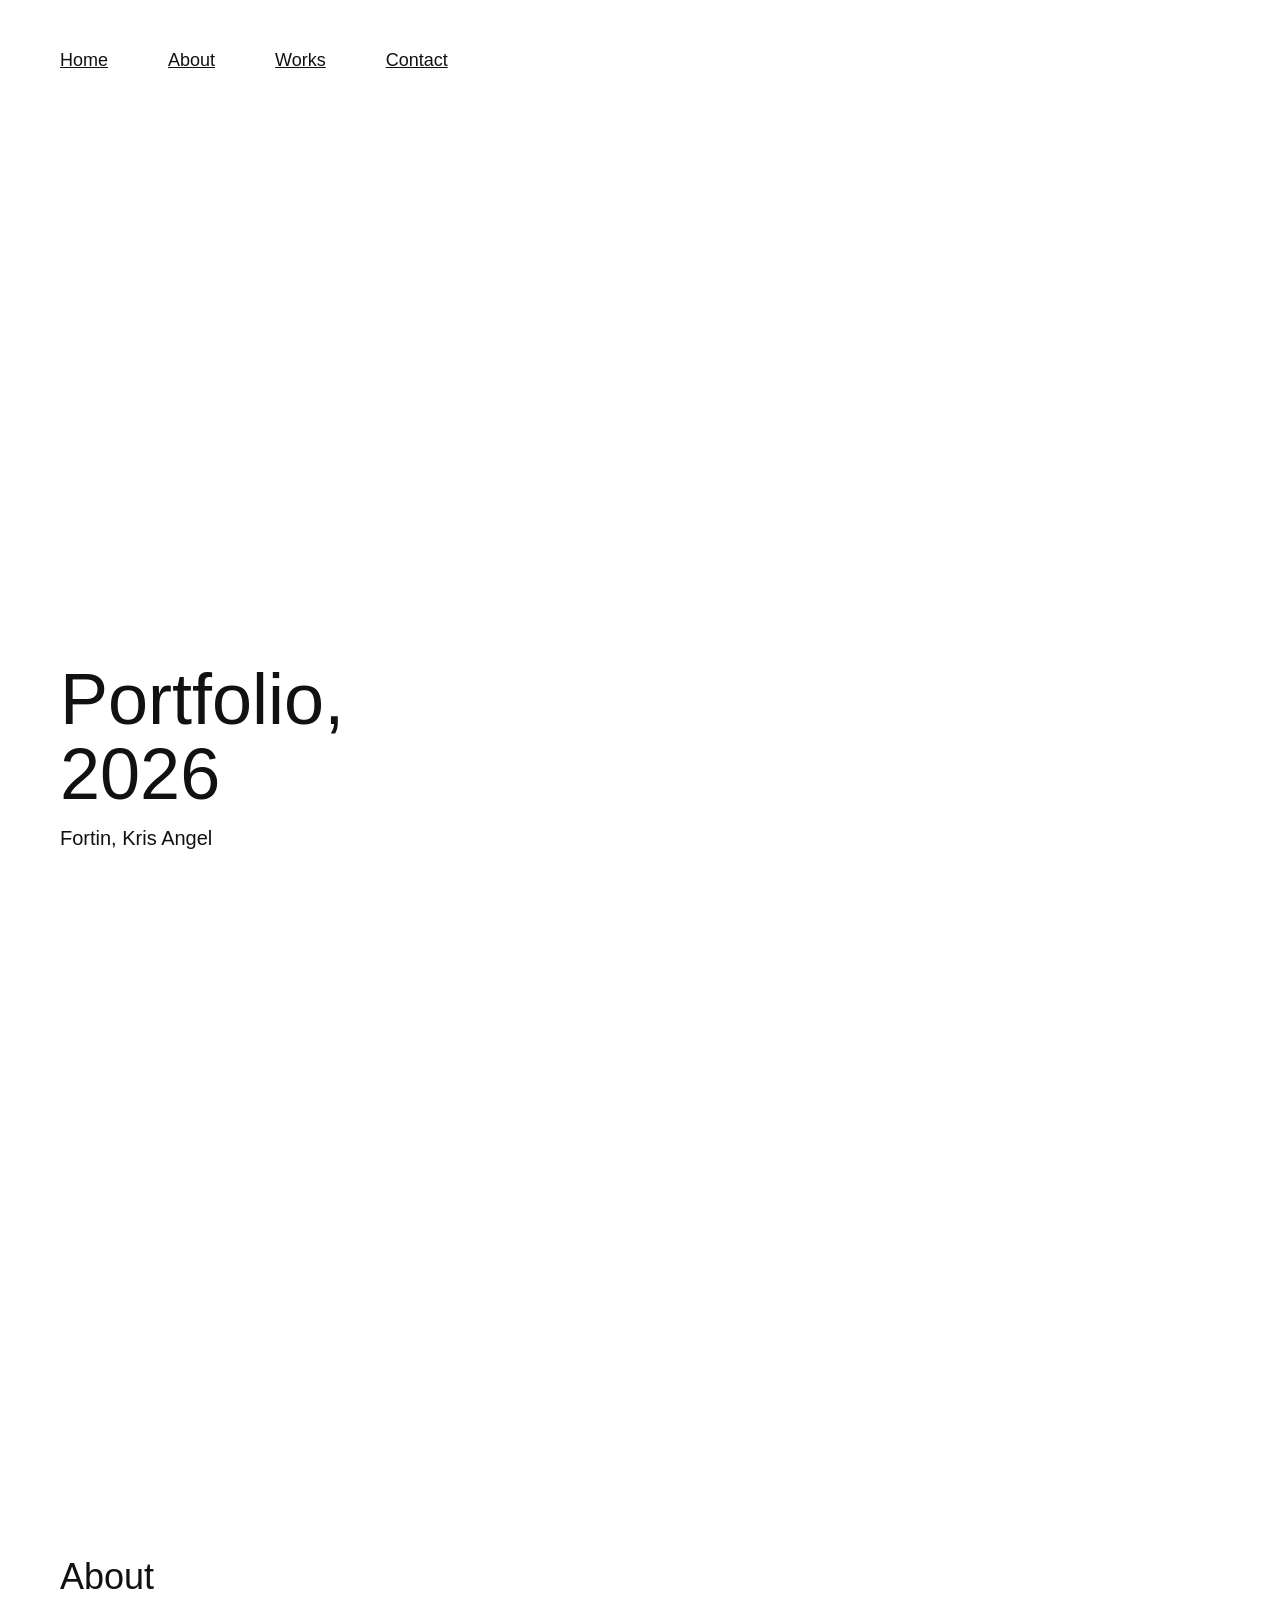
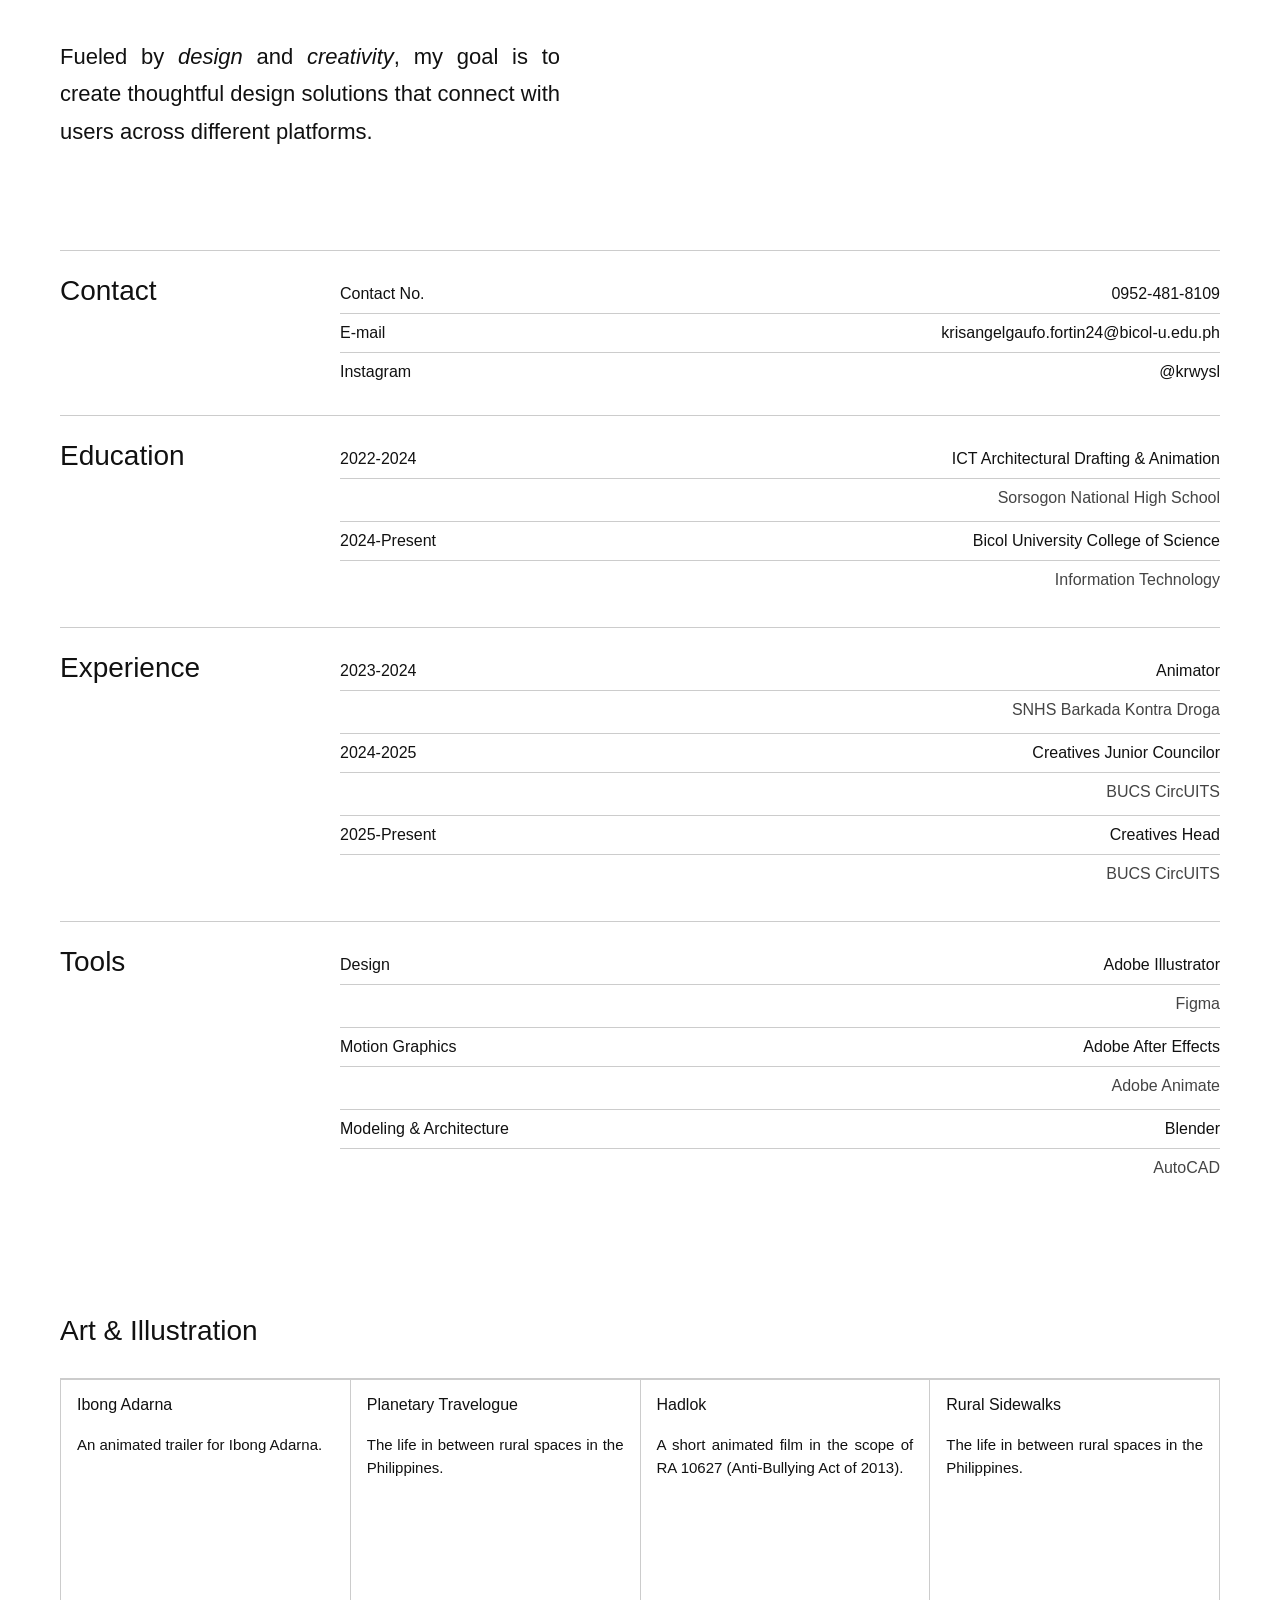
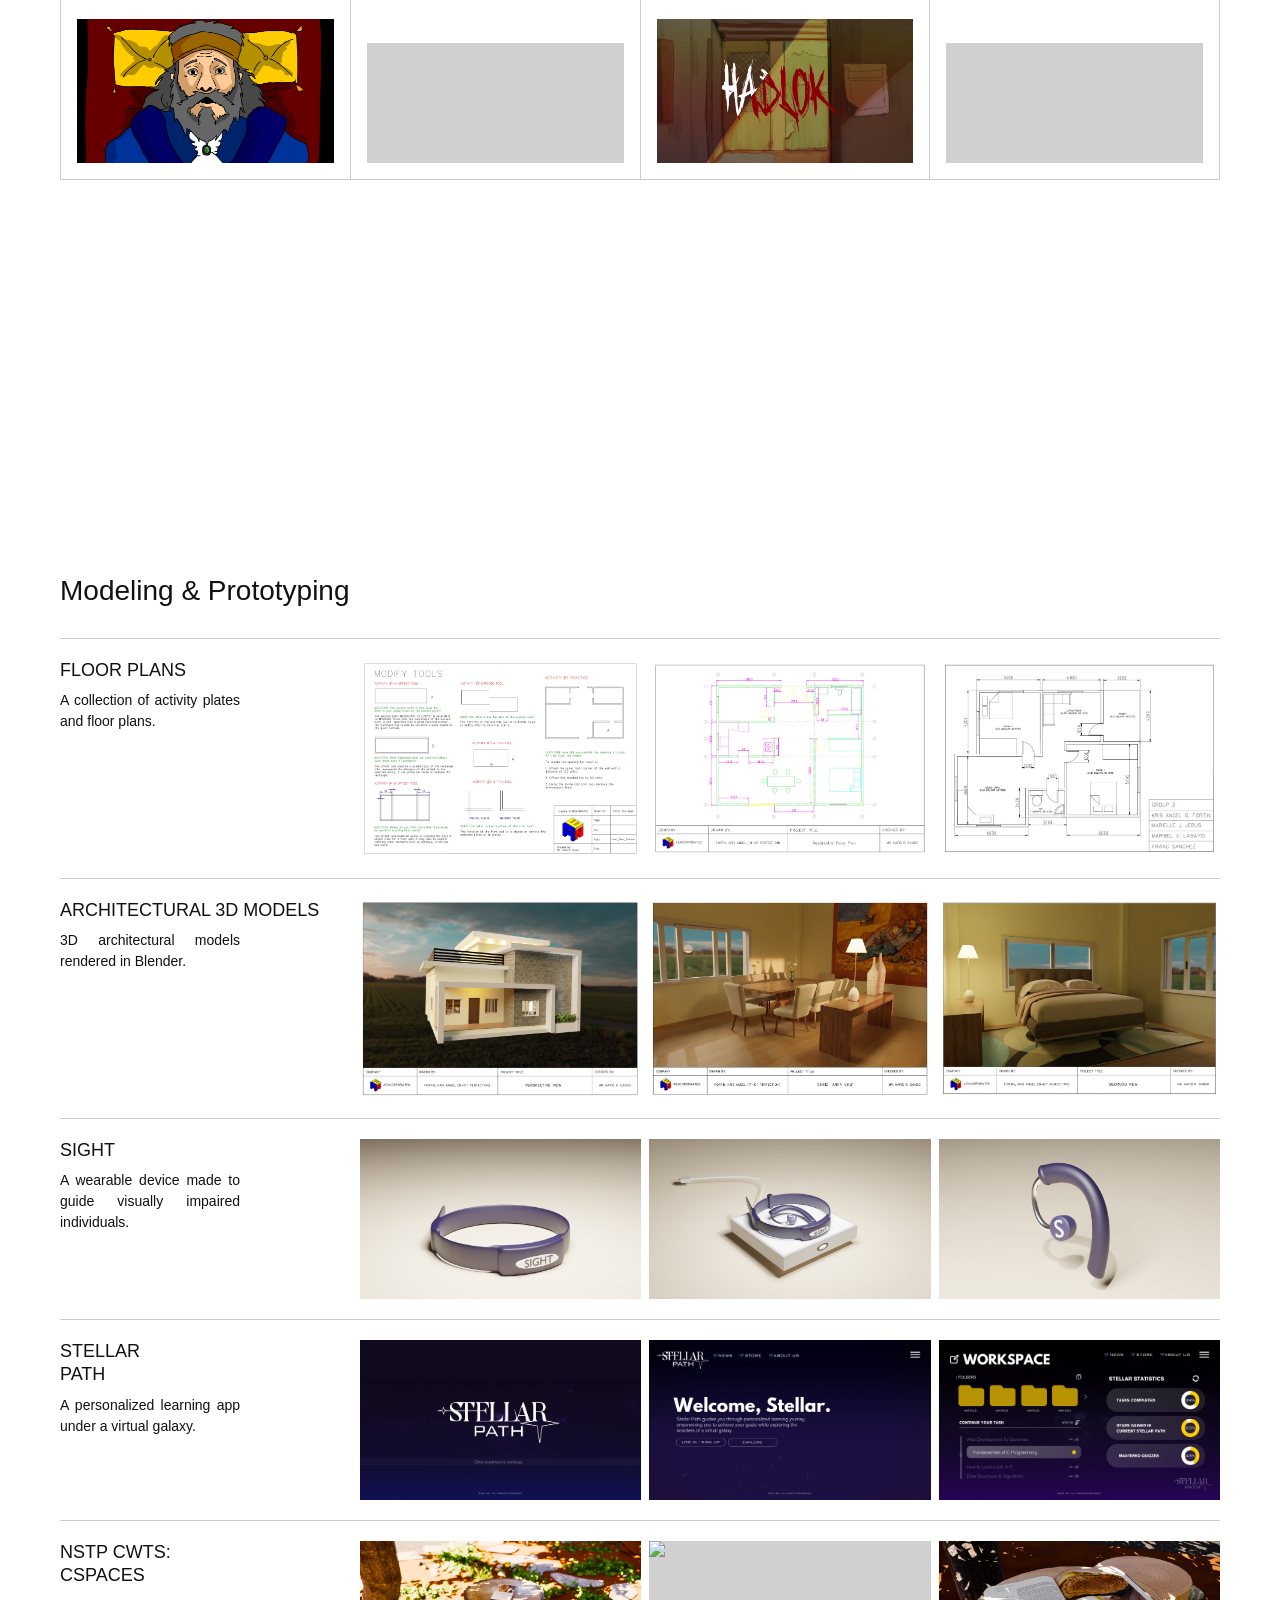
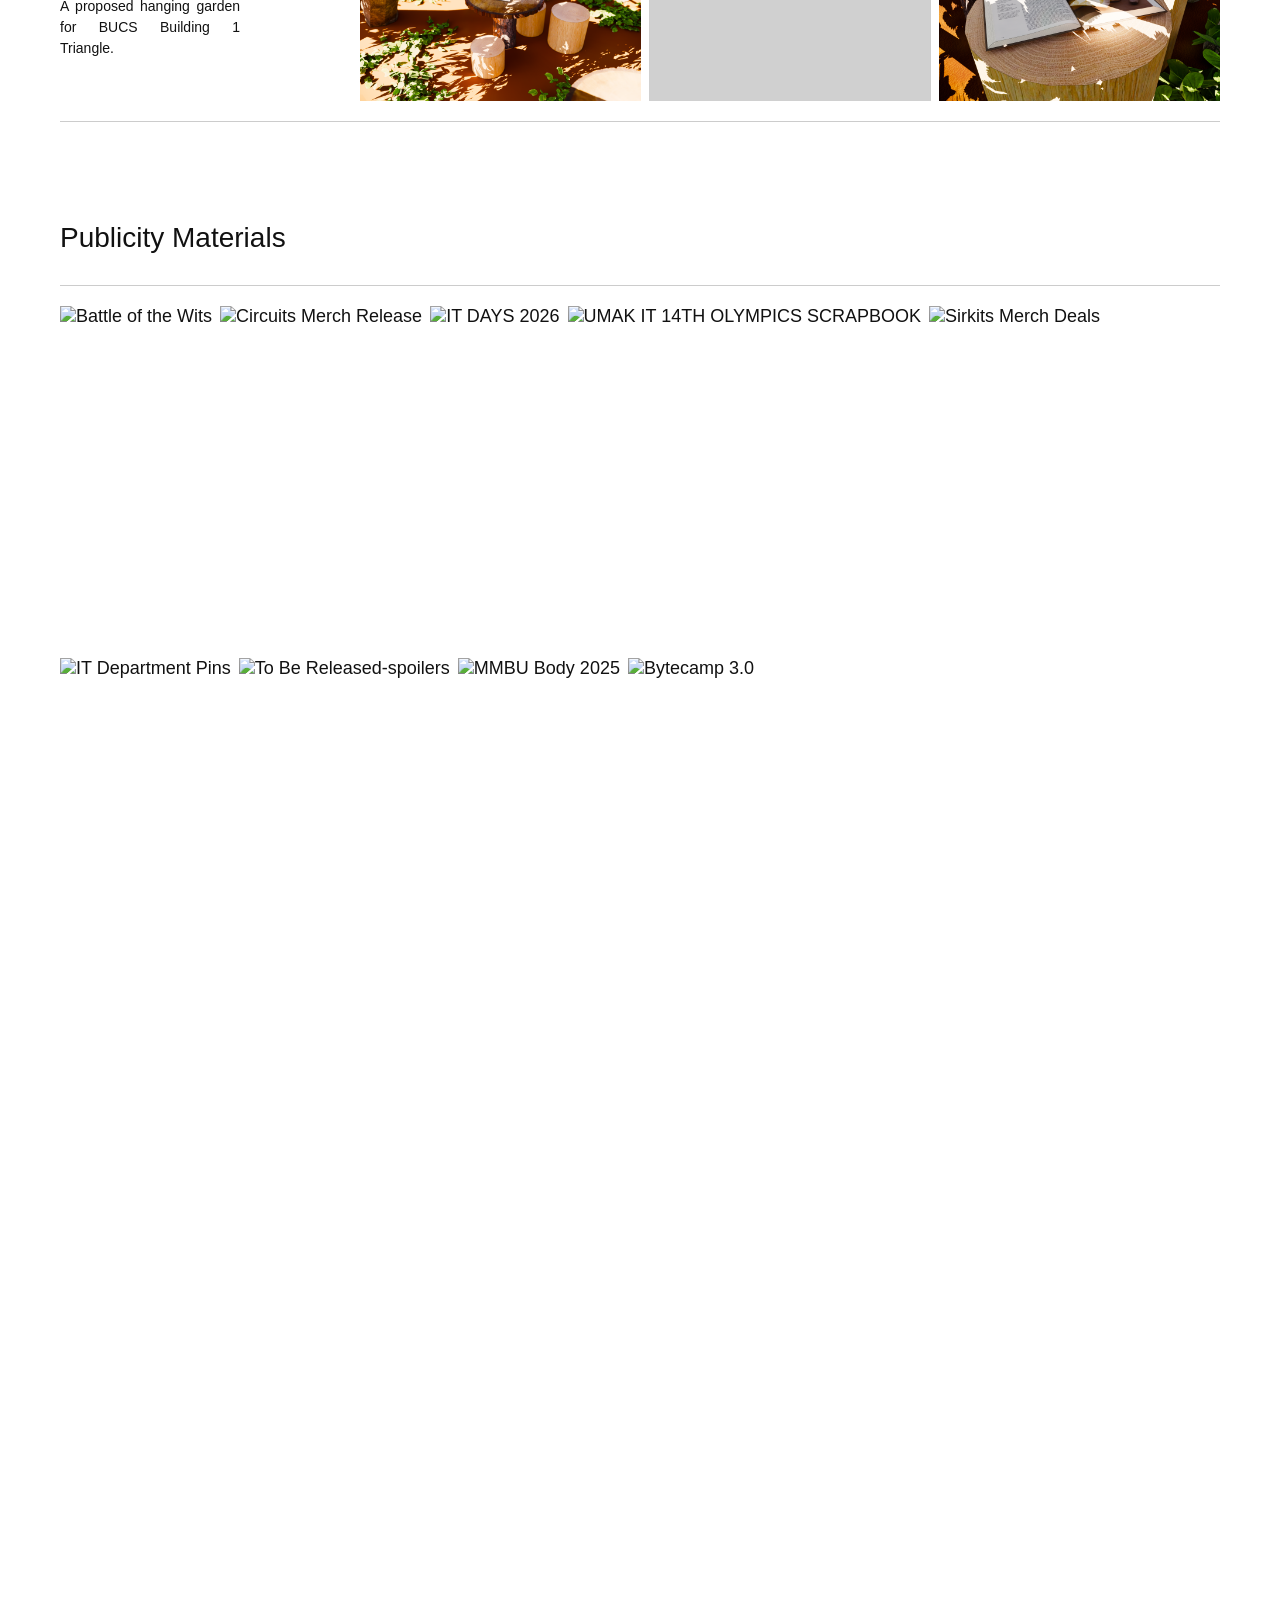
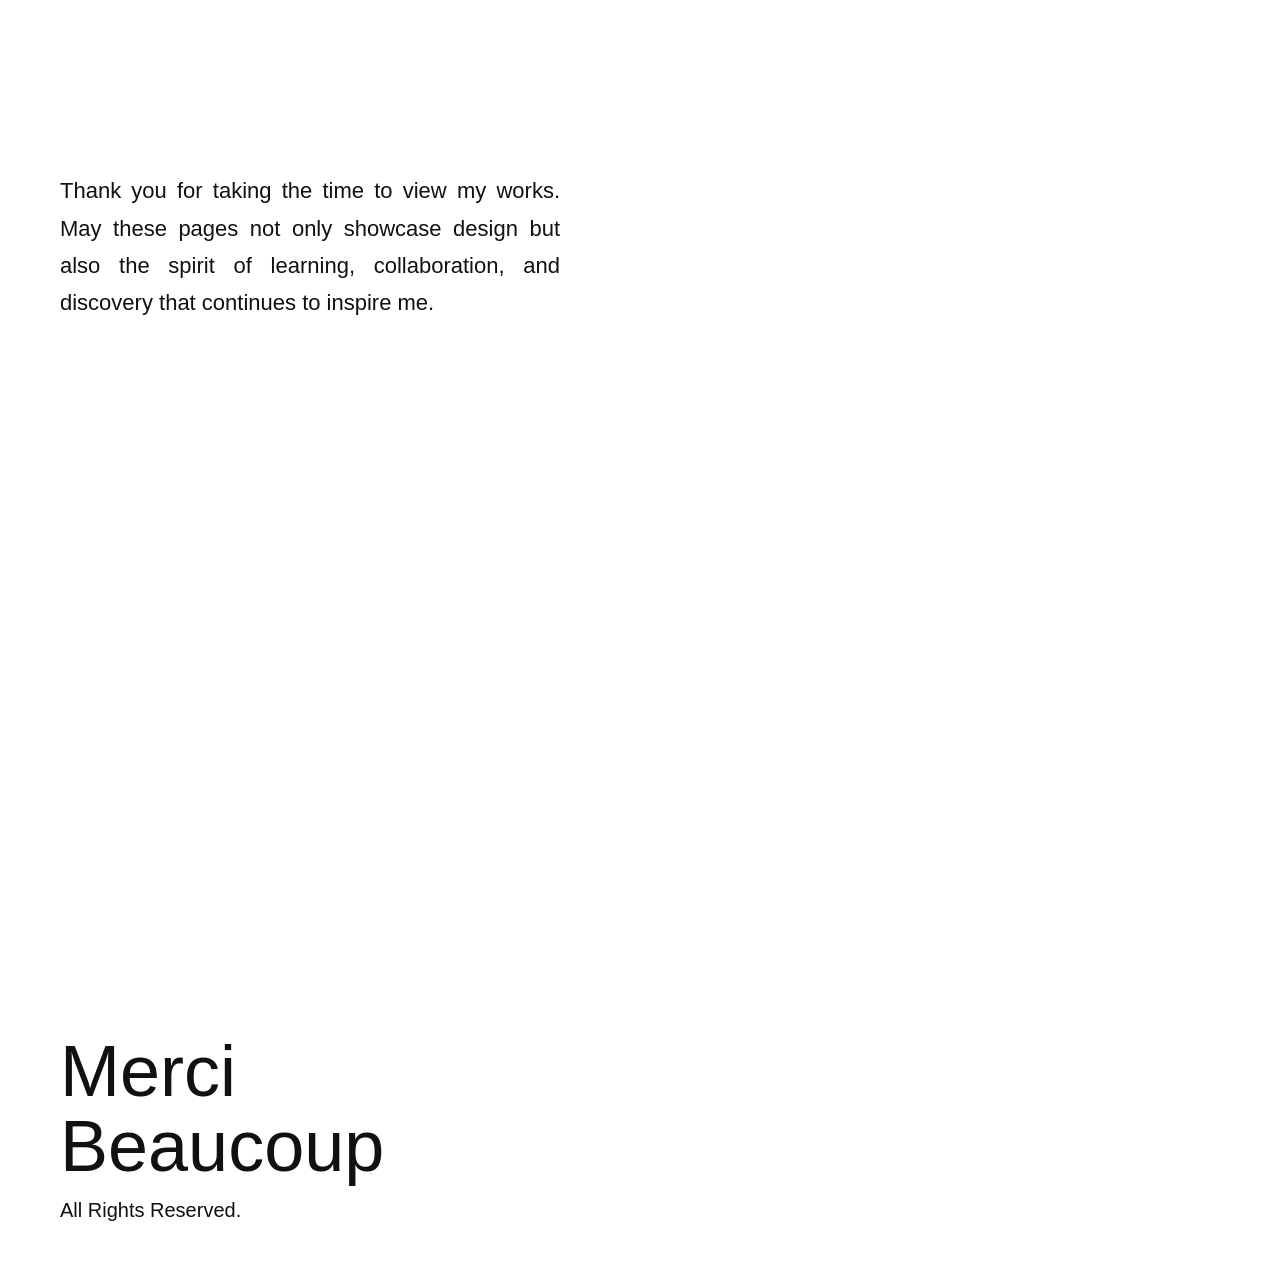
==== kris-portfolio.html @ 521de897 "updated" ====
<!DOCTYPE html>
<html lang="en">
<head>
  <meta charset="UTF-8"/>
  <meta name="viewport" content="width=device-width, initial-scale=1.0"/>
  <title>Portfolio, 2026</title>
  <link rel="stylesheet" href="css/kris-style.css"/>
</head>
<body>

<!--Home page-->
<section class="page" id="home">
  <nav>
    <a href="#home">Home</a>
    <a href="#about">About</a>
    <a href="#works">Works</a>
    <a href="#contact">Contact</a>
  </nav>
  <div class="cover-bottom">
    <h1>Portfolio,<br>2026</h1>
    <p>Fortin, Kris Angel</p>
  </div>
</section>

<!--About, sorry po wala pic nahihiya ako hehe-->
<section class="page" id="about">
  <div class="about-bottom">
    <h2>About</h2>
    <p class="about-text">Fueled by <em>design</em> and <em>creativity</em>, my goal is to create thoughtful design solutions that connect with users across different platforms.</p>
  </div>
</section>

<!--gen info-->
<!--contact-->
<section class="page" id="contact">

  <div class="about-block">
    <h2 class="about-label">Contact</h2>
    <div class="about-right">
      <div class="about-row"><span>Contact No.</span><span>0952-481-8109</span></div>
      <hr>
      <div class="about-row"><span>E-mail</span><span>krisangelgaufo.fortin24@bicol-u.edu.ph</span></div>
      <hr>
      <div class="about-row"><span>Instagram</span><span>@krwysl</span></div>
  
    </div>
  </div>
<!--education-->
  <div class="about-block">
    <h2 class="about-label">Education</h2>
    <div class="about-right">
      <div class="about-row"><span>2022-2024</span><span>ICT Architectural Drafting &amp; Animation</span></div>
      <hr>
      <div class="about-row sub"><span></span><span>Sorsogon National High School</span></div> <hr>
      <div class="about-row"><span>2024-Present</span><span>Bicol University College of Science</span></div>
      <hr>
      <div class="about-row sub"><span></span><span>Information Technology</span></div>
    </div>
  </div>
<!--experience-->
  <div class="about-block">
    <h2 class="about-label">Experience</h2>
    <div class="about-right">
      <div class="about-row"><span>2023-2024</span><span>Animator</span></div>
      <hr>
      <div class="about-row sub"><span></span><span>SNHS Barkada Kontra Droga</span></div><hr>
      <div class="about-row"><span>2024-2025</span><span>Creatives Junior Councilor</span></div>
      <hr>
      <div class="about-row sub"><span></span><span>BUCS CircUITS</span></div><hr>
      <div class="about-row"><span>2025-Present</span><span>Creatives Head</span></div>
      <hr>
      <div class="about-row sub"><span></span><span>BUCS CircUITS</span></div>
    </div>
  </div>
<!--tools-->
  <div class="about-block">
    <h2 class="about-label">Tools</h2>
    <div class="about-right">
      <div class="about-row"><span>Design</span><span>Adobe Illustrator</span></div>
      <hr>
      <div class="about-row sub"><span></span><span>Figma</span></div><hr>
      <div class="about-row"><span>Motion Graphics</span><span>Adobe After Effects</span></div>
      <hr>
      <div class="about-row sub"><span></span><span>Adobe Animate</span></div><hr>
      <div class="about-row"><span>Modeling &amp; Architecture</span><span>Blender</span></div>
      <hr>
      <div class="about-row sub"><span></span><span>AutoCAD</span></div>
    </div>
  </div>

</section>

<!--art & illustration -->
<section class="page" id="works">
  <h2>Art &amp; Illustration</h2>
  <BR>
  <hr>
  <div class="art-grid">

     <div class="art-card">
      <p class="art-title">Ibong Adarna</p>
      <p class="art-desc">An animated trailer for Ibong Adarna.</p>
      <img src="assets/images/kris/kris-1.png" class="ph">
    </div>

    <div class="art-card">
      <p class="art-title">Planetary Travelogue</p>
      <p class="art-desc">The life in between rural spaces in the Philippines.</p>
      <div class="ph"></div>
    </div>

    <div class="art-card">
      <p class="art-title">Hadlok</p>
      <p class="art-desc">A short animated film in the scope of RA 10627 (Anti-Bullying Act of 2013).</p>
      <img src="assets/images/kris/kris-3.png" class="ph">
    </div>

    <div class="art-card">
      <p class="art-title">Rural Sidewalks</p>
      <p class="art-desc">The life in between rural spaces in the Philippines.</p>
      <div class="ph"></div>
    </div>

  </div>
</section>

<!--protoypes-->
<section class="page" id="modeling">
  <h2>Modeling & Prototyping</h2>
  <br>
  <hr>

  <div class="model-block">
    <div class="model-left">
      <p class="model-title">FLOOR PLANS</p>
      <p class="model-desc">A collection of activity plates and floor plans.</p>
    </div>
    <div class="model-imgs">
      <img src="assets/images/kris/kris-5.jpg" class="ph">
      <img src="assets/images/kris/kris-6.jpg" class="ph">
      <img src="assets/images/kris/kris-7.jpg" class="ph">

    
    </div>
  </div>
  <hr>

  <div class="model-block">
    <div class="model-left">
      <p class="model-title">ARCHITECTURAL 3D MODELS</p>
      <p class="model-desc">3D architectural models rendered in Blender.</p>
    </div>
    <div class="model-imgs">
      <img src="assets/images/kris/kris-8.jpg" class="ph">
      <img src="assets/images/kris/kris-9.jpg" class="ph">
      <img src="assets/images/kris/kris-10.jpg" class="ph">
    
    </div>
  </div>
  <hr>


  <div class="model-block">
    <div class="model-left">
      <p class="model-title">SIGHT</p>
      <p class="model-desc">A wearable device made to guide visually impaired individuals.</p>
    </div>
    <div class="model-imgs">
      <img src="assets/images/kris/kris-11.png" class="ph">
      <img src="assets/images/kris/kris-12.png" class="ph">
      <img src="assets/images/kris/kris-13.png" class="ph">
    </div>
  </div>
  <hr>

  <div class="model-block">
    <div class="model-left">
      <p class="model-title">STELLAR<br>PATH</p>
      <p class="model-desc">A personalized learning app under a virtual galaxy.</p>
    </div>
    <div class="model-imgs">
      <img src="assets/images/kris/kris-17.png" class="ph">
      <img src="assets/images/kris/kris-18.png" class="ph">
      <img src="assets/images/kris/kris-19.png" class="ph">
    </div>
  </div>
  <hr>

  <div class="model-block">
    <div class="model-left">
      <p class="model-title">NSTP CWTS:<br>CSPACES</p>
      <p class="model-desc">A proposed hanging garden for BUCS Building 1 Triangle.</p>
      
    </div>
    <div class="model-imgs">
      
      <img src="assets/images/kris/kris-14.png" class="ph">
      <img src="assets/images/kris/kris-15.png" class="ph">
      <img src="assets/images/kris/kris-16.png" class="ph">
    </div>
  </div>
  <hr>

</section>



<!--pubmats-->
<section class="page" id="publicity">
  <h2>Publicity Materials</h2>
  <br>
  <hr>
  <div class="pub-grid">
    <img src="assets/images/kris/kris-20.png" title="Battle of the Wits">
    <img src="assets/images/kris/kris-21.png" title="Circuits Merch Release">
    <img src="assets/images/kris/kris-22.png" title="IT DAYS 2026">
    <img src="assets/images/kris/kris-23.png" title="UMAK IT 14TH OLYMPICS SCRAPBOOK">
    <img src="assets/images/kris/kris-24.png" title="Sirkits Merch Deals">
    <img src="assets/images/kris/kris-25.png" title="IT Department Pins">
    <img src="assets/images/kris/kris-26.png" title="To Be Released-spoilers">
    <img src="assets/images/kris/kris-27.png" title="MMBU Body 2025">
    <img src="assets/images/kris/kris-28.png" title="Bytecamp 3.0">
  </div>
</section>

<!--copied about-->
<section class="page" id="about">
  <div class="about-bottom">
    <p class="about-text">Thank you for taking the time to view my works. May these pages not only showcase design but also the spirit of learning, collaboration, and discovery that continues to inspire me.</p>
  </div>
</section>

<!--footer-->
<section class="page" id="end">
  <div class="cover-bottom">
    <h1>Merci<br>Beaucoup</h1> <!--means thank u so much-->
    <p>All Rights Reserved.</p>
  </div>
</section>

</body>
</html>
---- css/kris-style.css ----
*{
  margin: 0;
  padding: 0;
  box-sizing:
  border-box;

}
html{ scroll-behavior: smooth;
}
@font-face{
  font-family: 'Google Sans';
  src: url('../assets/fonts/google-sans.ttf');
}
body{
  font-family: 'Google Sans', sans-serif;
  font-weight: 300;
  font-size: 18px;
  color: #111;
  background: #fff;
}
a{ color: #111; text-decoration: underline; }
em { font-style: italic; }
hr { border: none; border-top: 1px solid #ccc; margin: 0; }

/*page*/
.page {
  min-height: 100vh;
  padding: 50px 60px;
  display: flex;
  flex-direction: column;
}

/*for bottom texts*/
.cover-bottom {
  margin-top: auto;
}
.cover-bottom h1 {
  font-size: 72px;
  font-weight: 300;
  line-height: 1.05;
  margin-bottom: 14px;
}
.cover-bottom p {
  font-size: 20px;
}

nav {
  display: flex;
  gap: 60px;
  font-size: 18px;
}

/*sections*/
/*about*/
.about-bottom {
  margin-top: auto;
}
.about-bottom h2 {
  font-size: 36px;
  font-weight: 300;
  margin-bottom: 40px;
}
.about-text {
  font-size: 22px;
  line-height: 1.7;
  text-align: justify;
  max-width: 500px;
}

/*table*/
.about-block {
  display: flex;
  align-items: flex-start;
  border-top: 1px solid #ccc;
  padding: 24px 0;
  gap: 0;
}
.about-label {
  font-size: 28px;
  font-weight: 300;
  width: 280px;
  flex-shrink: 0;
}
.about-right {
  flex: 1;
  display: flex;
  flex-direction: column;
  gap: 0;
}
.about-row {
  display: flex;
  justify-content: space-between;
  padding: 10px 0;
  font-size: 16px;
}
.about-row.sub {
  justify-content: flex-end;
  padding-bottom: 14px;
  font-size: 16px;
  color: #444;
}

/*art/prototypes*/
#works h2, #modeling h2, #publicity h2 {
  font-size: 28px;
  font-weight: 300;
  margin-bottom: 10px;
#works {
  padding-bottom: 10px;
}
}
.art-grid {
  display: grid;
  grid-template-columns: repeat(4, 1fr);
  border-left: 1px solid #ccc;
  border-top: 1px solid #ccc;
  flex: none;
  margin-top: 0;
}

.art-card .ph {
  min-height: 120px;
}
.art-card {
  border-right: 1px solid #ccc;
  border-bottom: 1px solid #ccc;
  padding: 16px;
  display: flex;
  flex-direction: column;
  gap: 20px;
  min-height: 400px;
}
.art-title{
  font-size: 16px; font-weight: bolder;
}
.art-desc{
  font-size: 15px; line-height: 1.5; text-align: justify;
}

/*models*/
.model-block {
  display: flex;
  align-items: flex-start;
  padding: 20px 0;
  gap: 20px;
}
.model-left {
  width: 280px;
  flex-shrink: 0;
}
.model-title { font-size: 18px; margin-bottom: 8px; line-height: 1.3; }
.model-desc  { font-size: 14px; line-height: 1.5; text-align: justify; max-width: 180px; }
.model-imgs {
  flex: 1;
  display: grid;
  grid-template-columns: repeat(3, 1fr);
  gap: 8px;
}

/*pubmats*/
.pub-grid {
  display: grid;
  grid-template-columns: repeat(4, 1fr);
  gap: 14px;
  flex: 1;
  padding: 20px 0;
}
/*placeholders for the images*/
.ph {
  background: #d0d0d0;
  width: 100%;
  min-height: 160px;
}
#works {
  padding-bottom: 10px;
}
#modeling {
  padding-top: 10px;
}
.art-card .ph {
  margin-top: auto;
  min-height: 120px;
}
.pub-grid {
  display: flex;
  flex-wrap: wrap;
  gap: 8px;
}
.pub-grid img {
  height: 300px;
  width: auto;
  display: block;
}
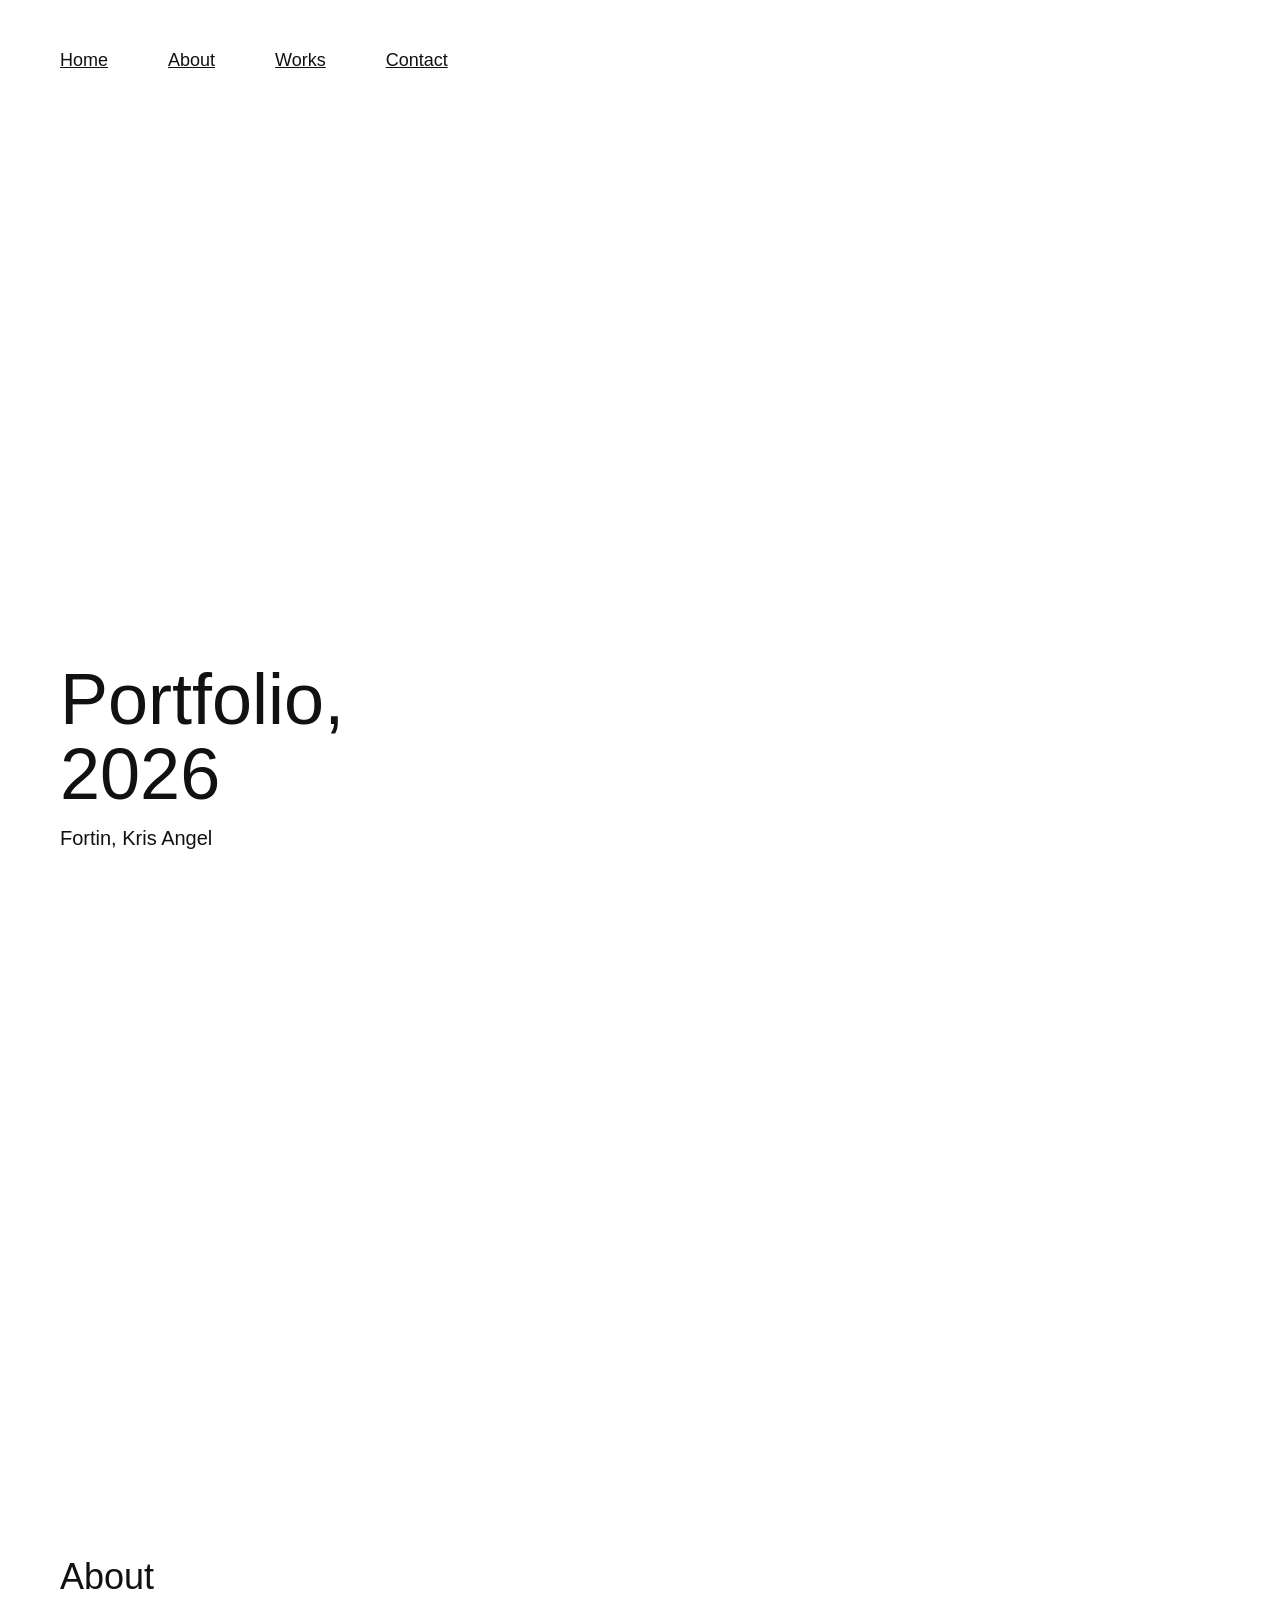
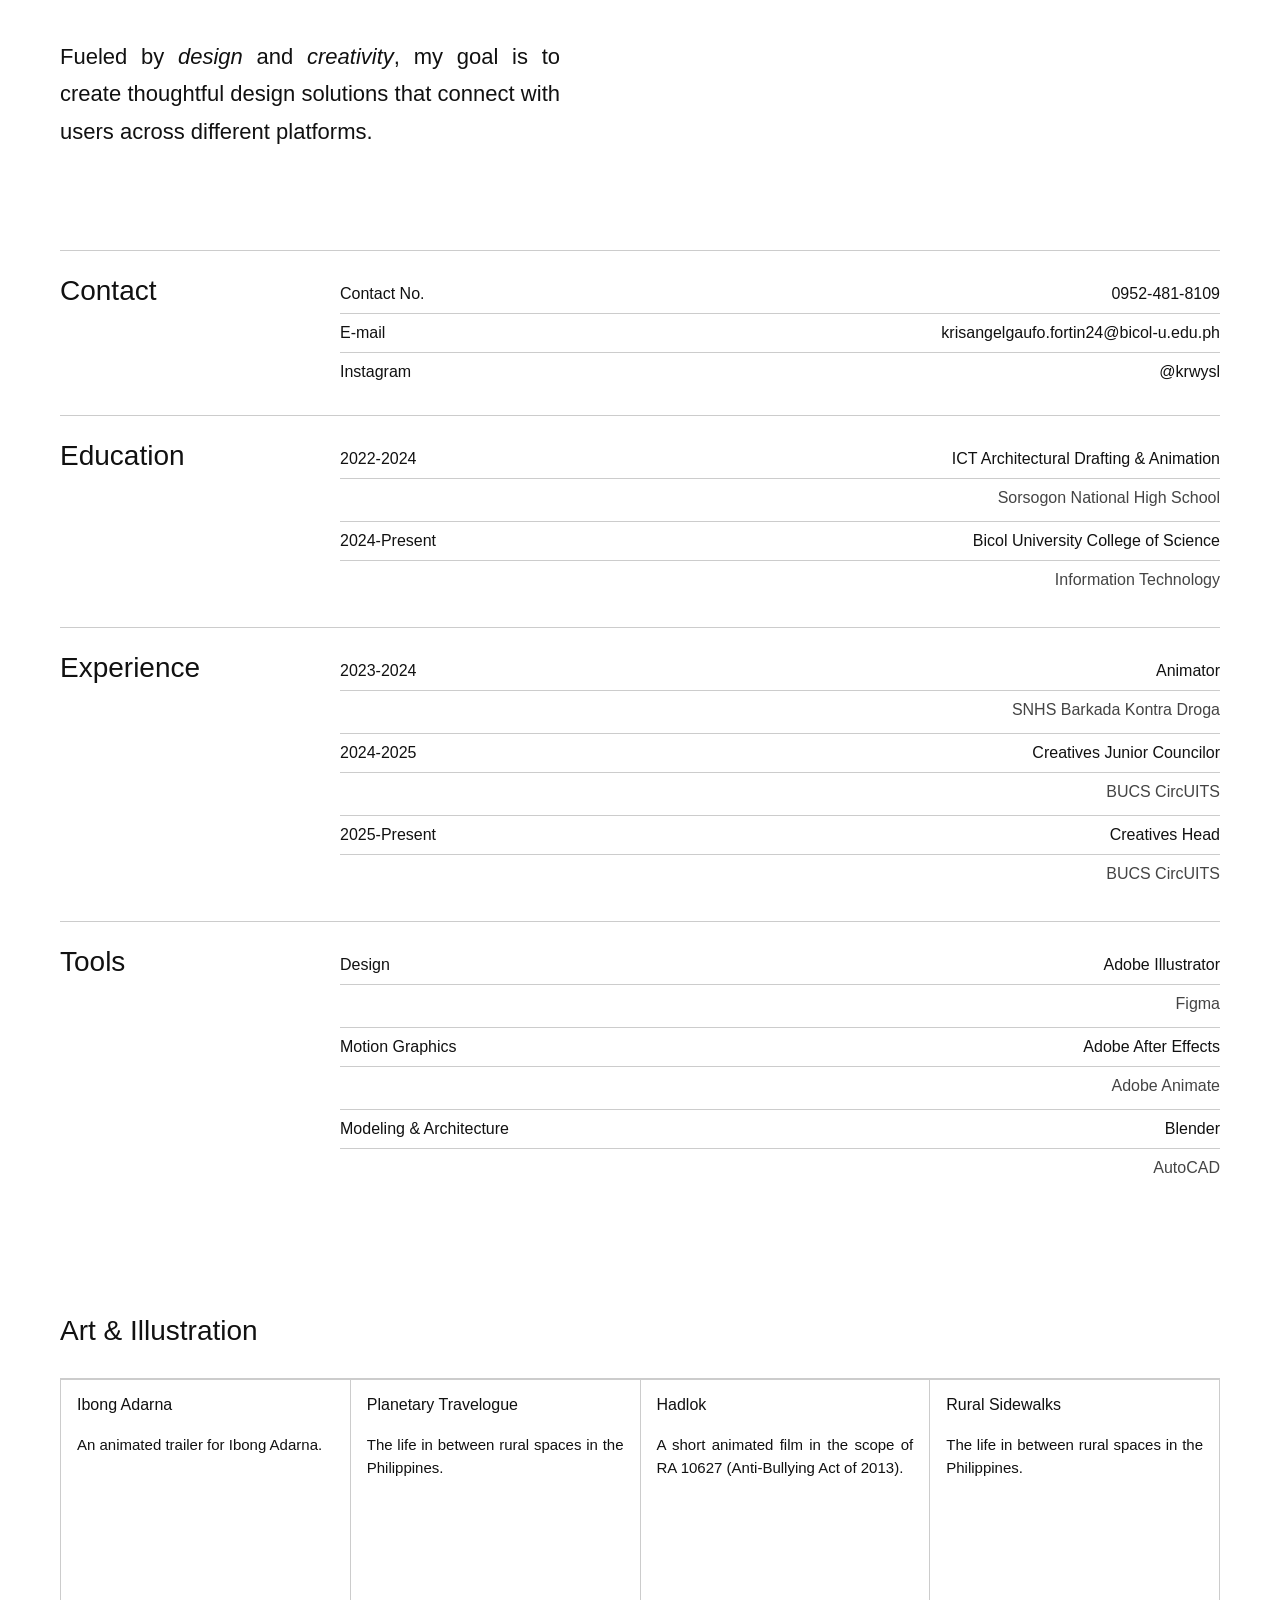
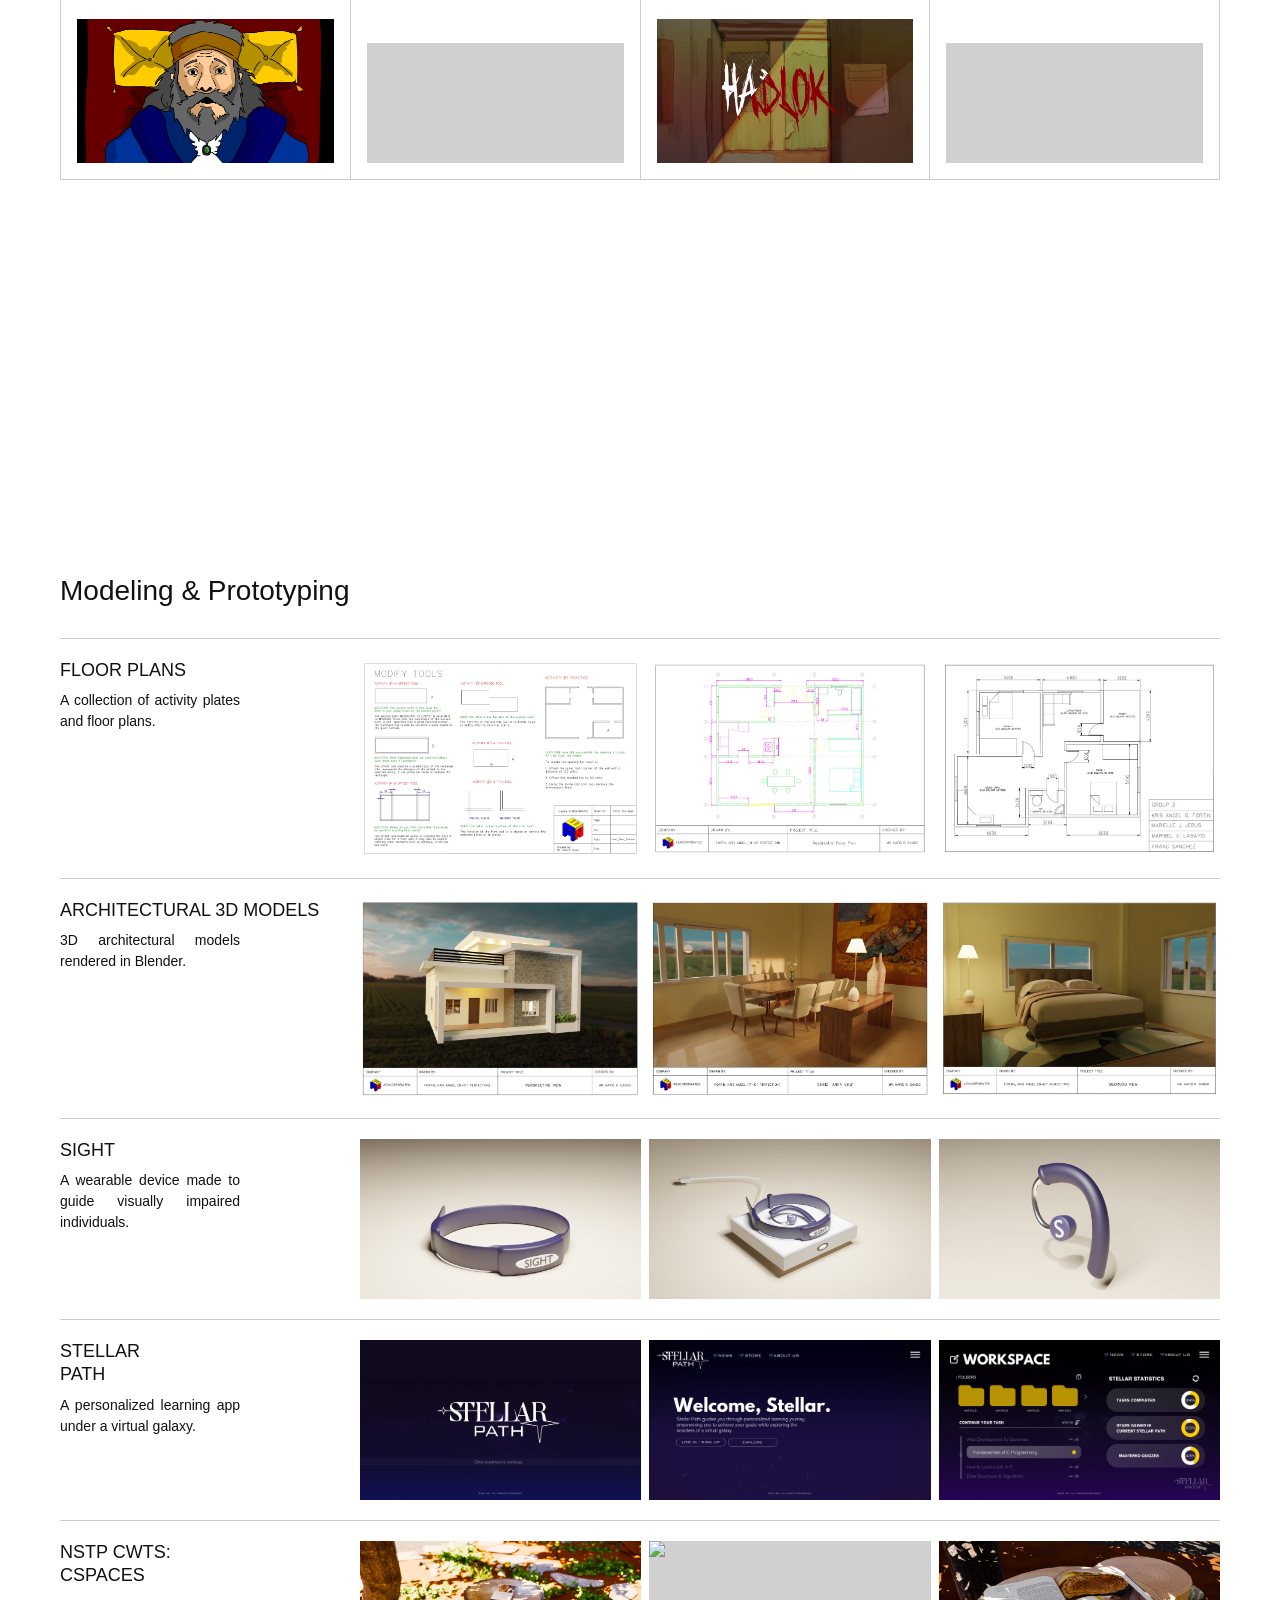
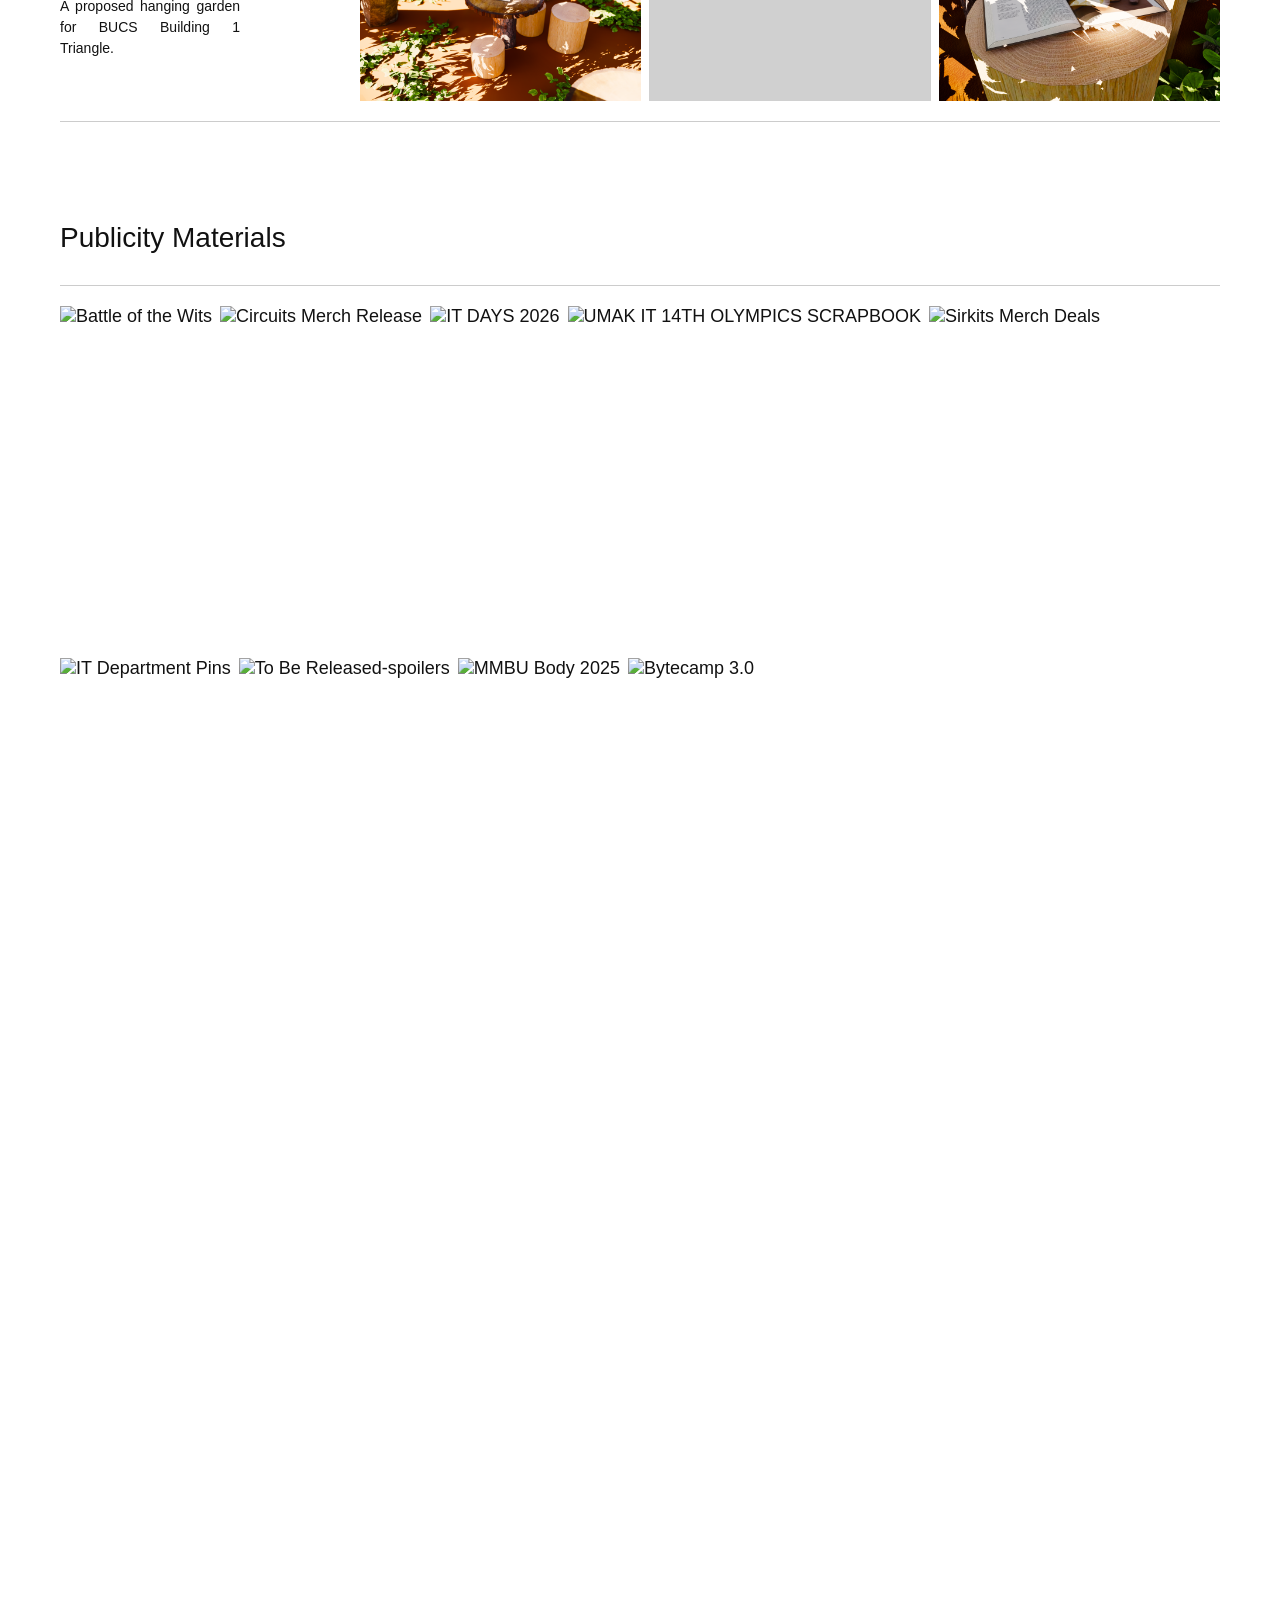
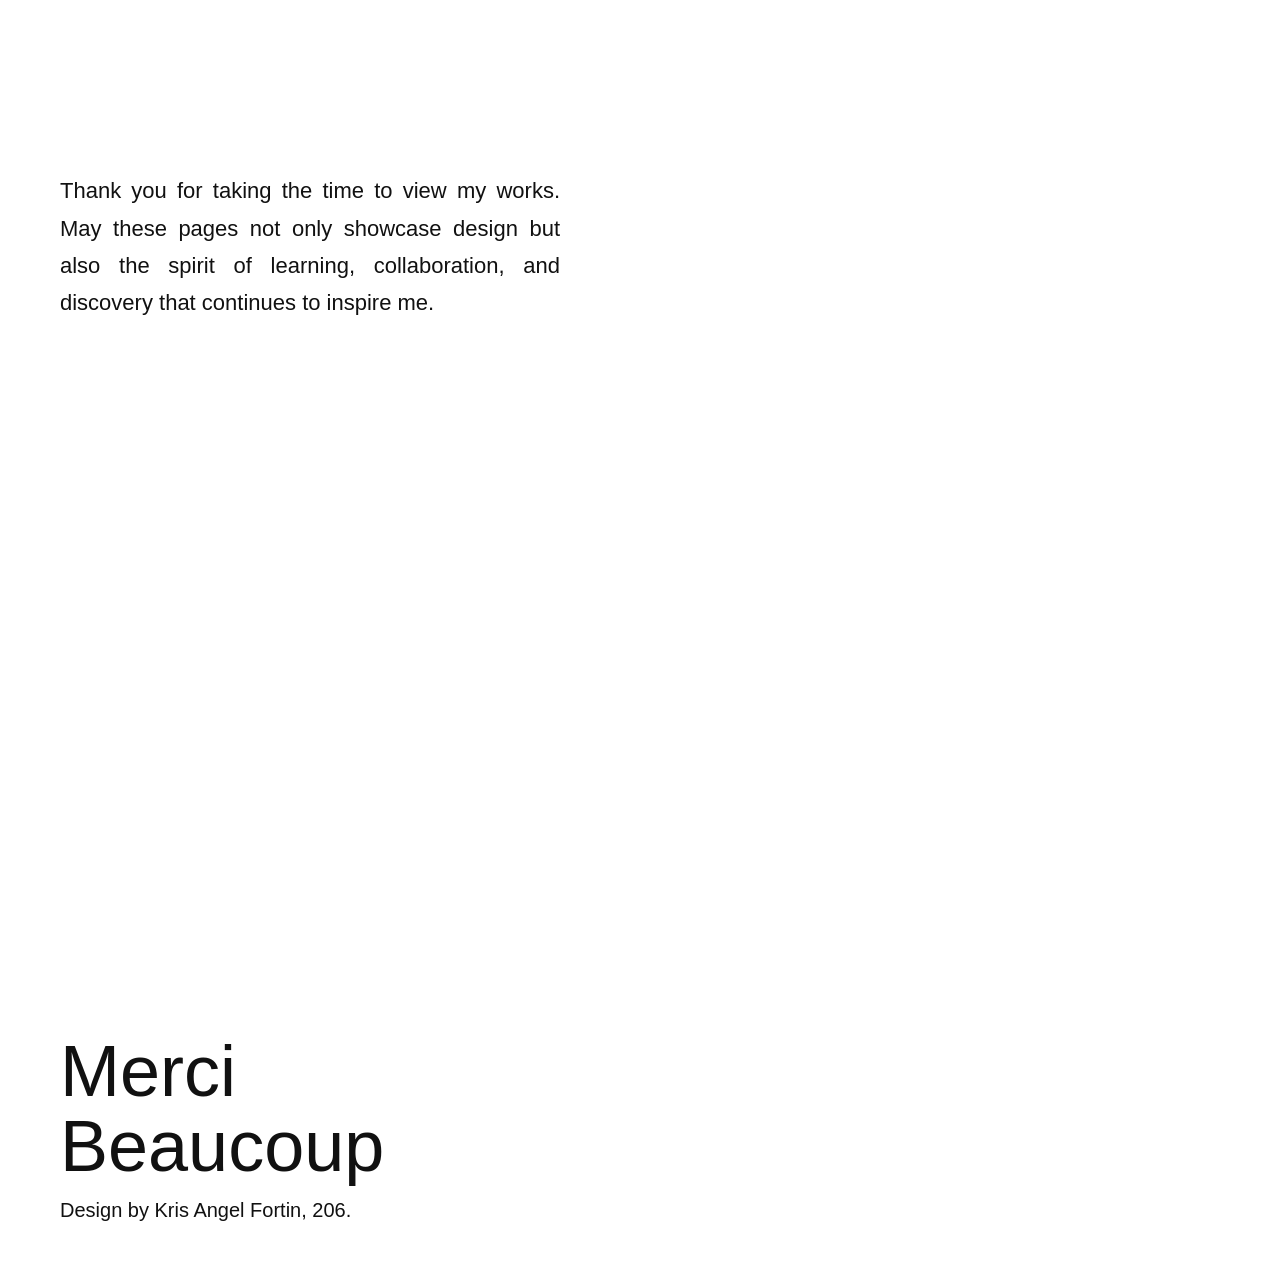
==== commit 807a954e: "updated footer" ====
--- a/kris-portfolio.html
+++ b/kris-portfolio.html
@@ -226,6 +226,7 @@
 <!--copied about-->
 <section class="page" id="about">
   <div class="about-bottom">
+    
     <p class="about-text">Thank you for taking the time to view my works. May these pages not only showcase design but also the spirit of learning, collaboration, and discovery that continues to inspire me.</p>
   </div>
 </section>
@@ -234,7 +235,7 @@
 <section class="page" id="end">
   <div class="cover-bottom">
     <h1>Merci<br>Beaucoup</h1> <!--means thank u so much-->
-    <p>All Rights Reserved.</p>
+    <p>Design by Kris Angel Fortin, 206.</p>
   </div>
 </section>
 
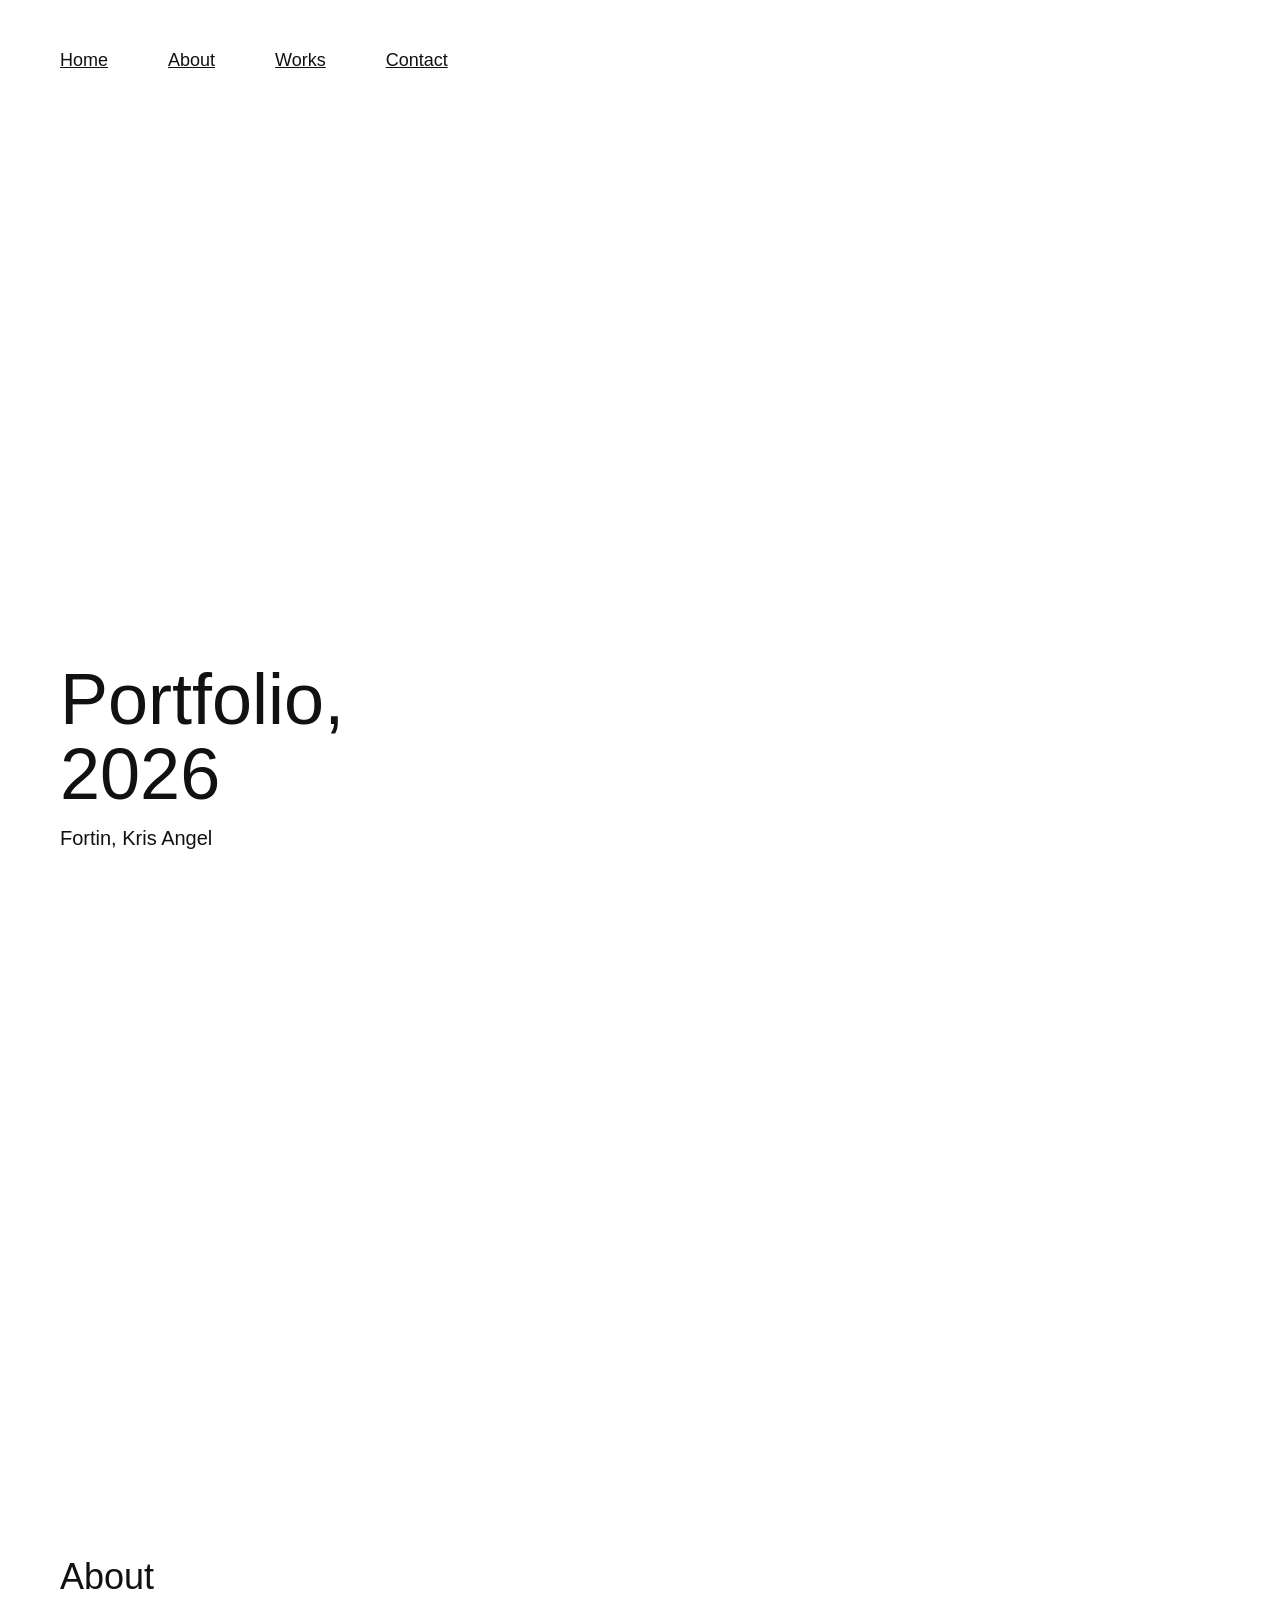
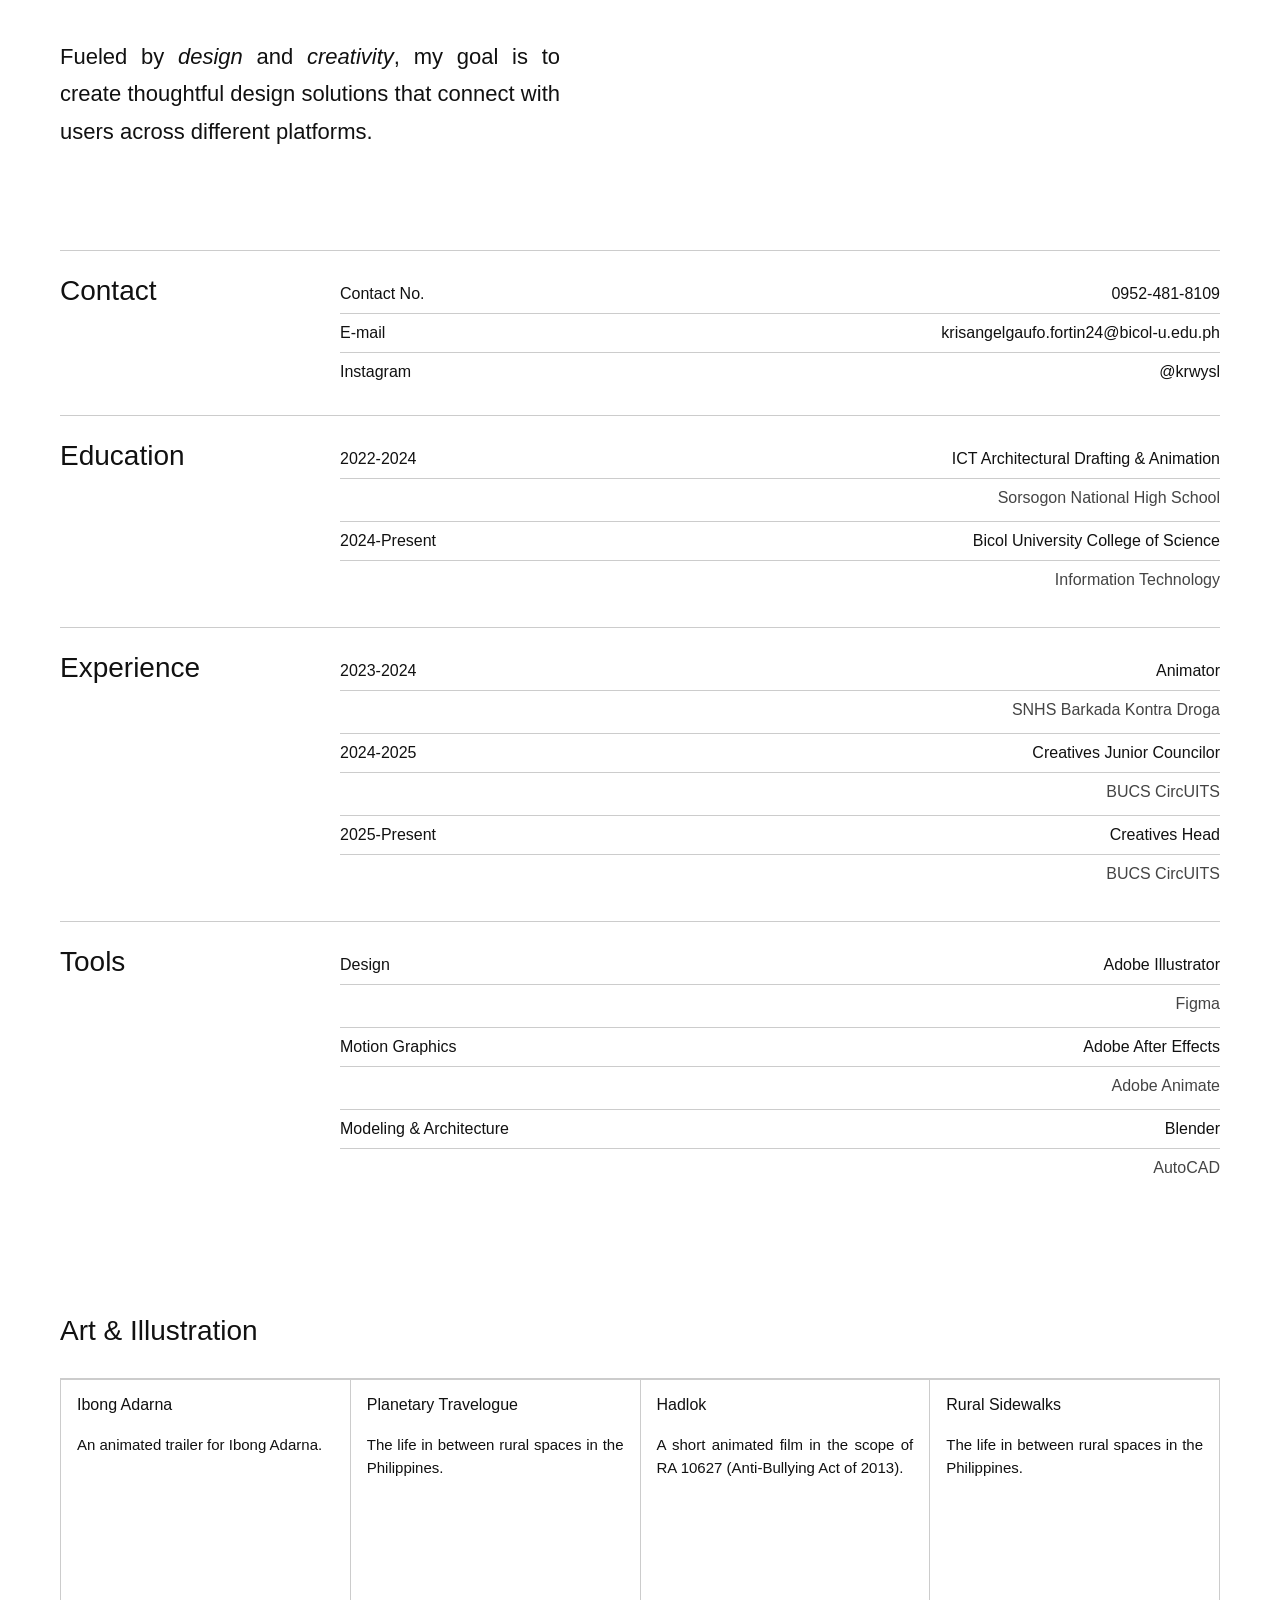
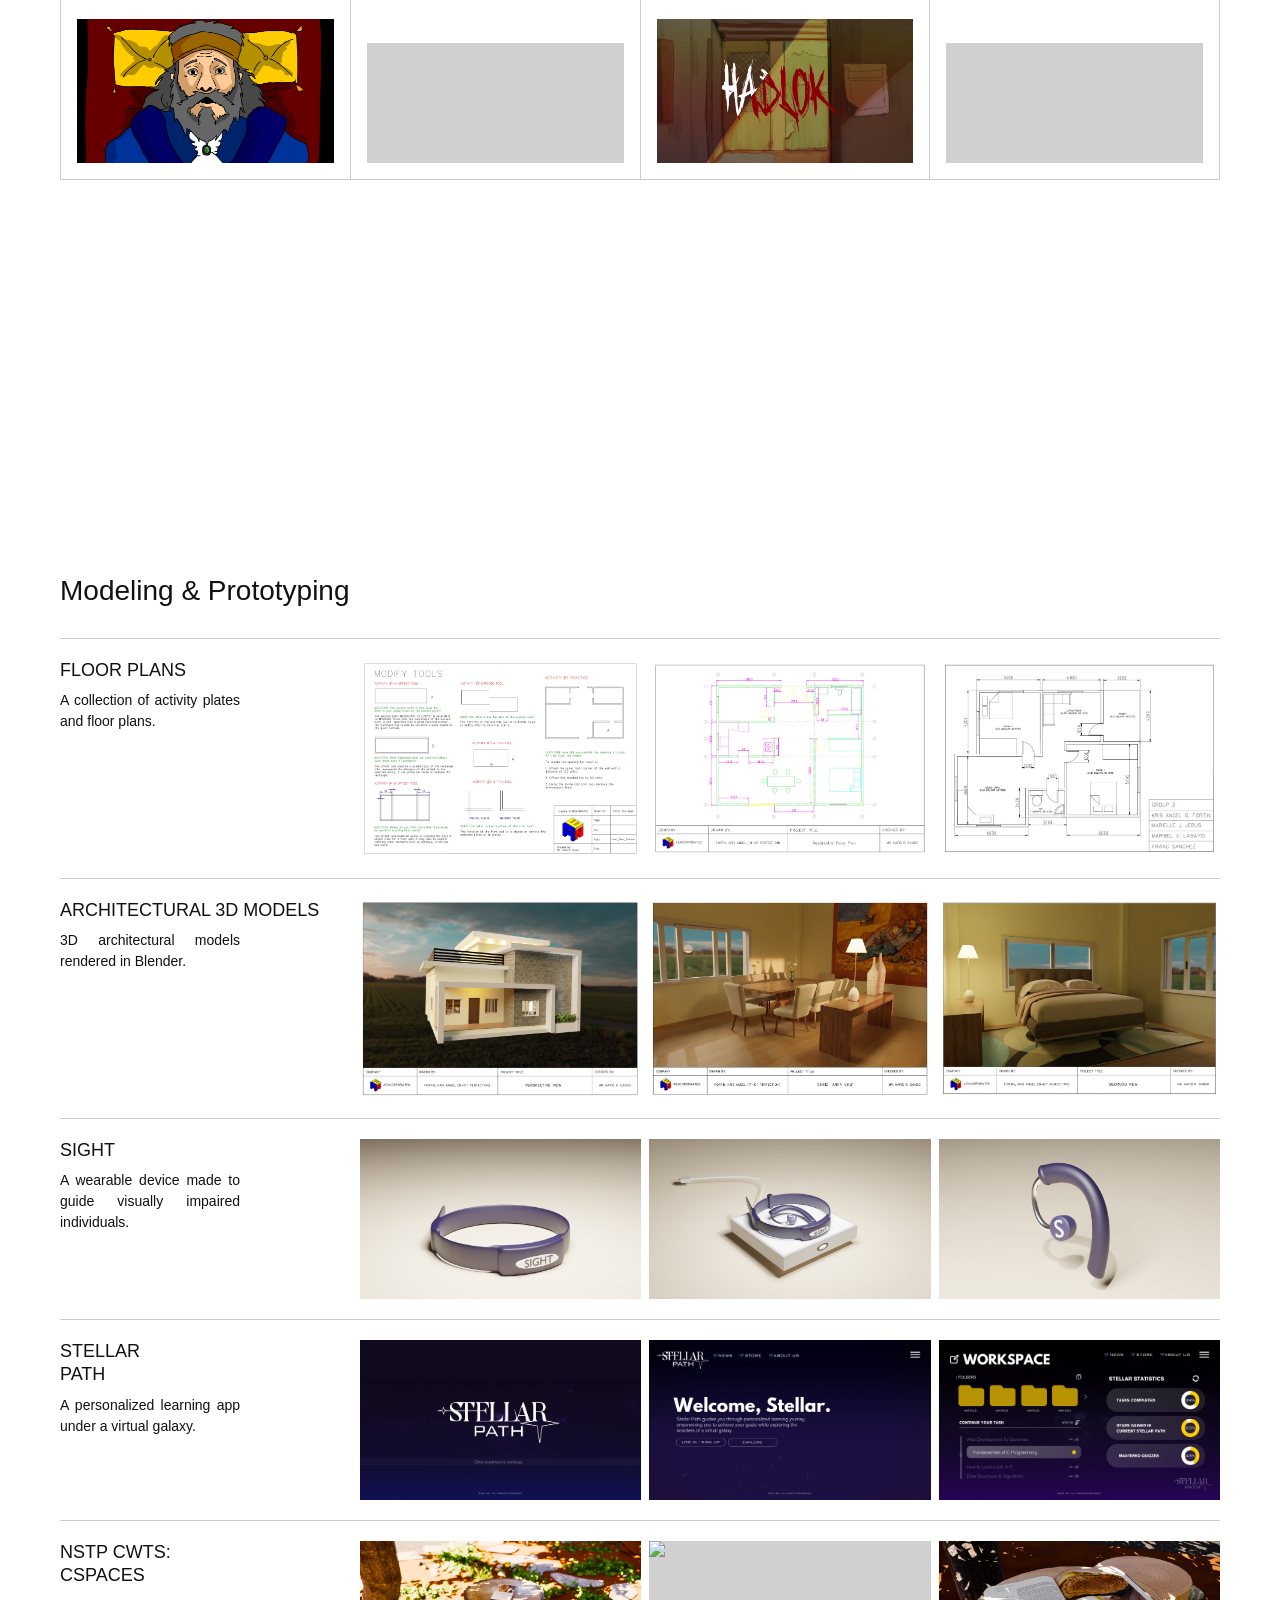
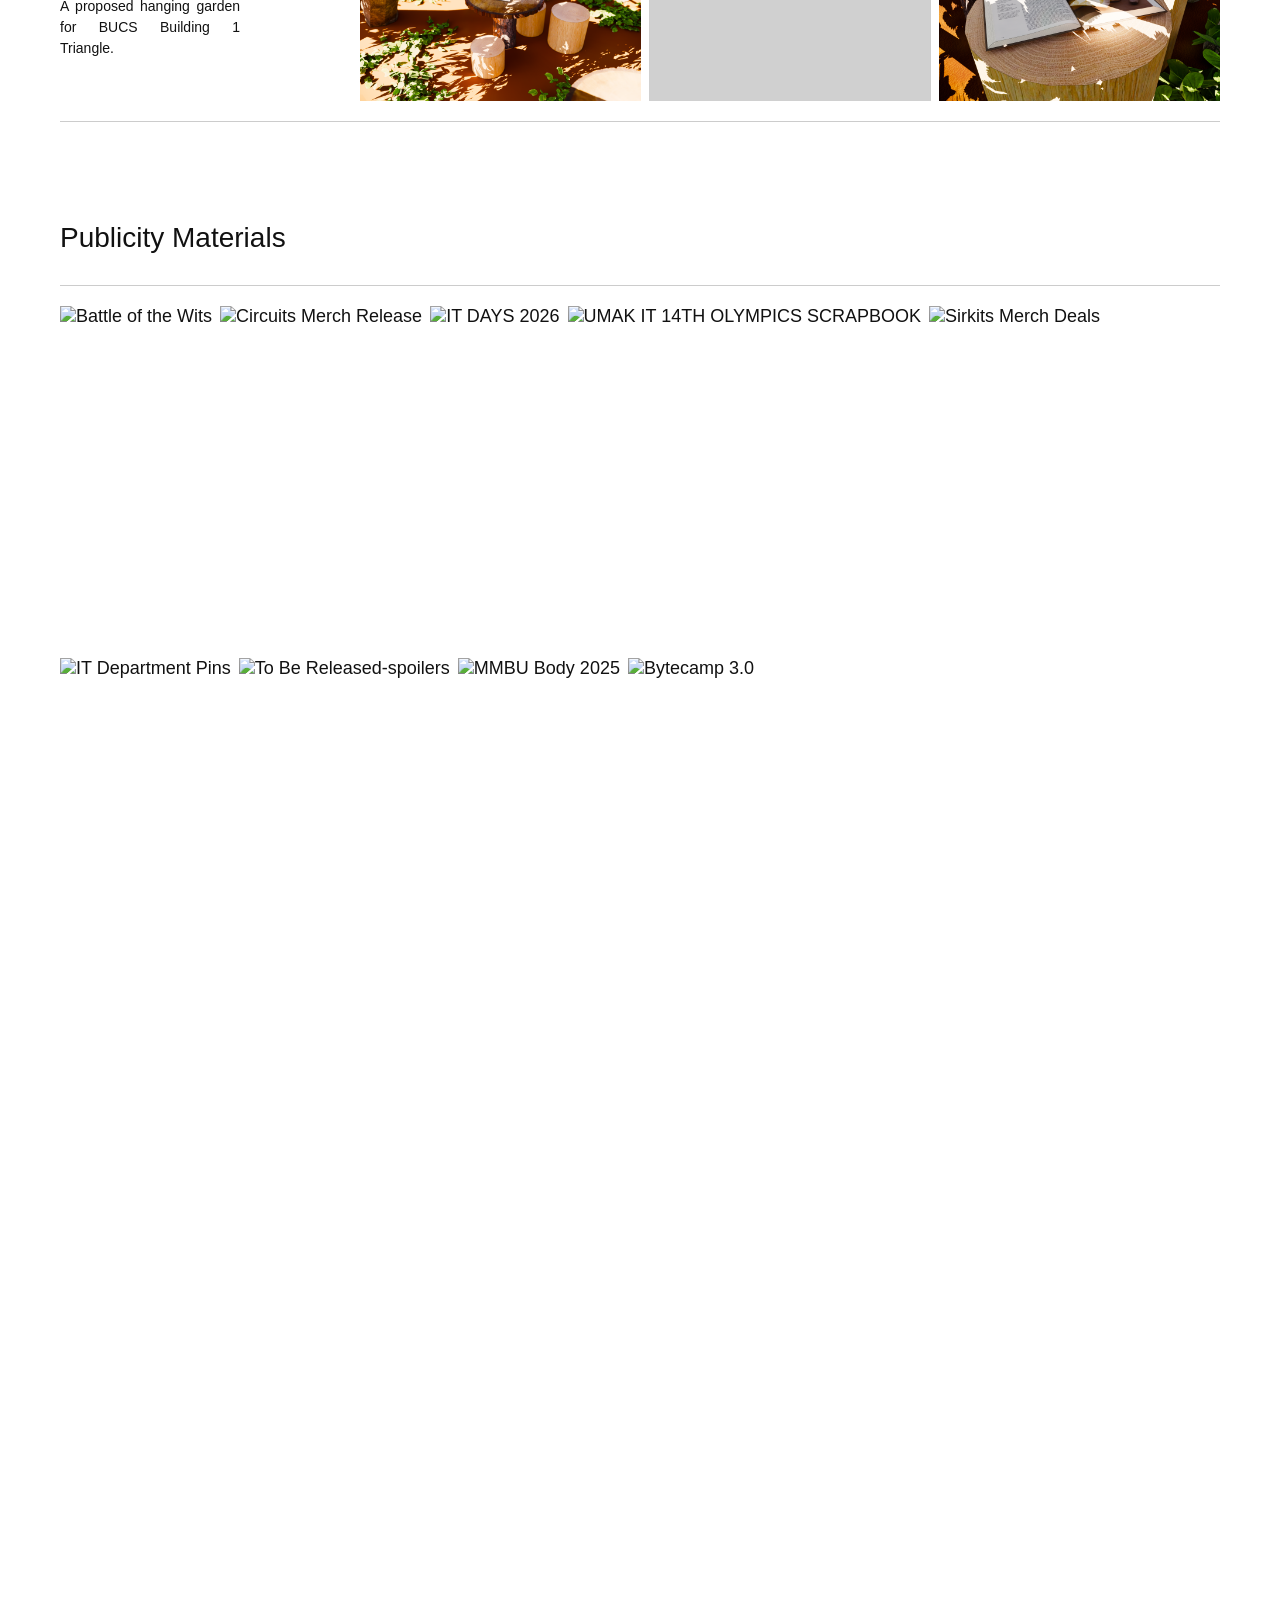
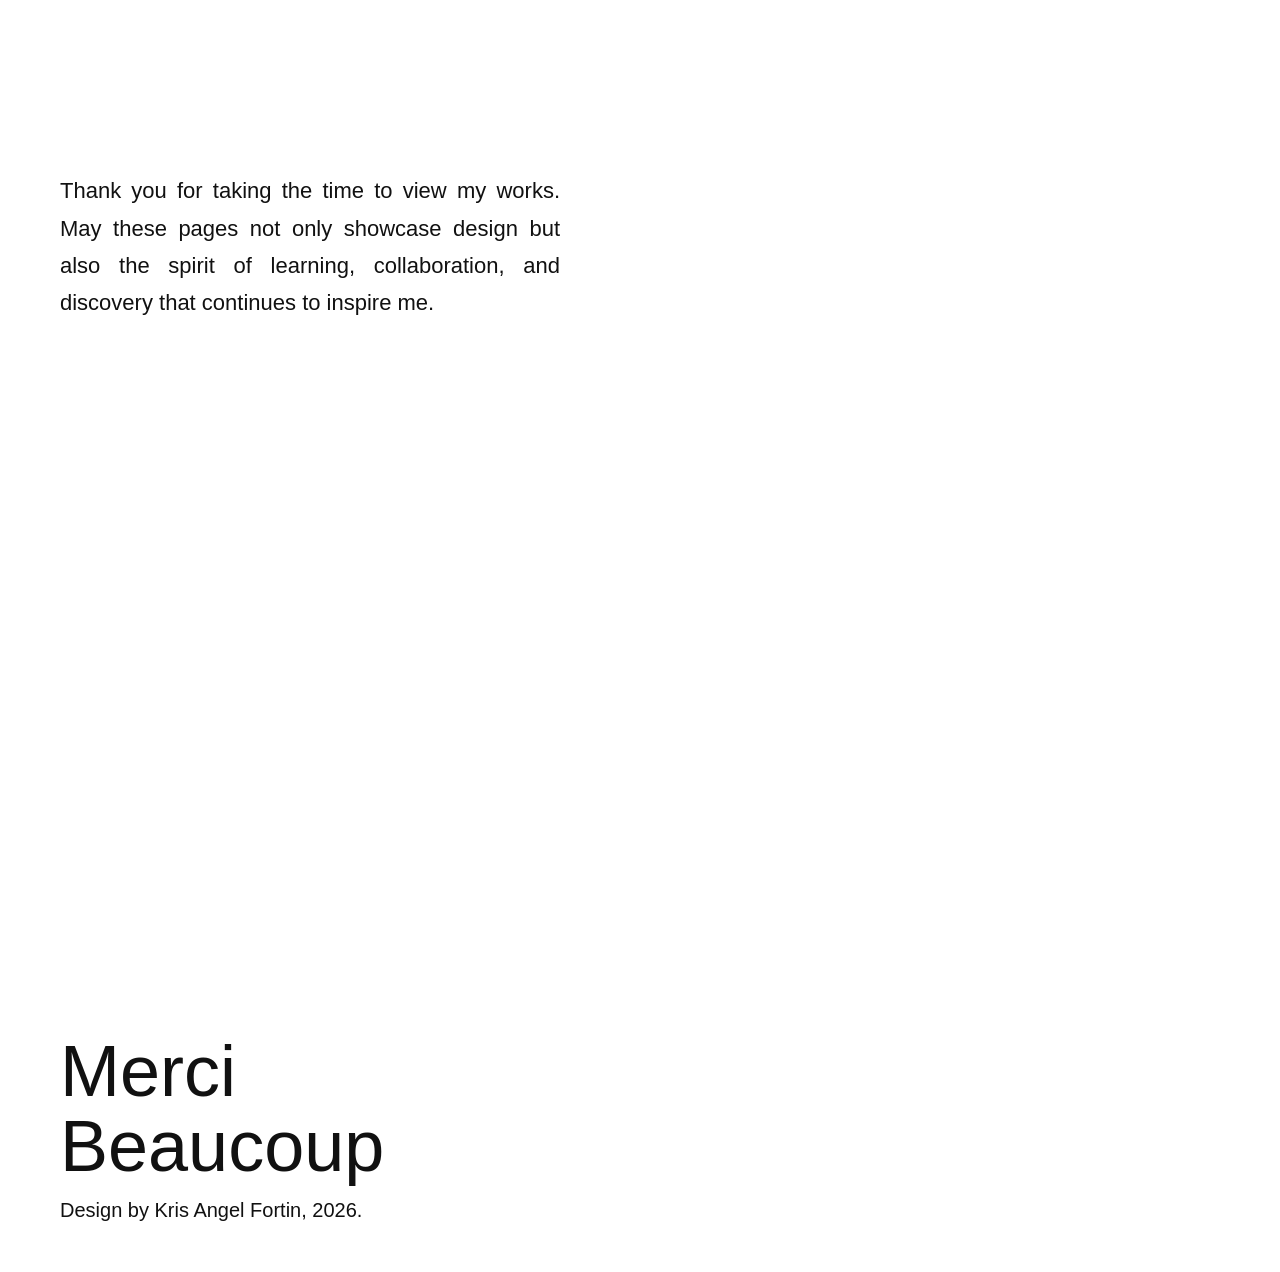
==== commit 44a24c09: "added back to index.html on my portfolio page" ====
--- a/kris-portfolio.html
+++ b/kris-portfolio.html
@@ -11,7 +11,7 @@
 <!--Home page-->
 <section class="page" id="home">
   <nav>
-    <a href="#home">Home</a>
+    <a href="index.html">Home</a>
     <a href="#about">About</a>
     <a href="#works">Works</a>
     <a href="#contact">Contact</a>
@@ -226,7 +226,6 @@
 <!--copied about-->
 <section class="page" id="about">
   <div class="about-bottom">
-    
     <p class="about-text">Thank you for taking the time to view my works. May these pages not only showcase design but also the spirit of learning, collaboration, and discovery that continues to inspire me.</p>
   </div>
 </section>
@@ -235,7 +234,7 @@
 <section class="page" id="end">
   <div class="cover-bottom">
     <h1>Merci<br>Beaucoup</h1> <!--means thank u so much-->
-    <p>Design by Kris Angel Fortin, 206.</p>
+    <p>Design by Kris Angel Fortin, 2026.</p>
   </div>
 </section>
 
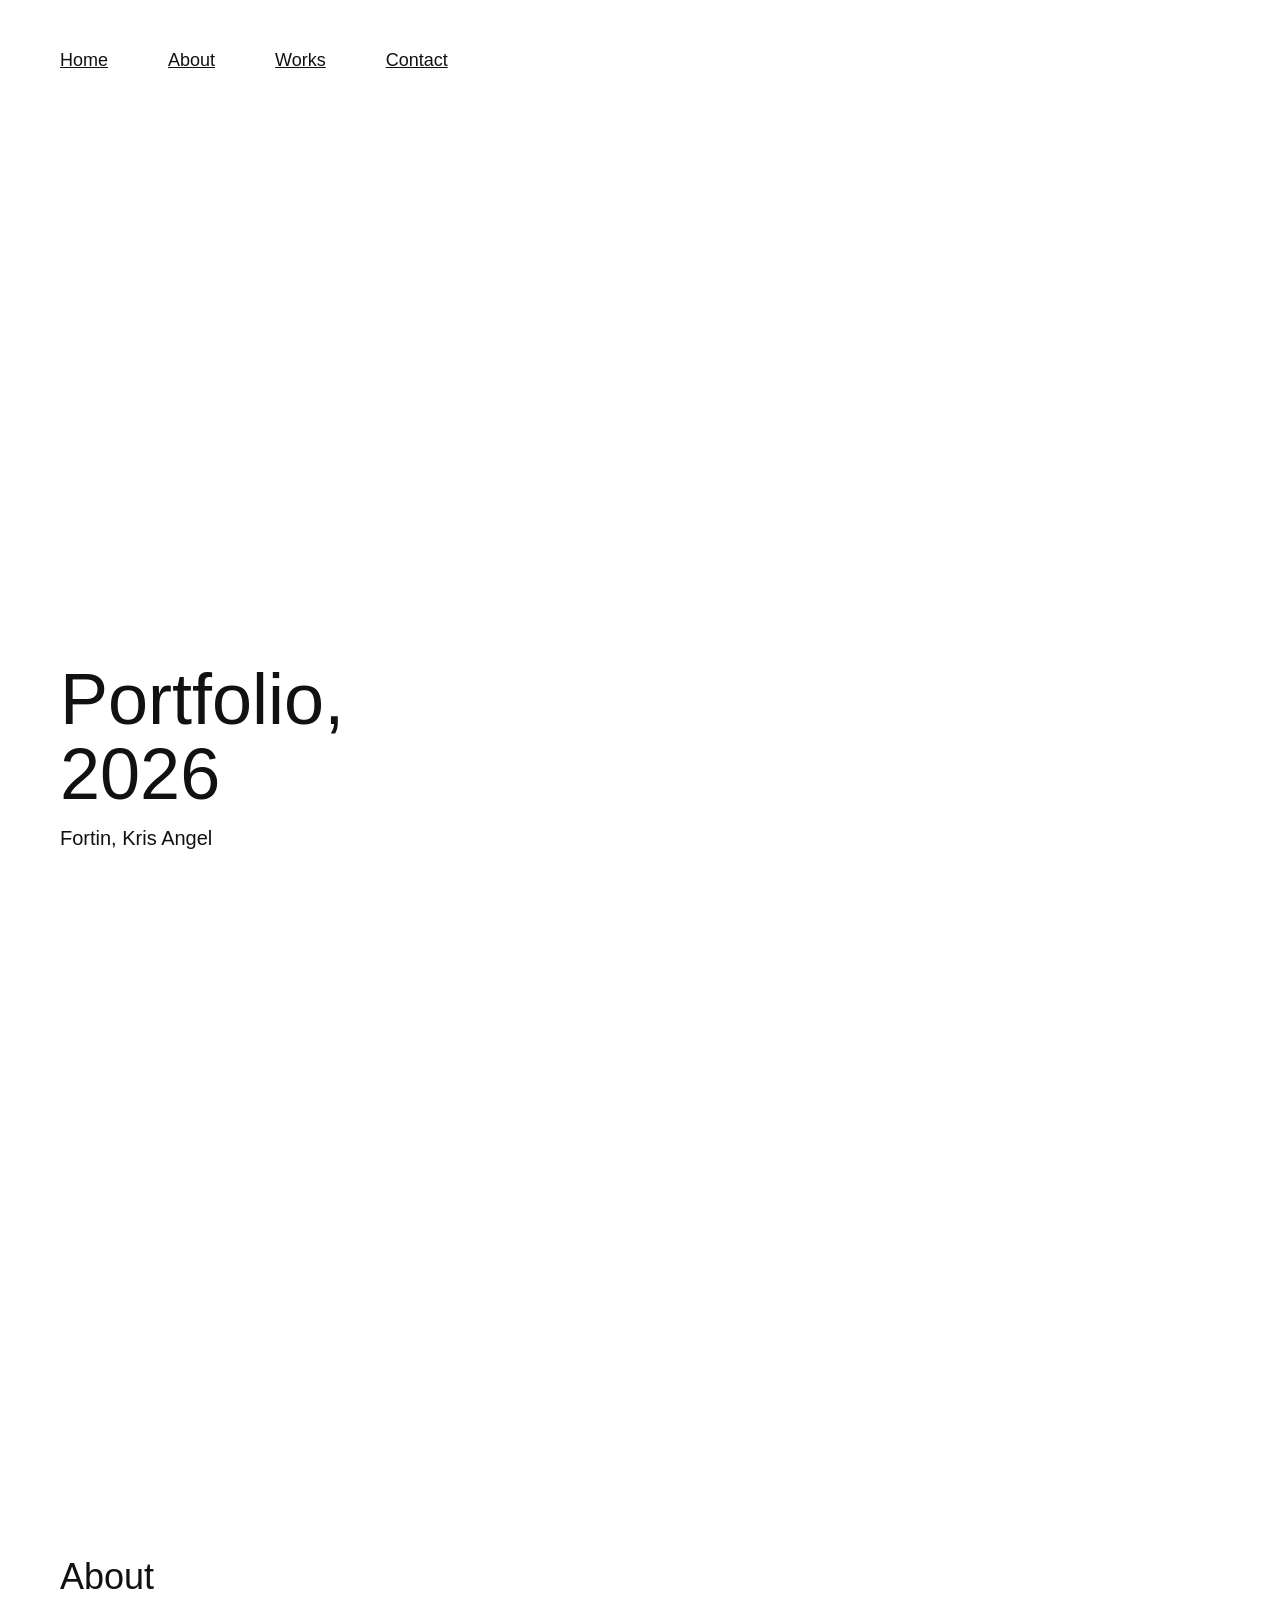
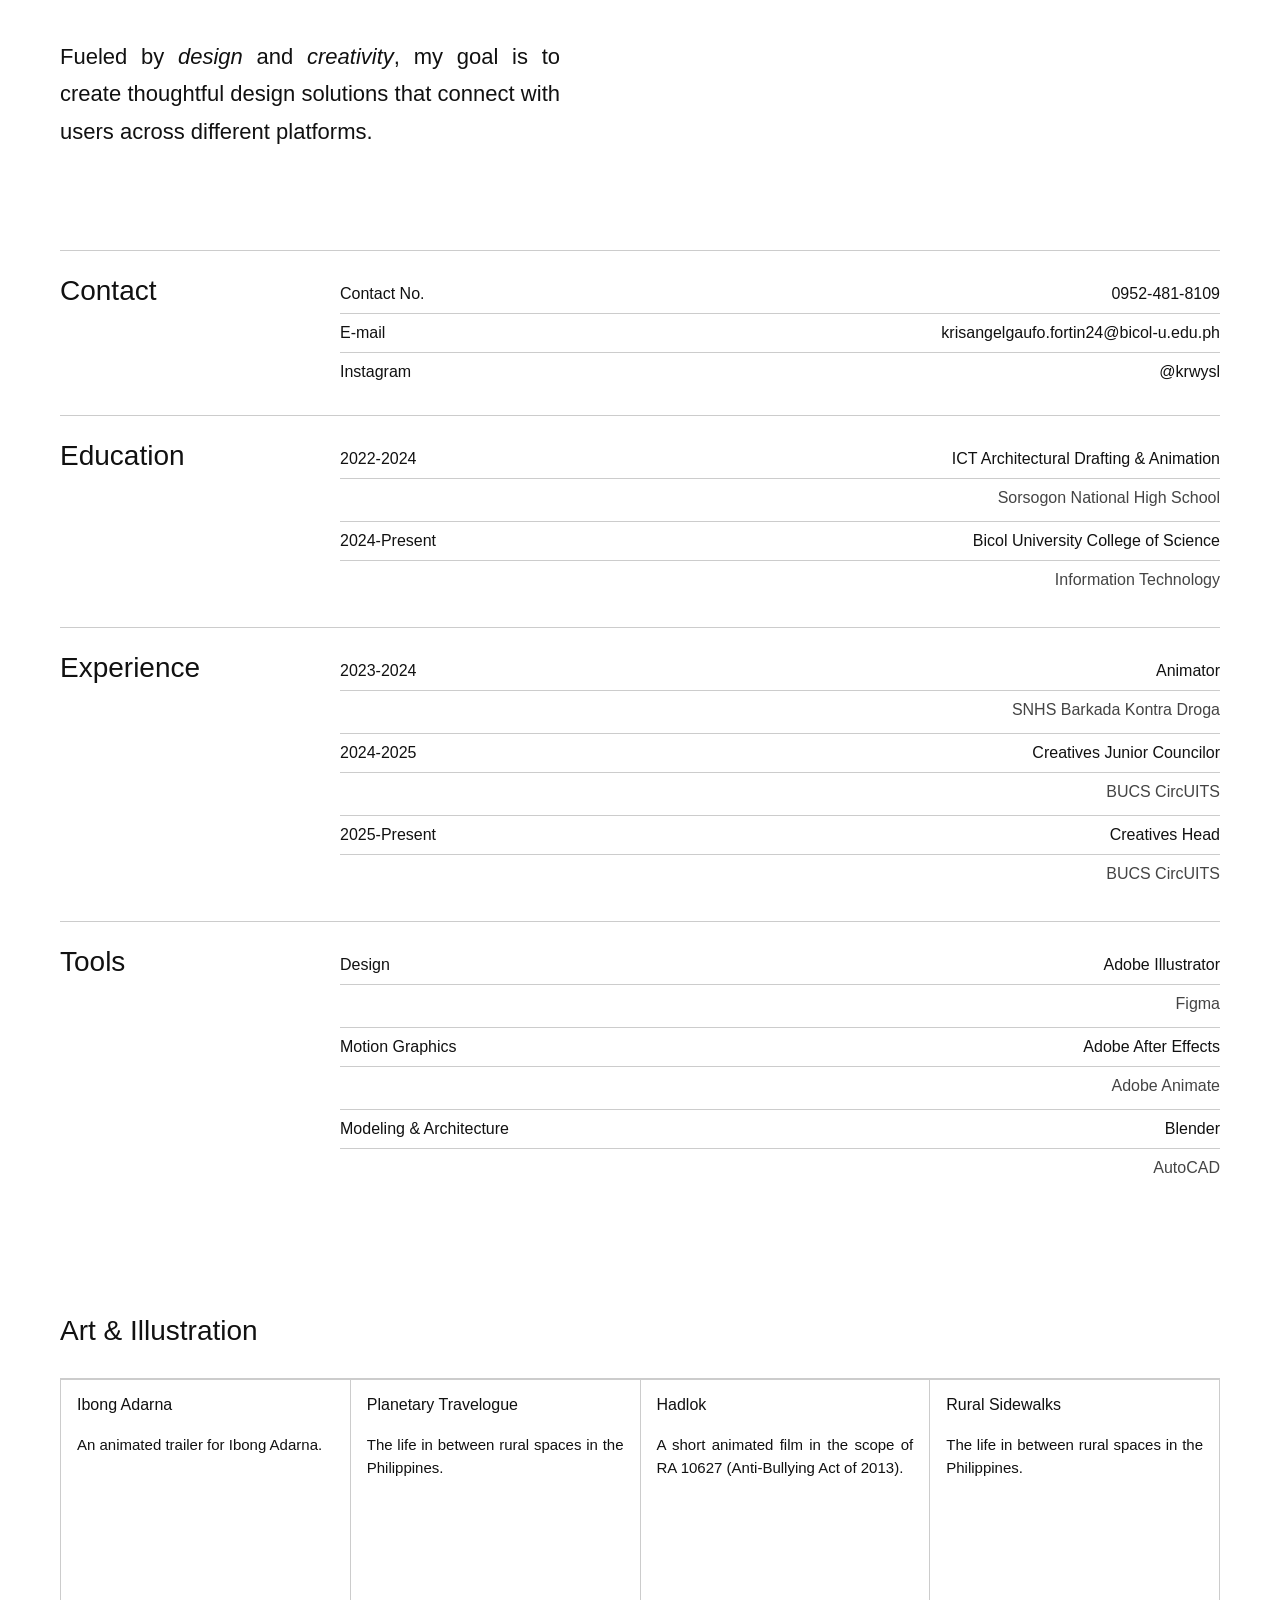
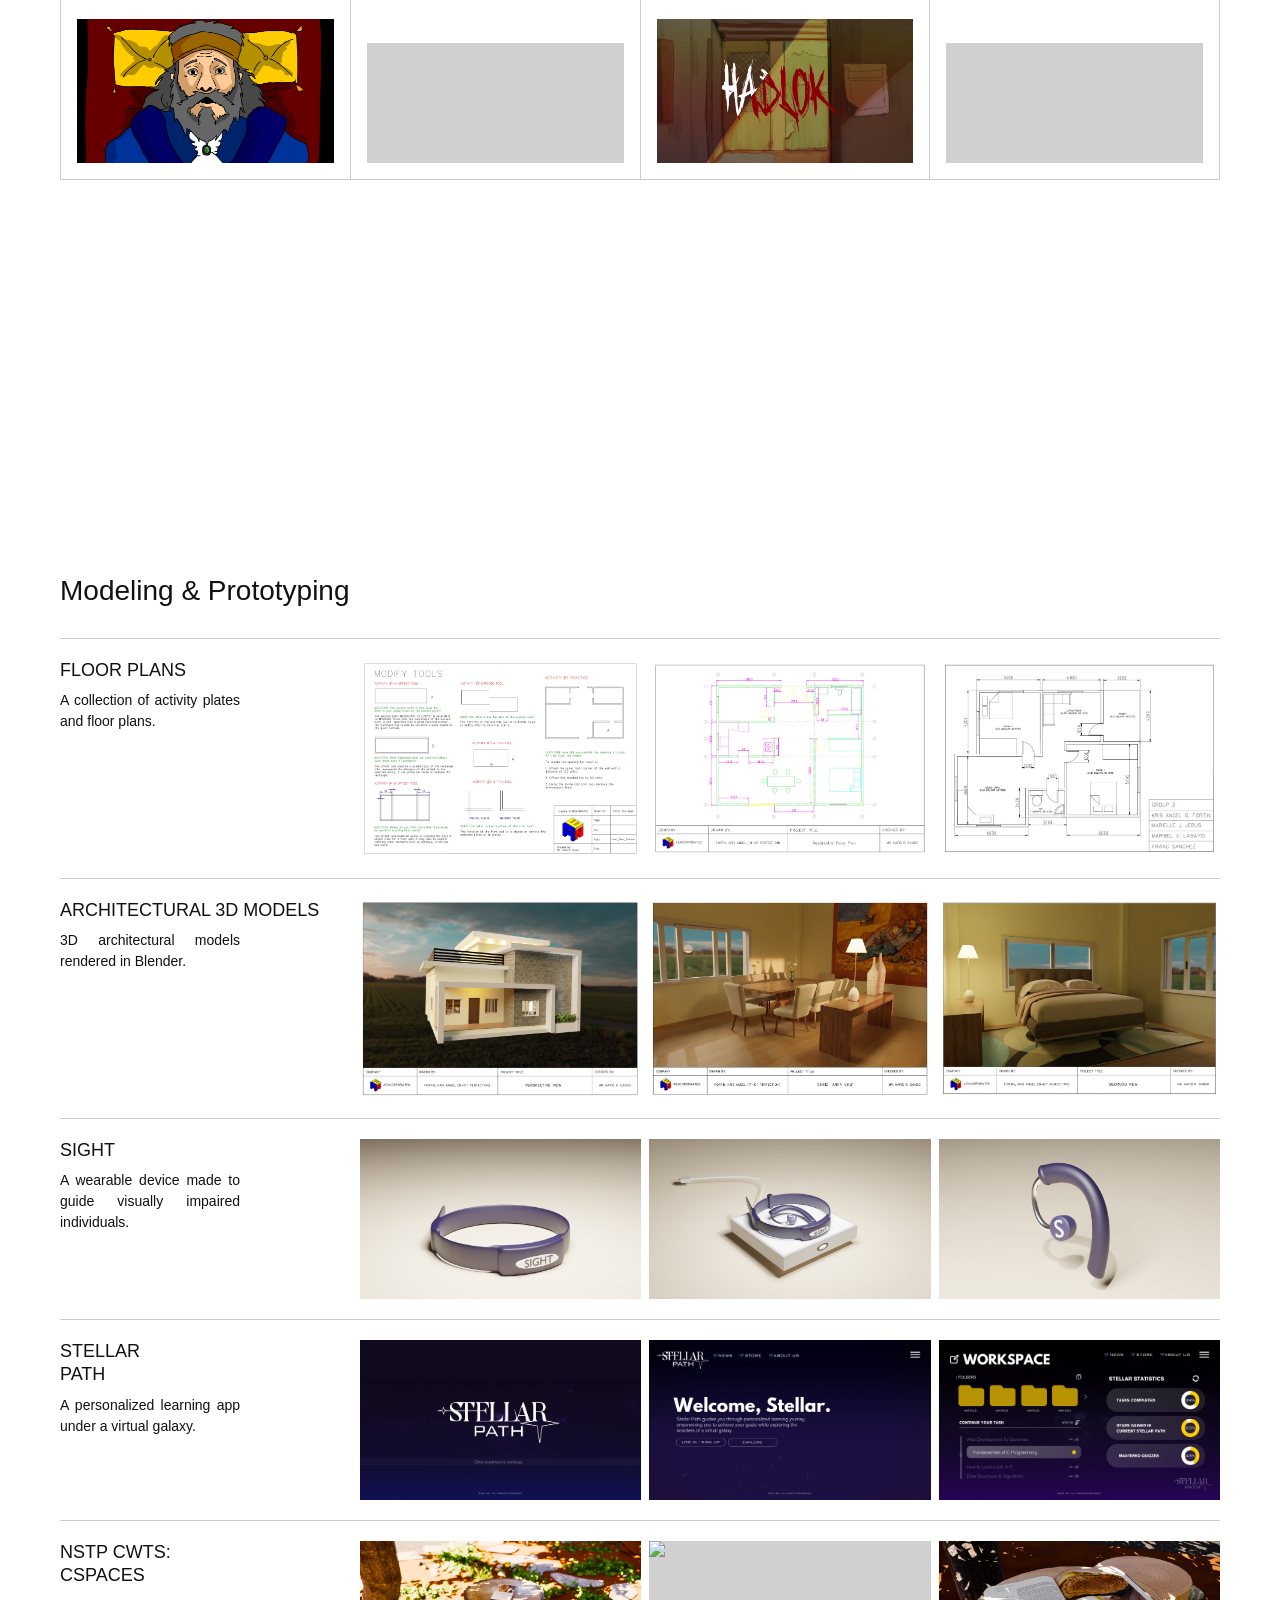
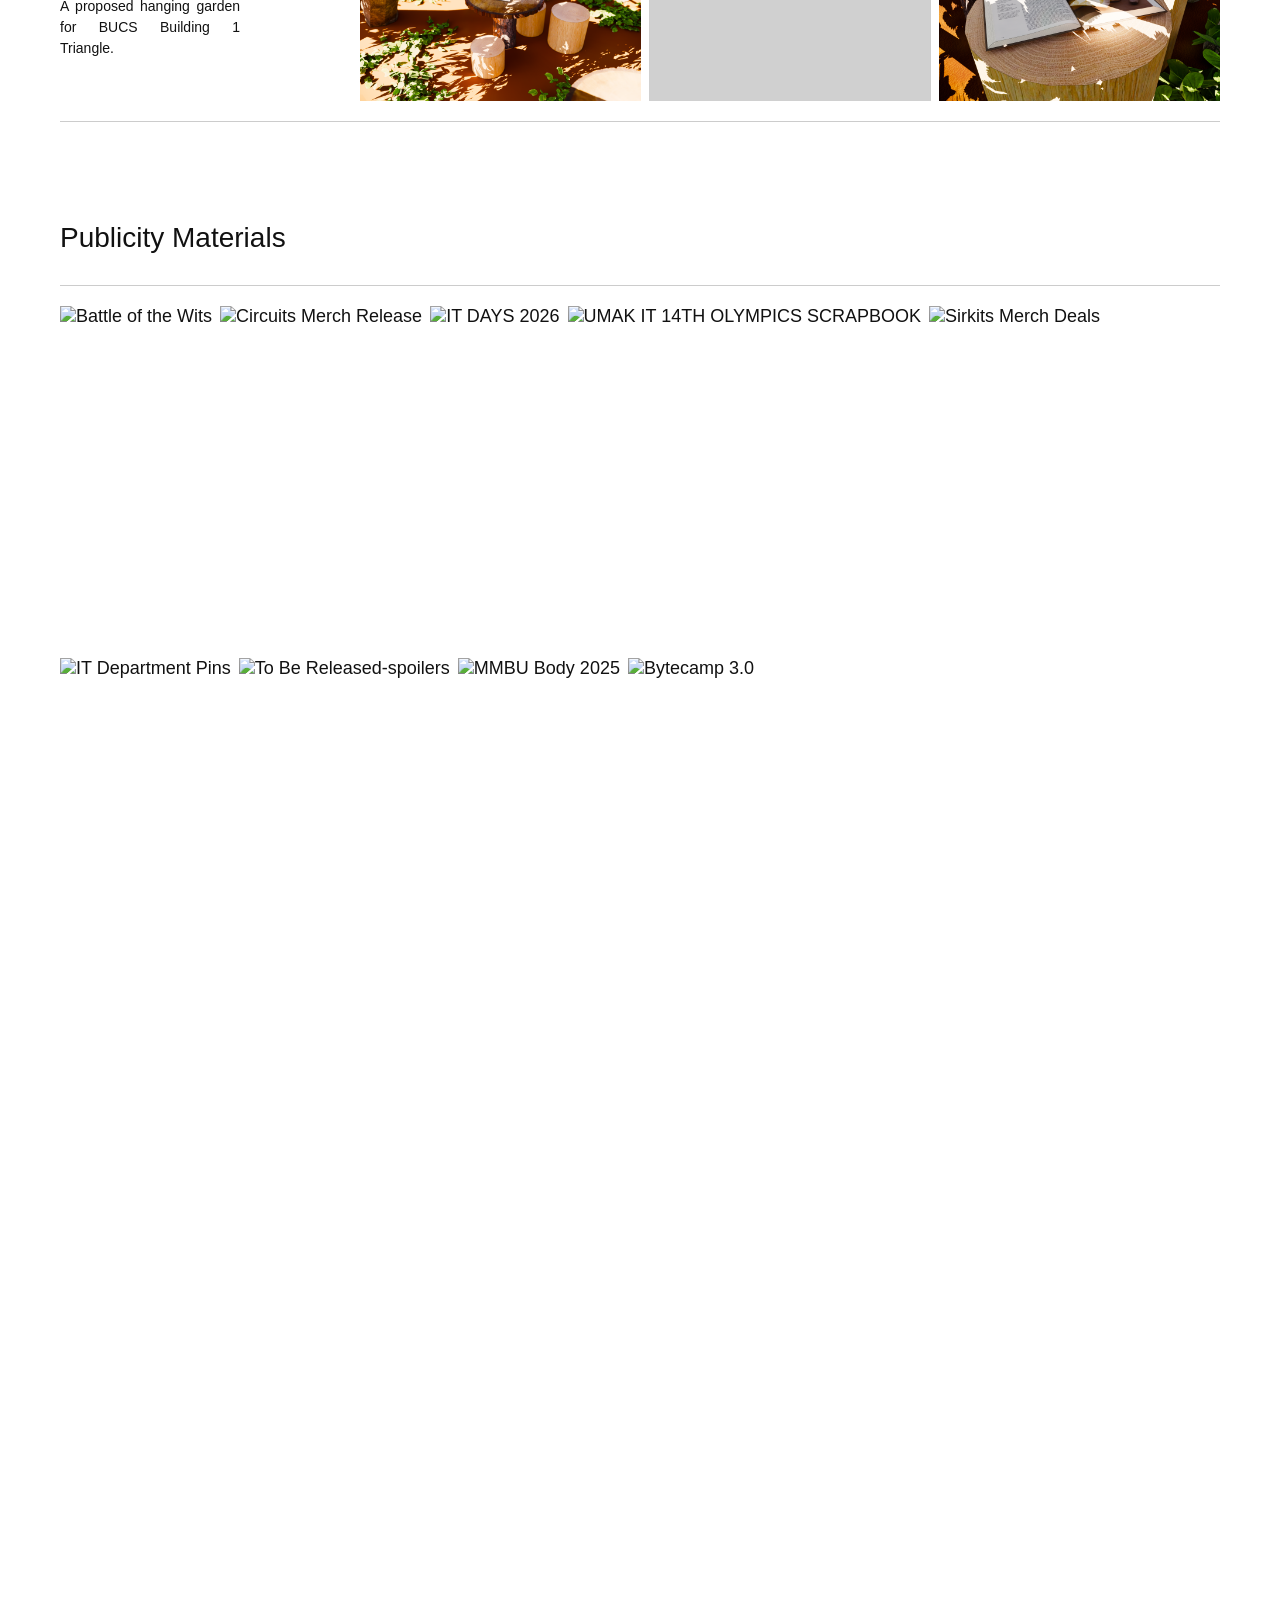
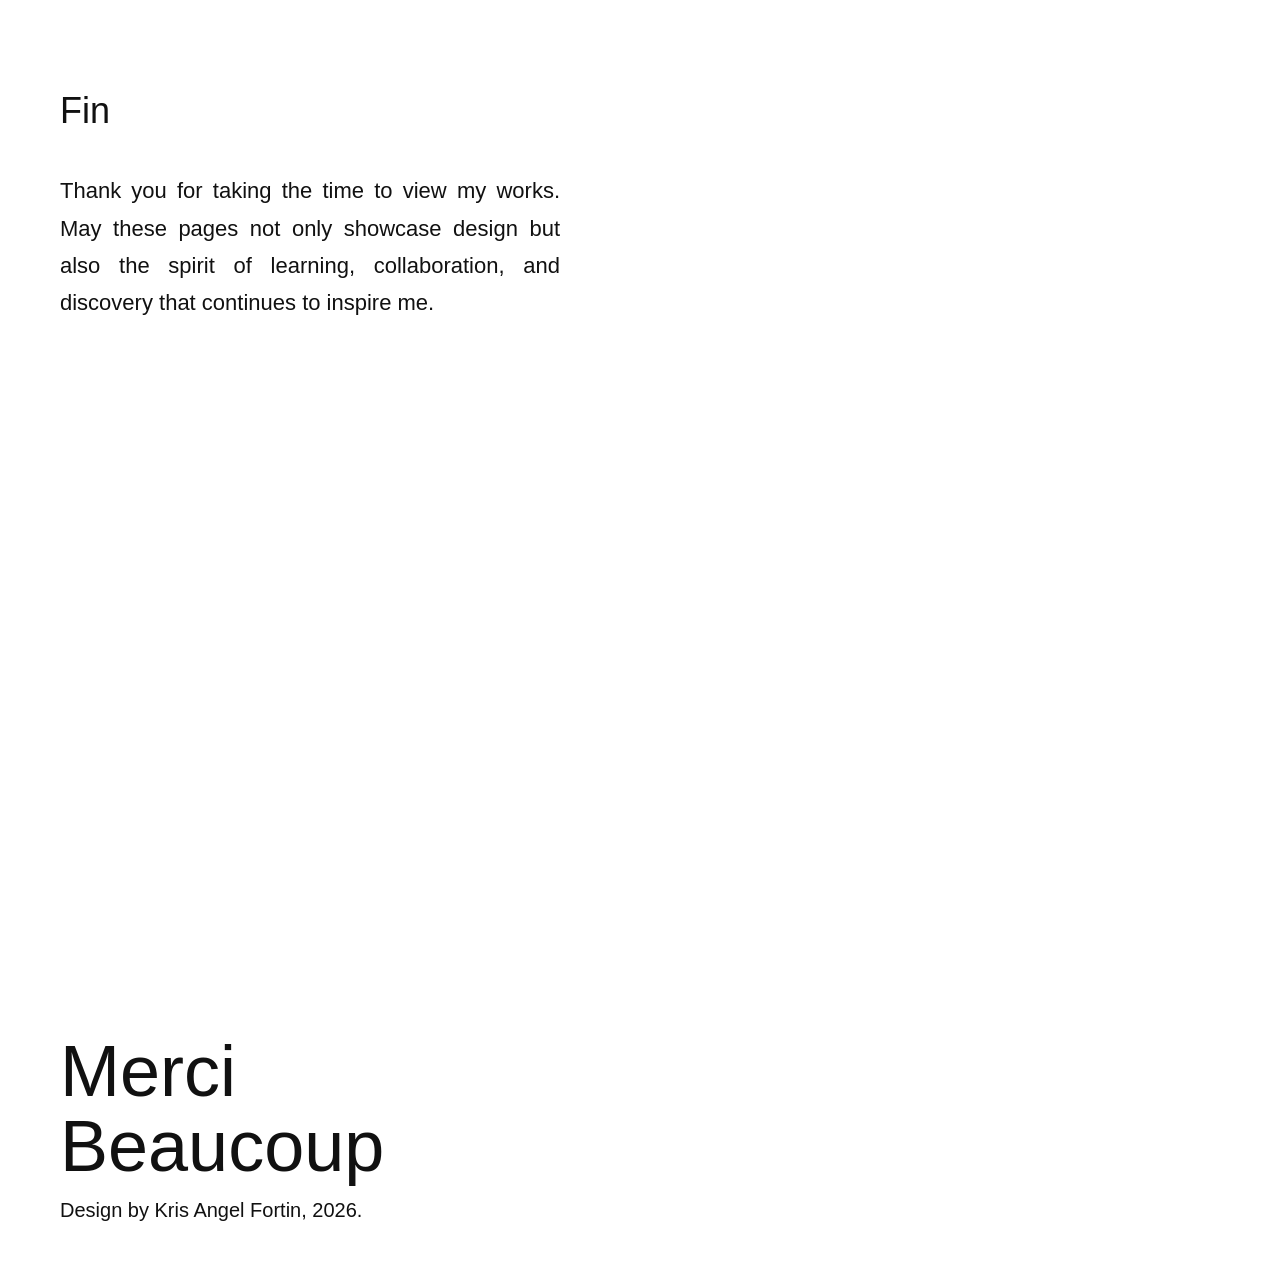
==== commit 6f328fb0: "updated footer" ====
--- a/kris-portfolio.html
+++ b/kris-portfolio.html
@@ -226,6 +226,7 @@
 <!--copied about-->
 <section class="page" id="about">
   <div class="about-bottom">
+     <h2>Fin</h2>
     <p class="about-text">Thank you for taking the time to view my works. May these pages not only showcase design but also the spirit of learning, collaboration, and discovery that continues to inspire me.</p>
   </div>
 </section>
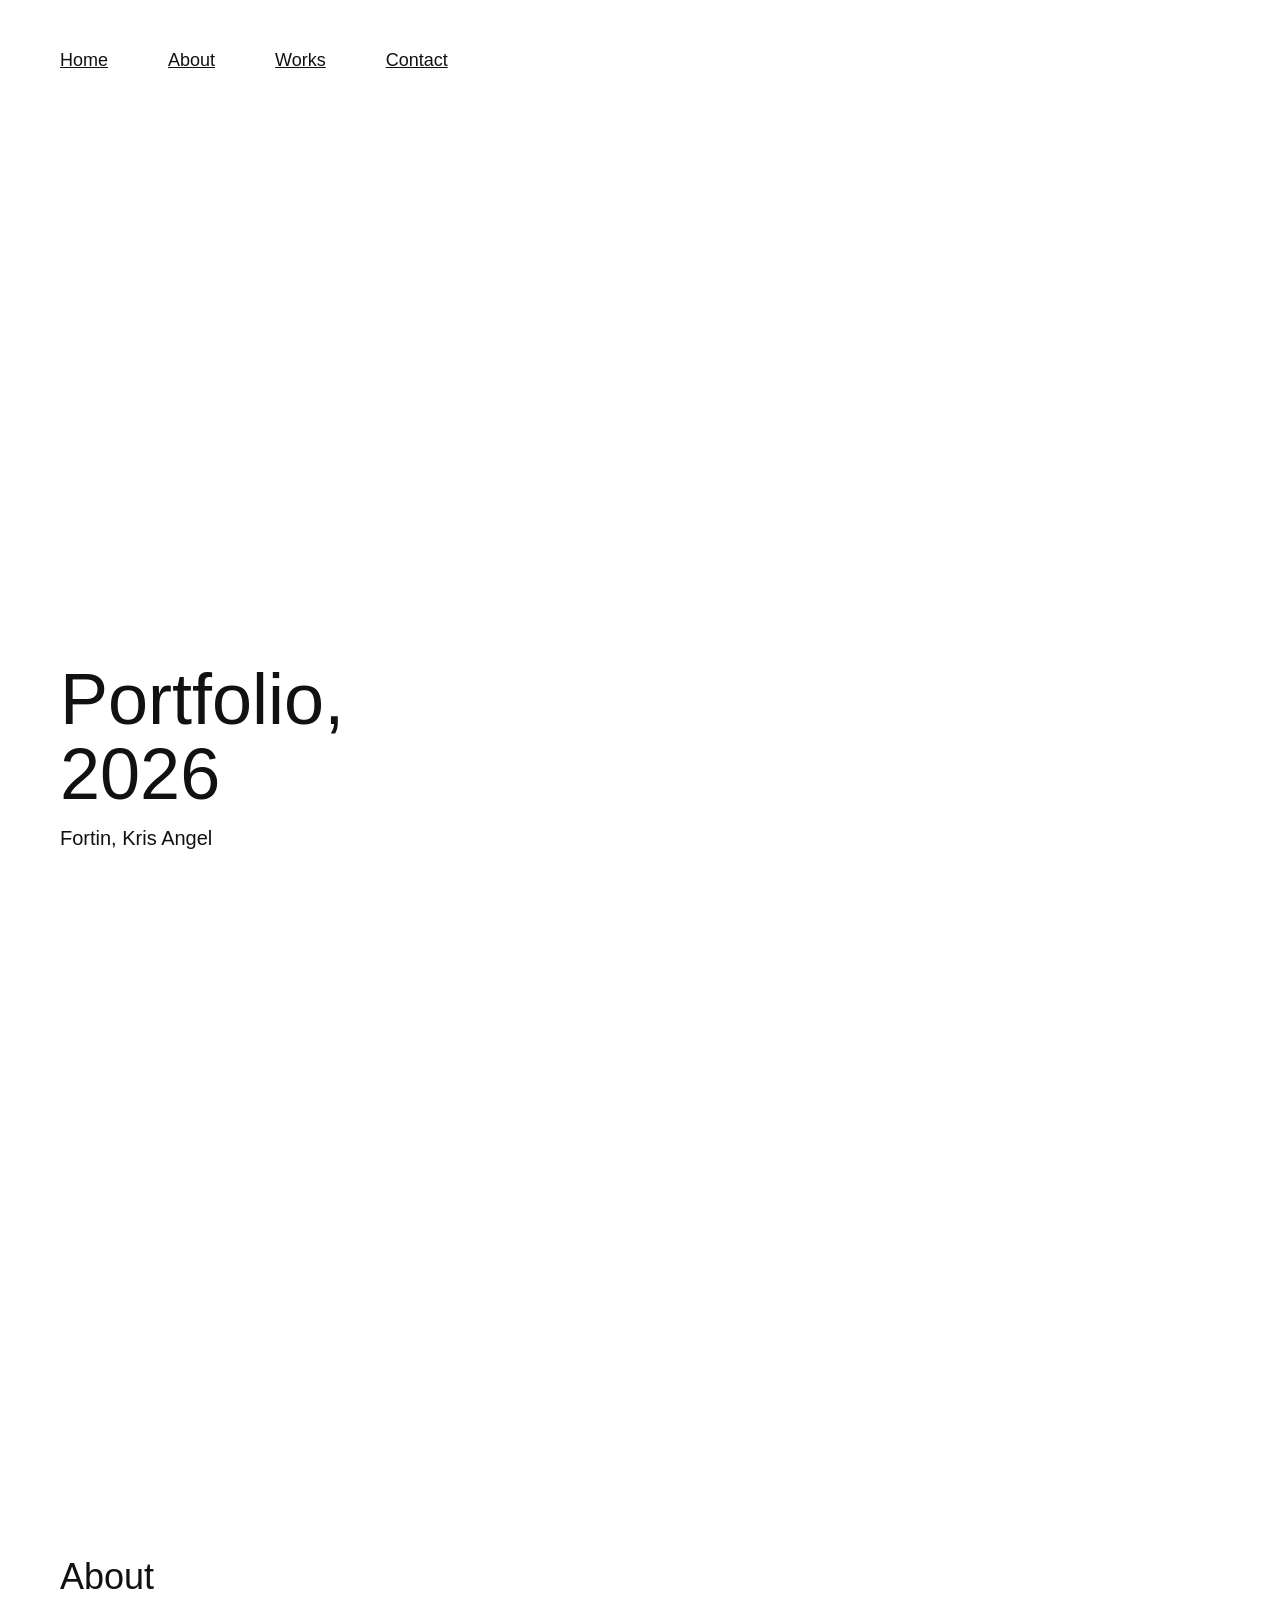
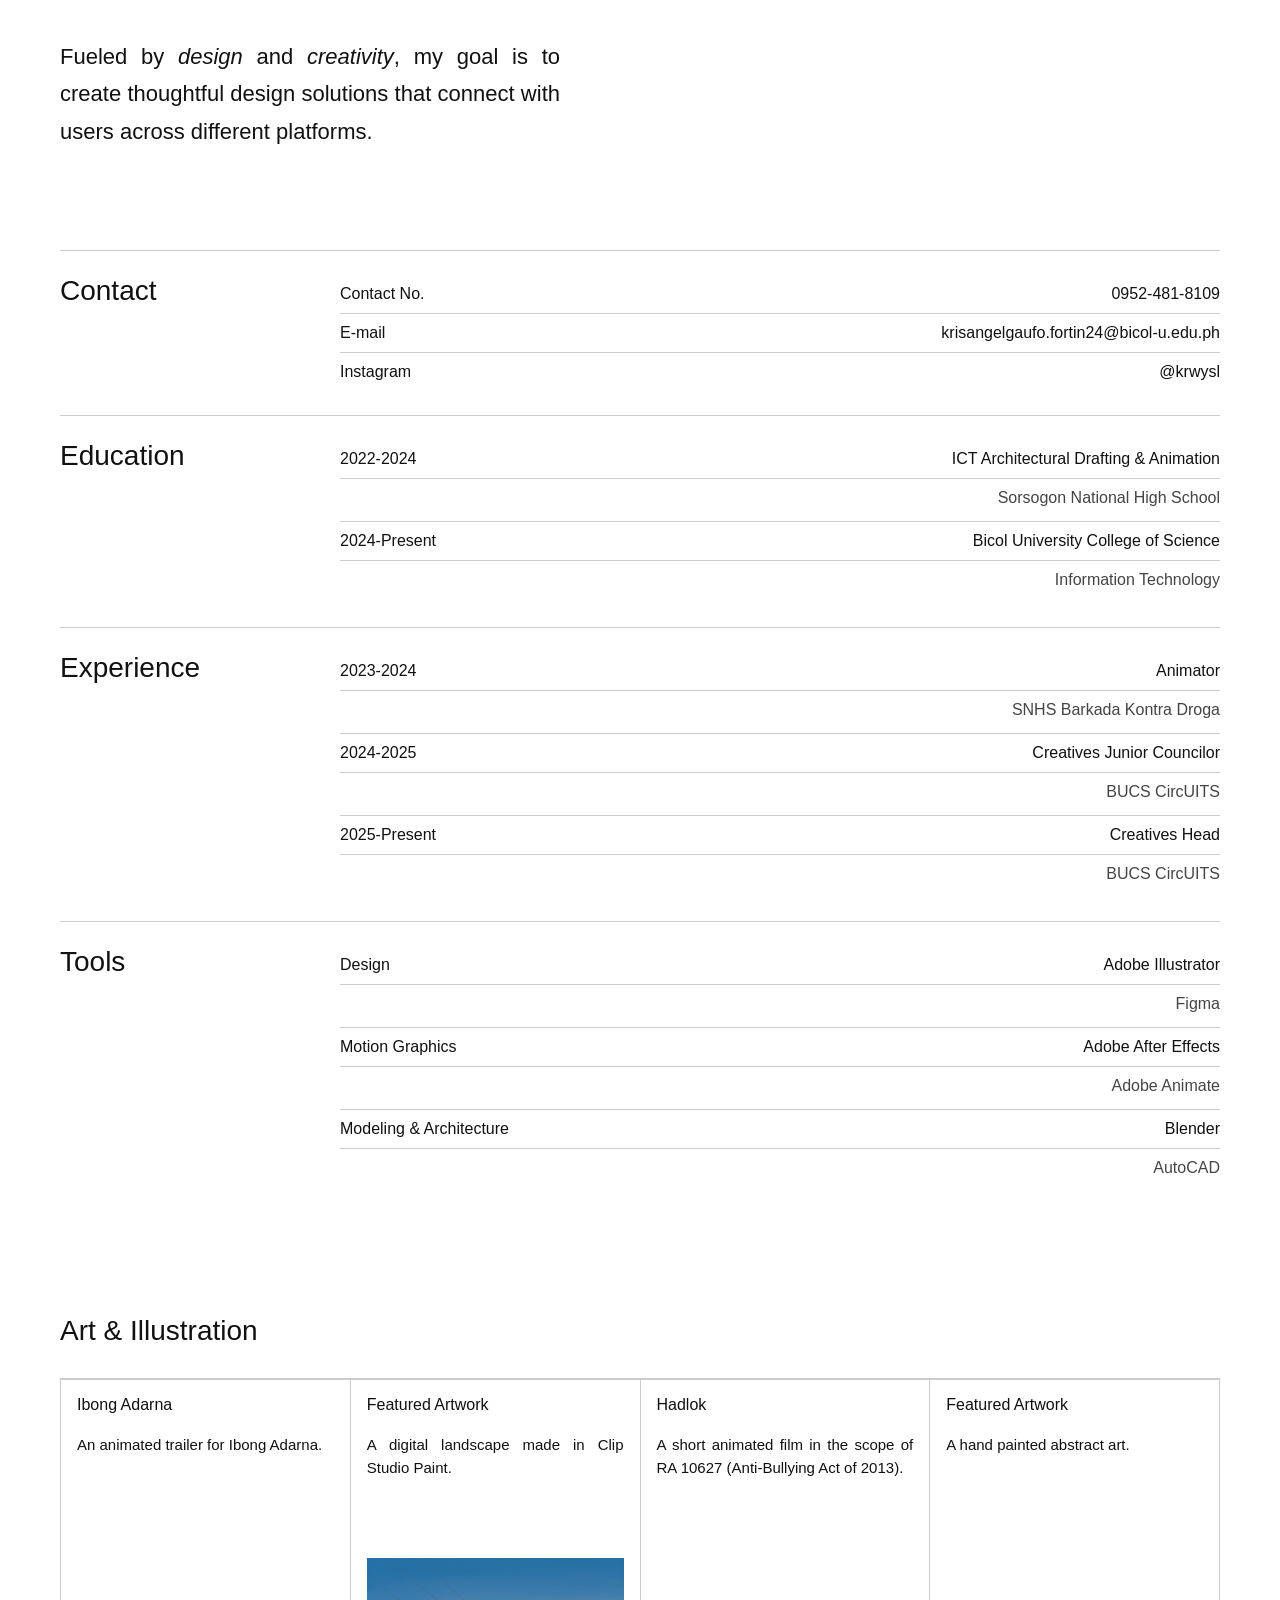
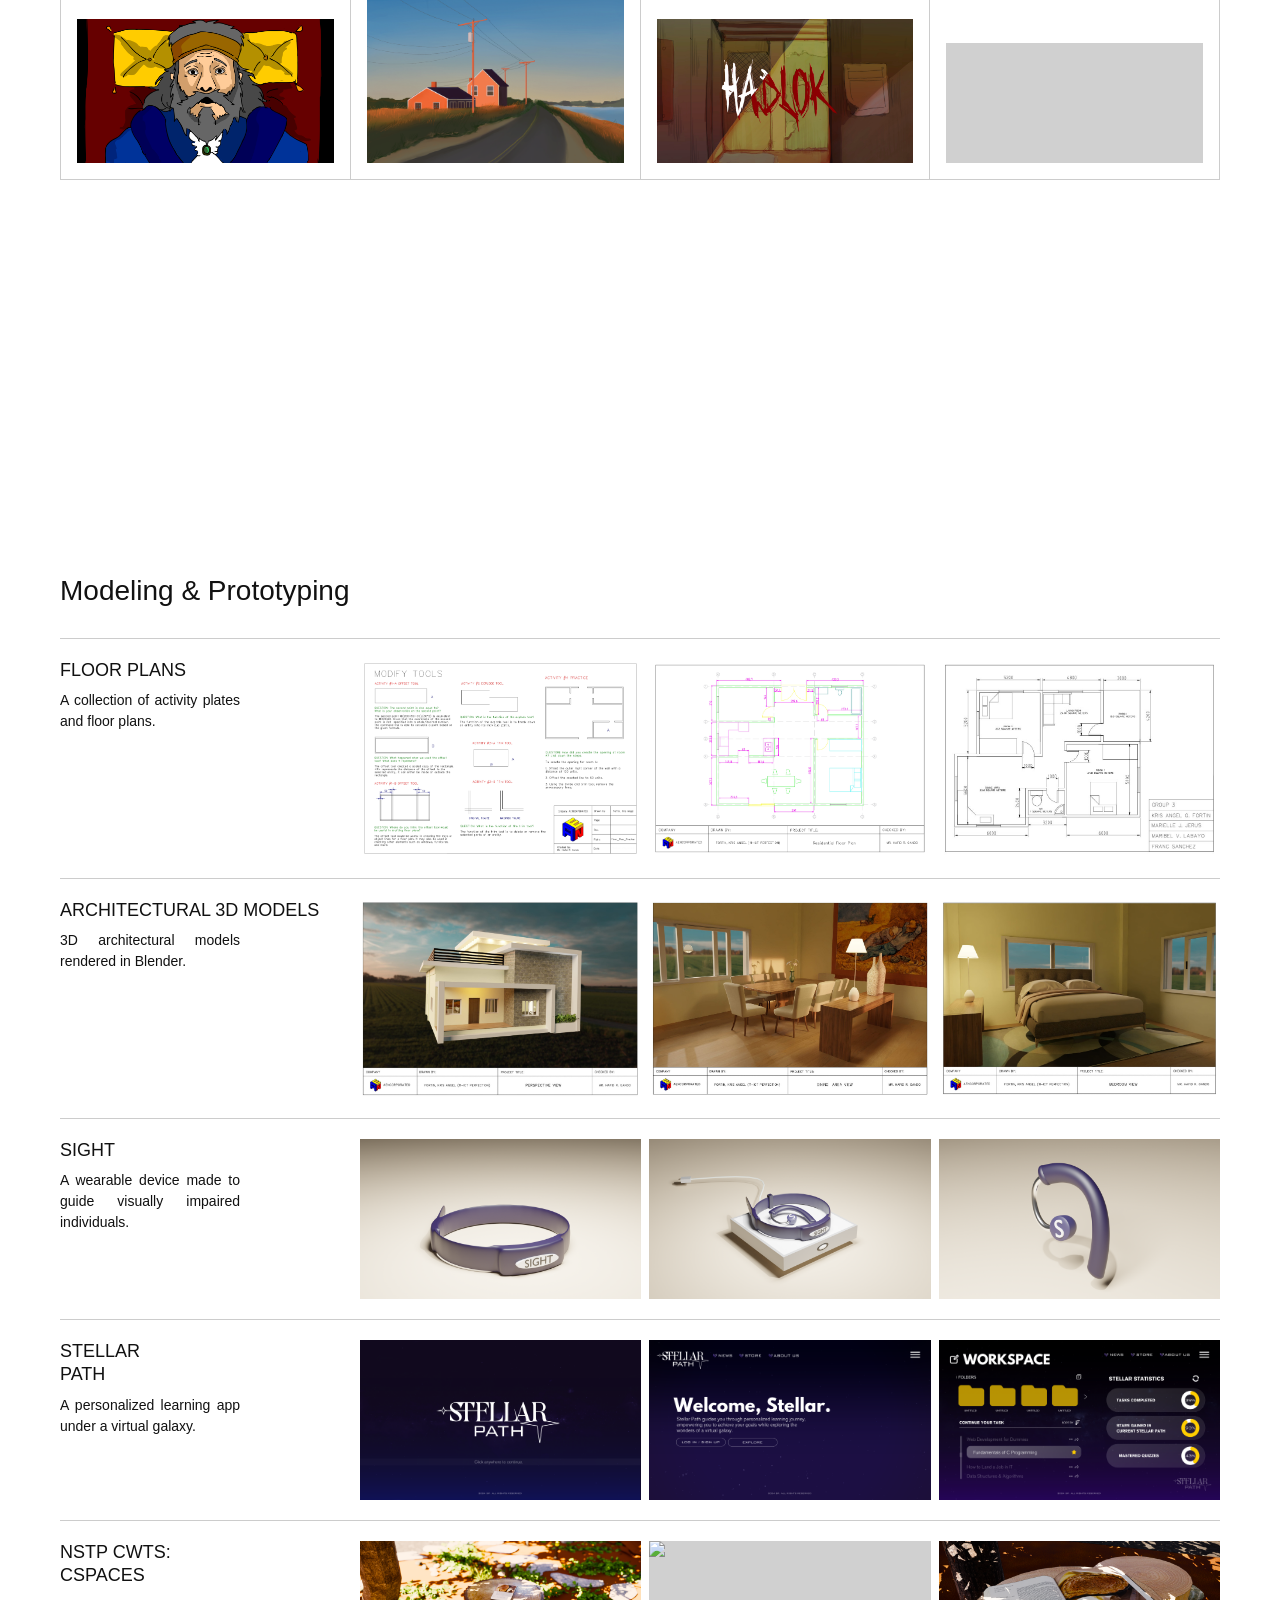
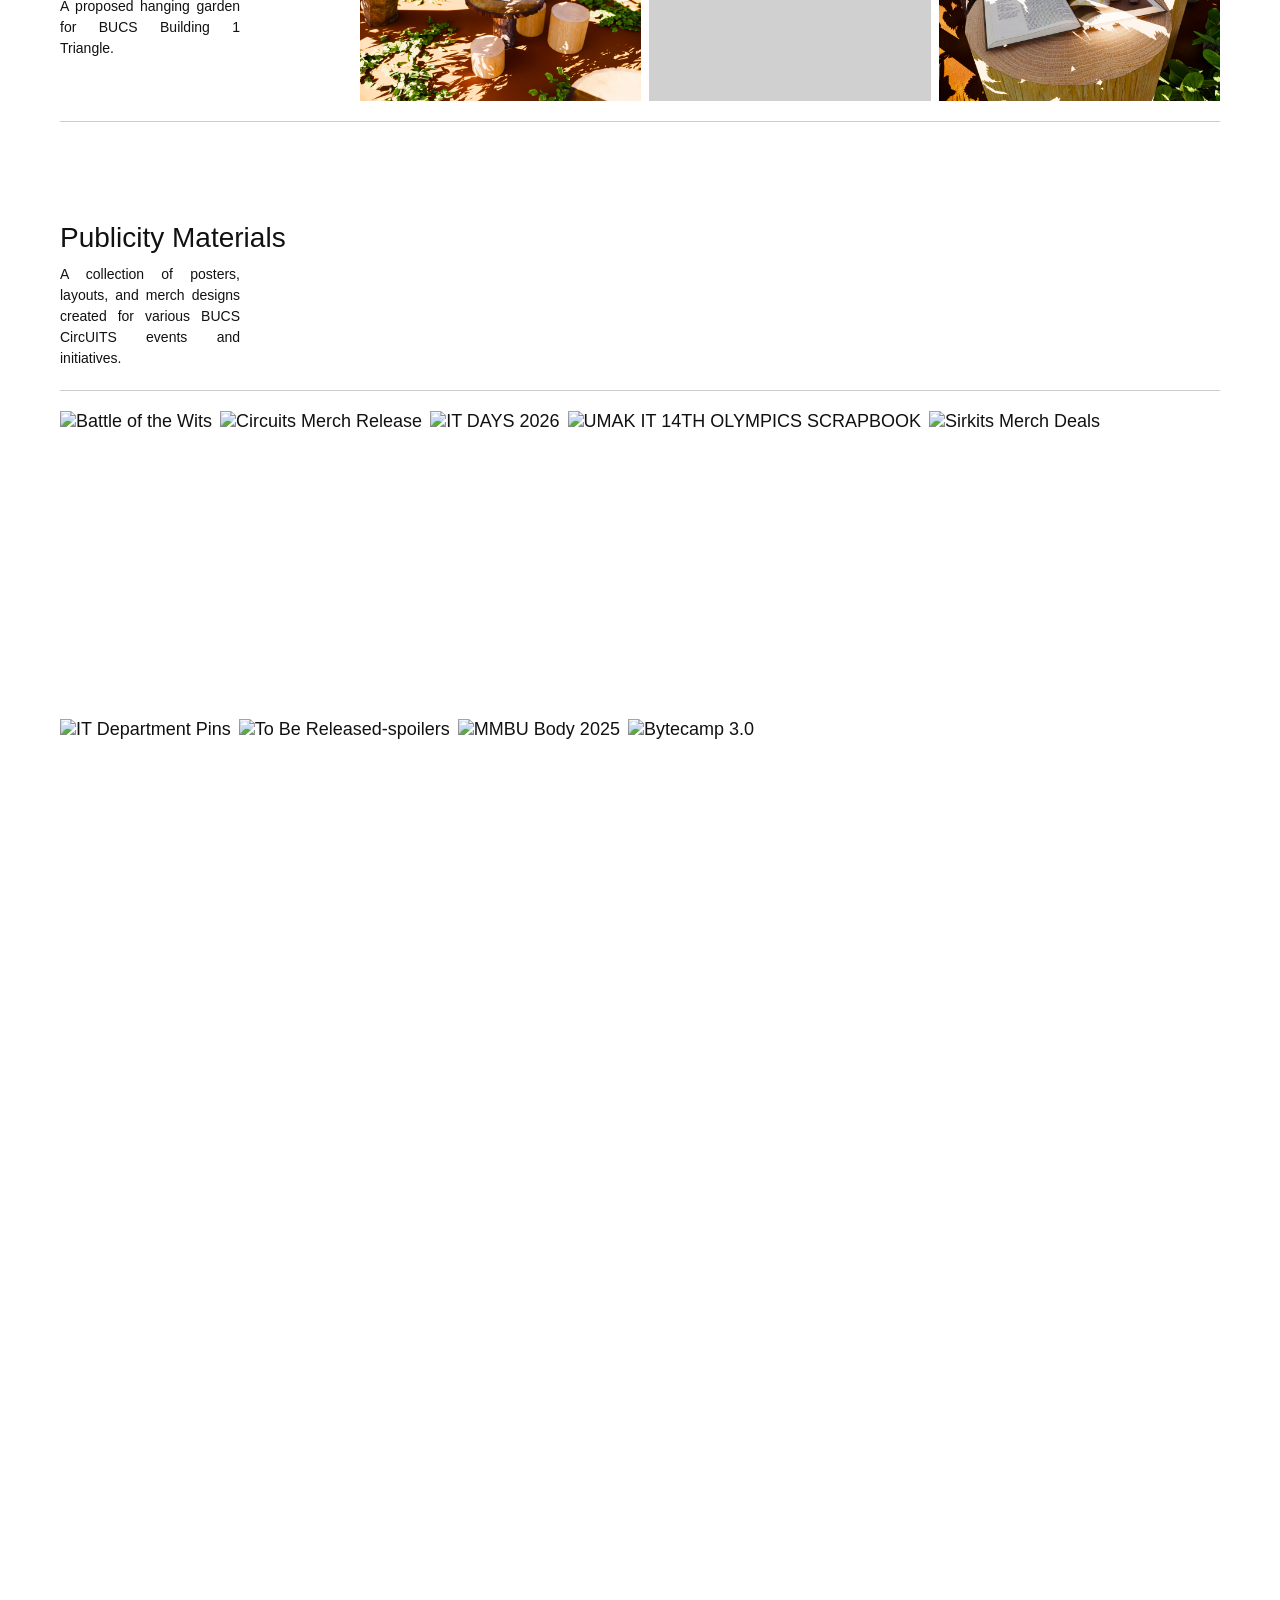
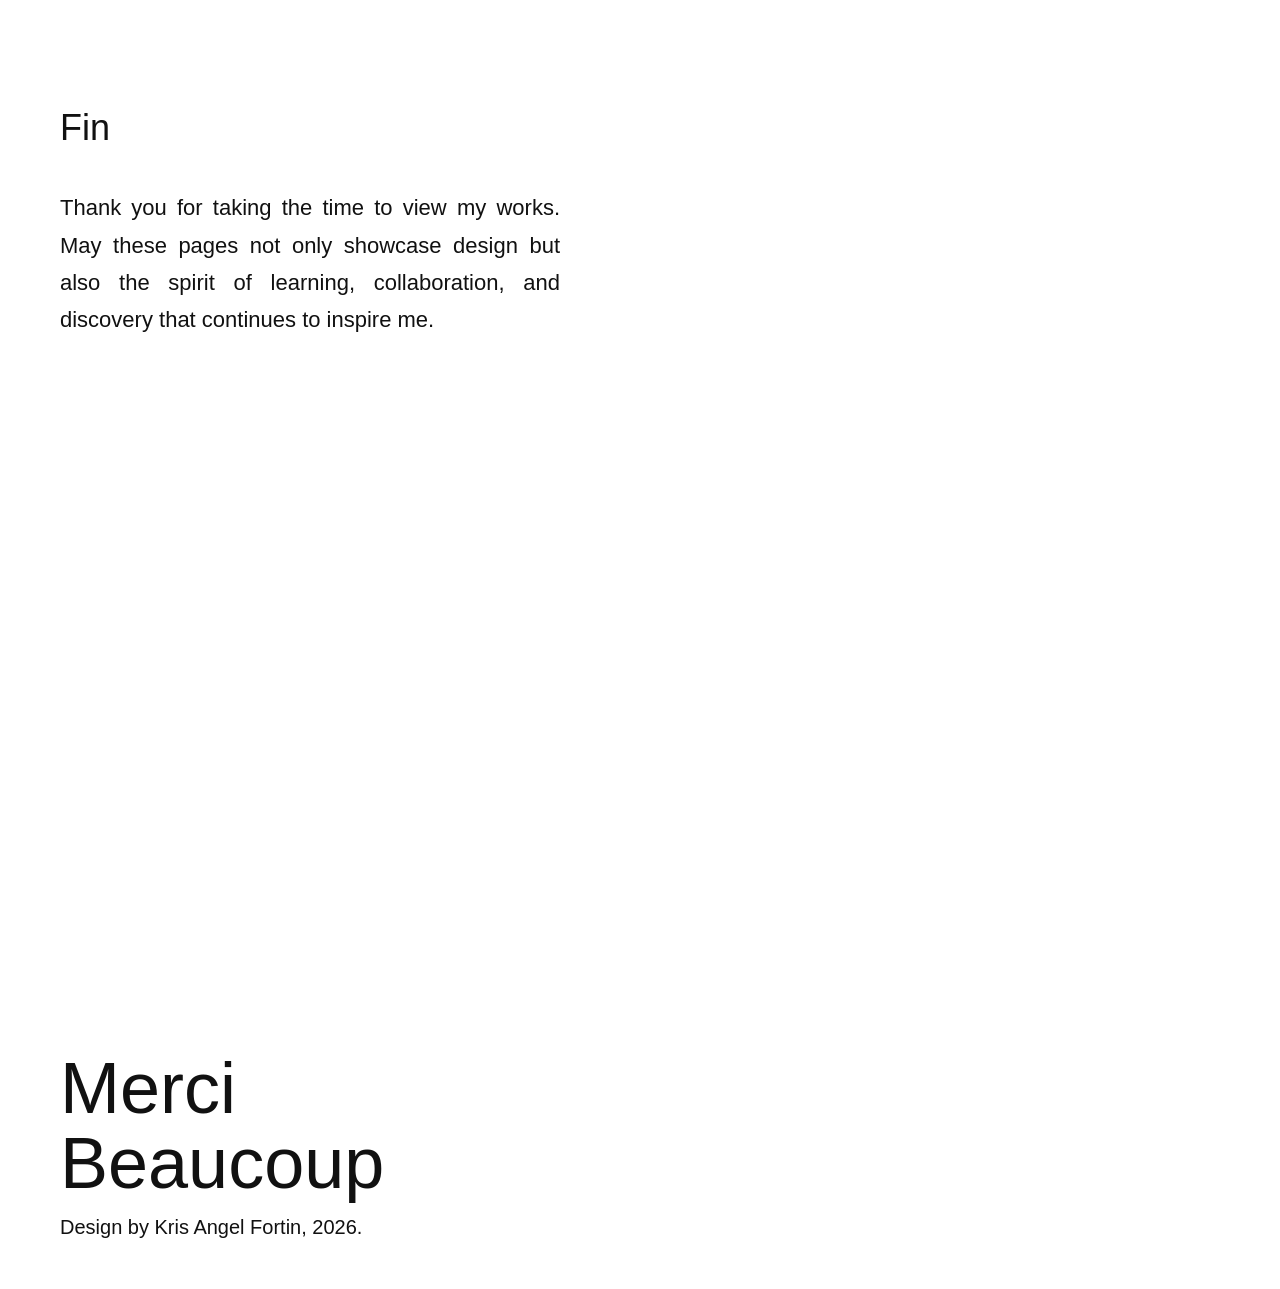
==== commit bc8b5073: "updated images and descriptions" ====
--- a/kris-portfolio.html
+++ b/kris-portfolio.html
@@ -104,9 +104,9 @@
     </div>
 
     <div class="art-card">
-      <p class="art-title">Planetary Travelogue</p>
-      <p class="art-desc">The life in between rural spaces in the Philippines.</p>
-      <div class="ph"></div>
+      <p class="art-title">Featured Artwork</p>
+      <p class="art-desc">A digital landscape made in Clip Studio Paint.</p>
+      <img src="assets/images/kris/kris-2.png" class="ph">
     </div>
 
     <div class="art-card">
@@ -116,8 +116,8 @@
     </div>
 
     <div class="art-card">
-      <p class="art-title">Rural Sidewalks</p>
-      <p class="art-desc">The life in between rural spaces in the Philippines.</p>
+      <p class="art-title">Featured Artwork</p>
+      <p class="art-desc">A hand painted abstract art.</p>
       <div class="ph"></div>
     </div>
 
@@ -193,7 +193,6 @@
       
     </div>
     <div class="model-imgs">
-      
       <img src="assets/images/kris/kris-14.png" class="ph">
       <img src="assets/images/kris/kris-15.png" class="ph">
       <img src="assets/images/kris/kris-16.png" class="ph">
@@ -208,6 +207,7 @@
 <!--pubmats-->
 <section class="page" id="publicity">
   <h2>Publicity Materials</h2>
+  <p class="model-desc">A collection of posters, layouts, and merch designs created for various BUCS CircUITS events and initiatives.</p>
   <br>
   <hr>
   <div class="pub-grid">
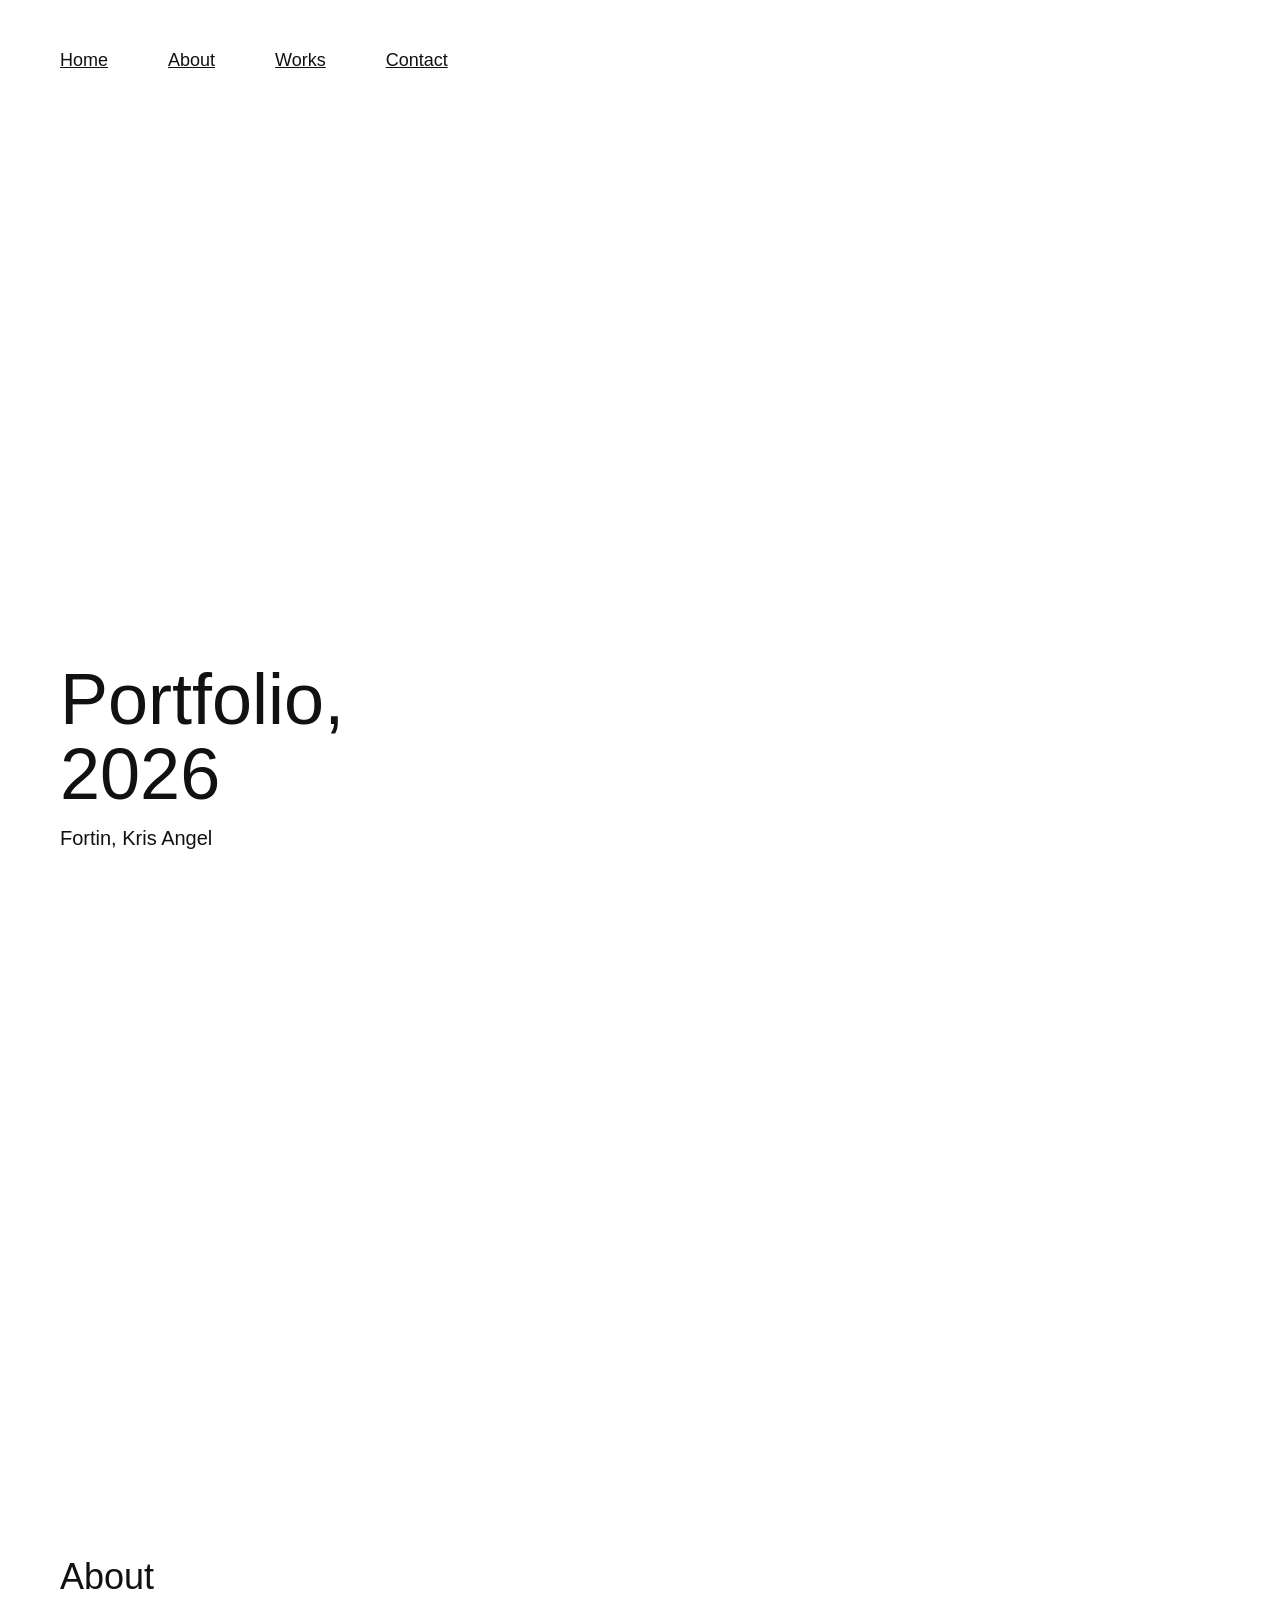
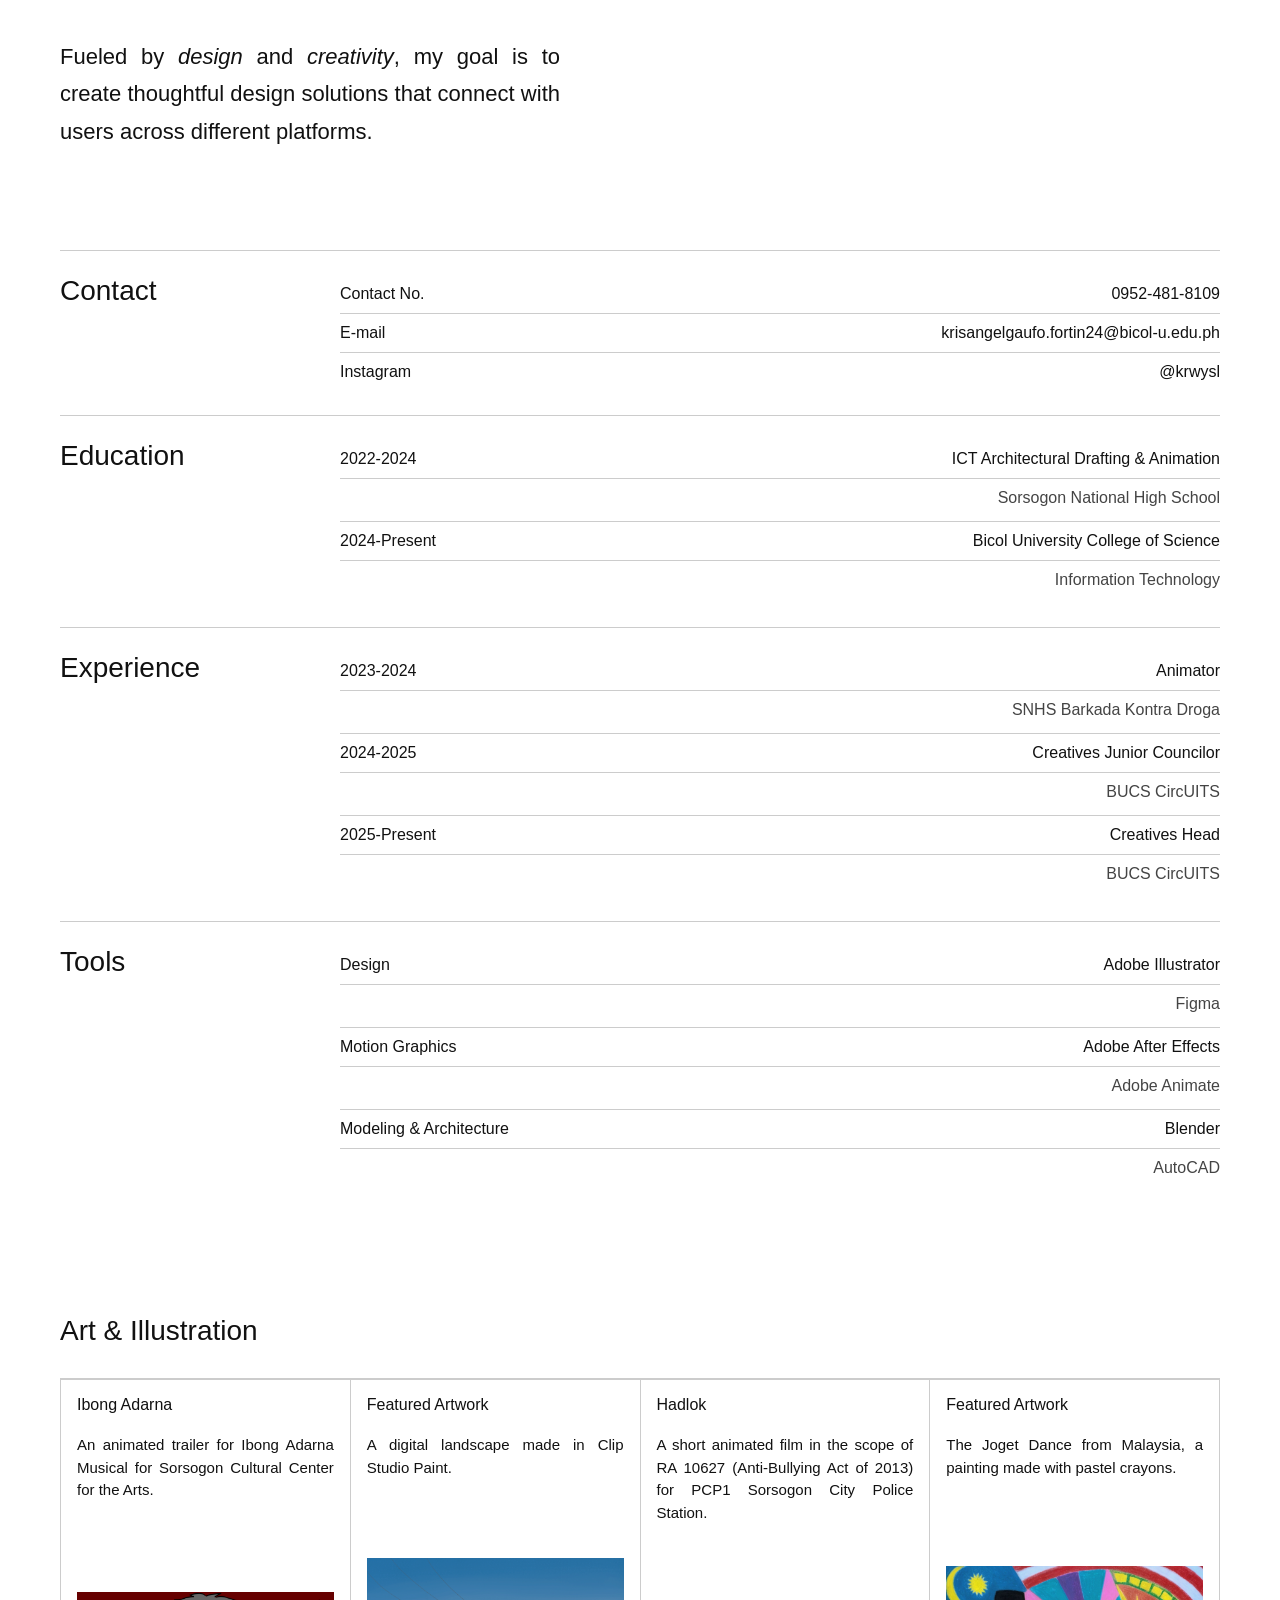
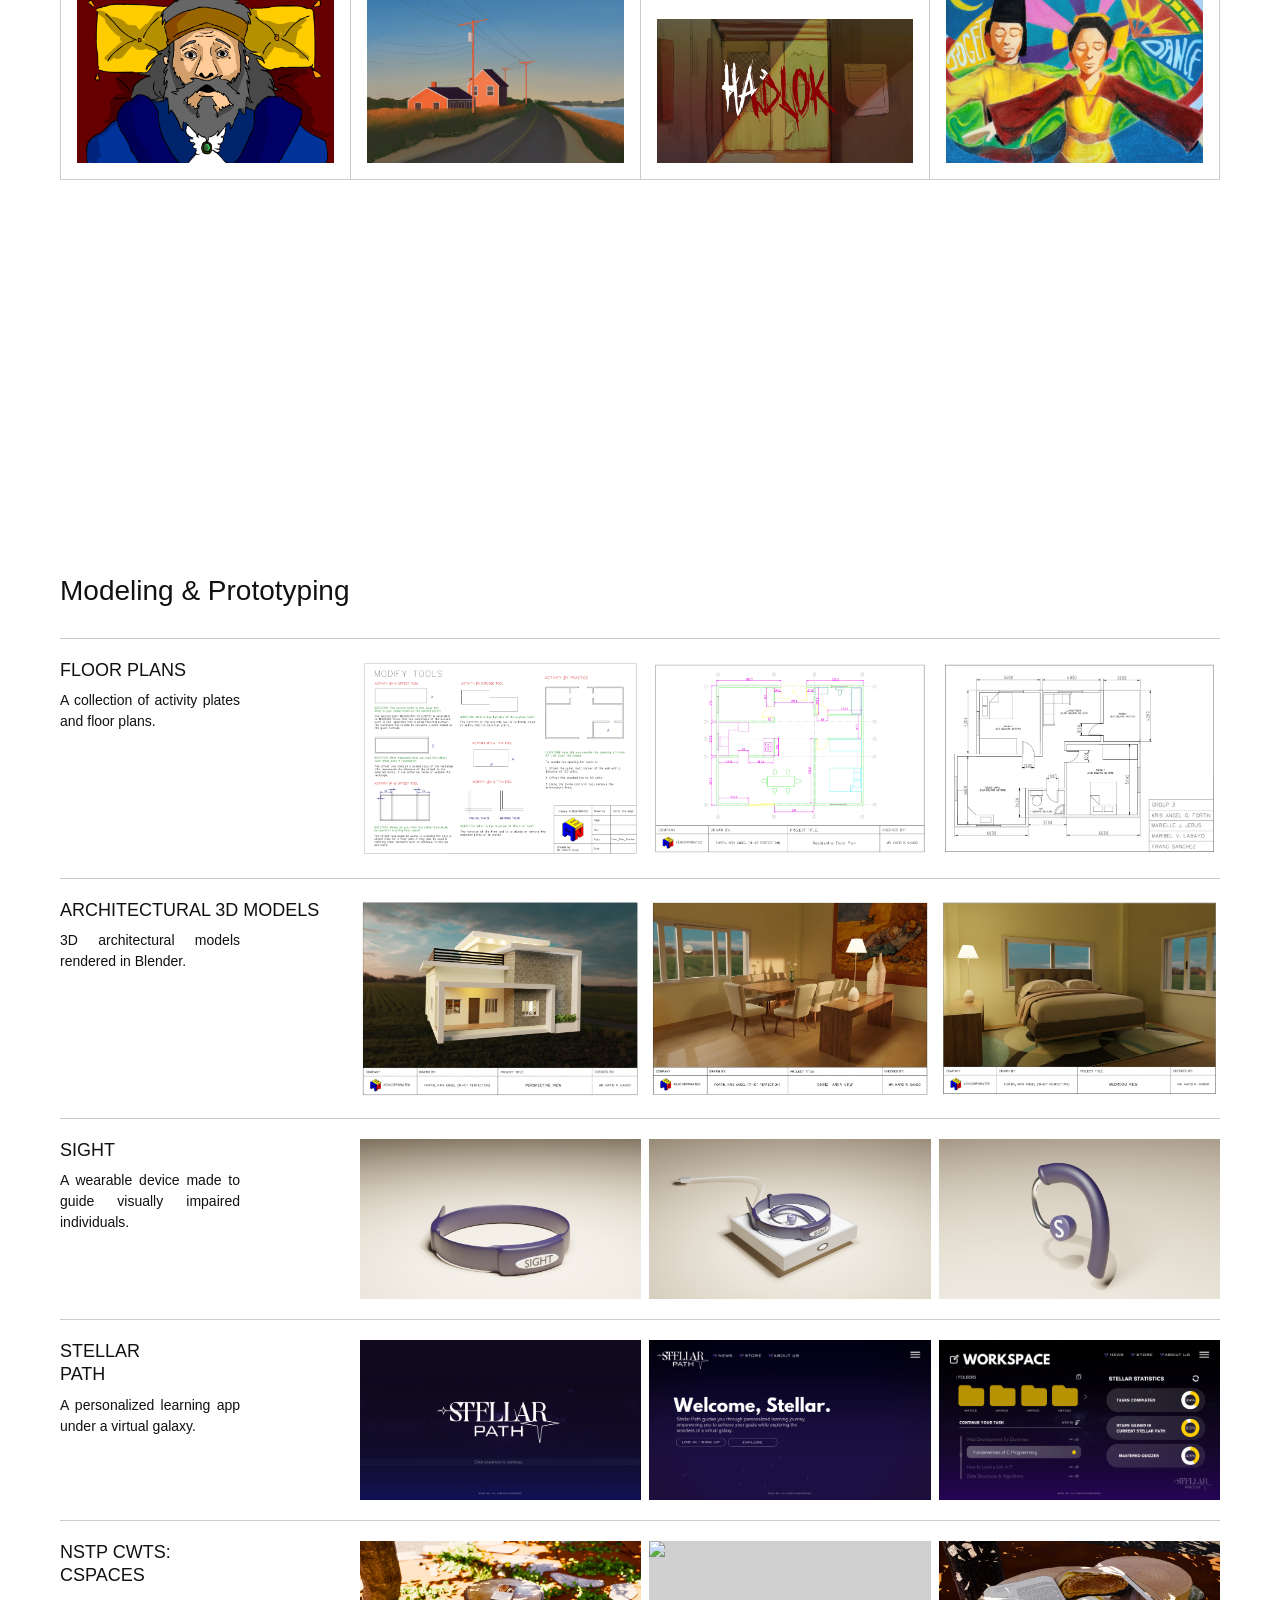
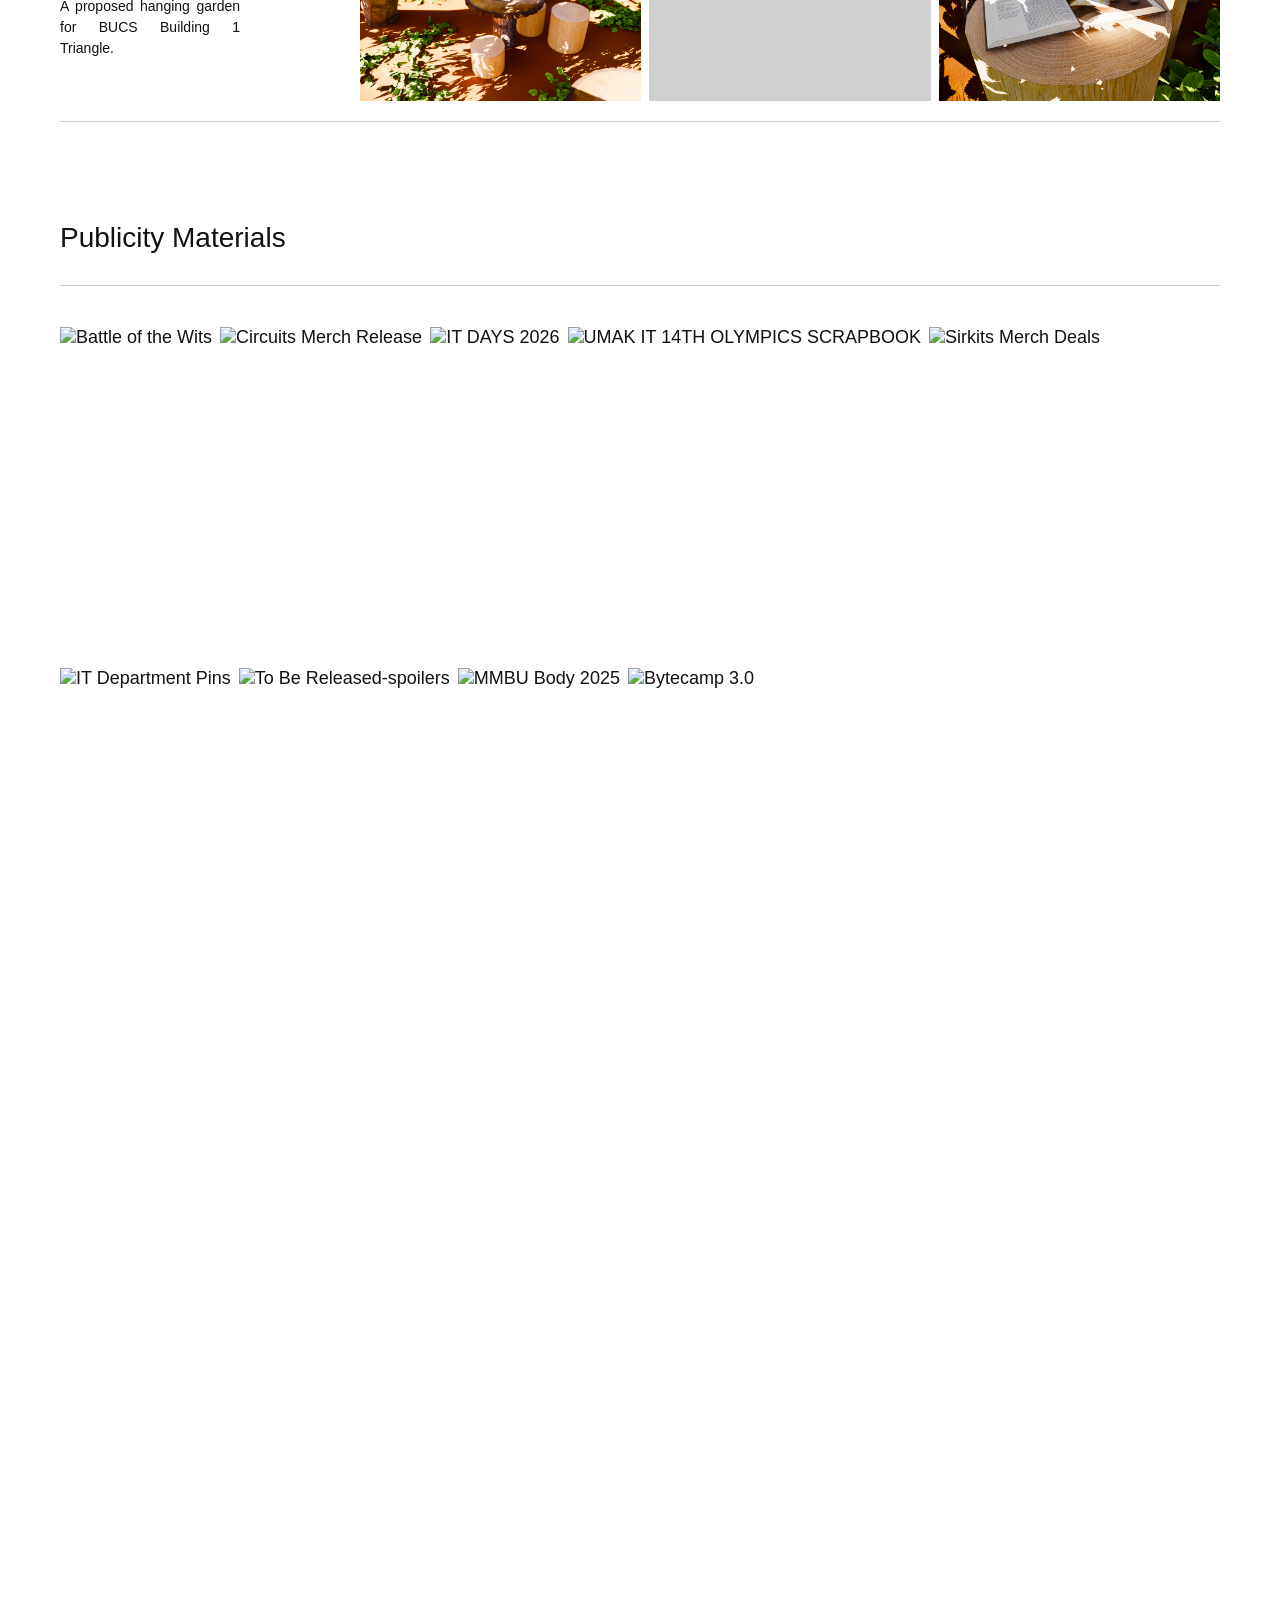
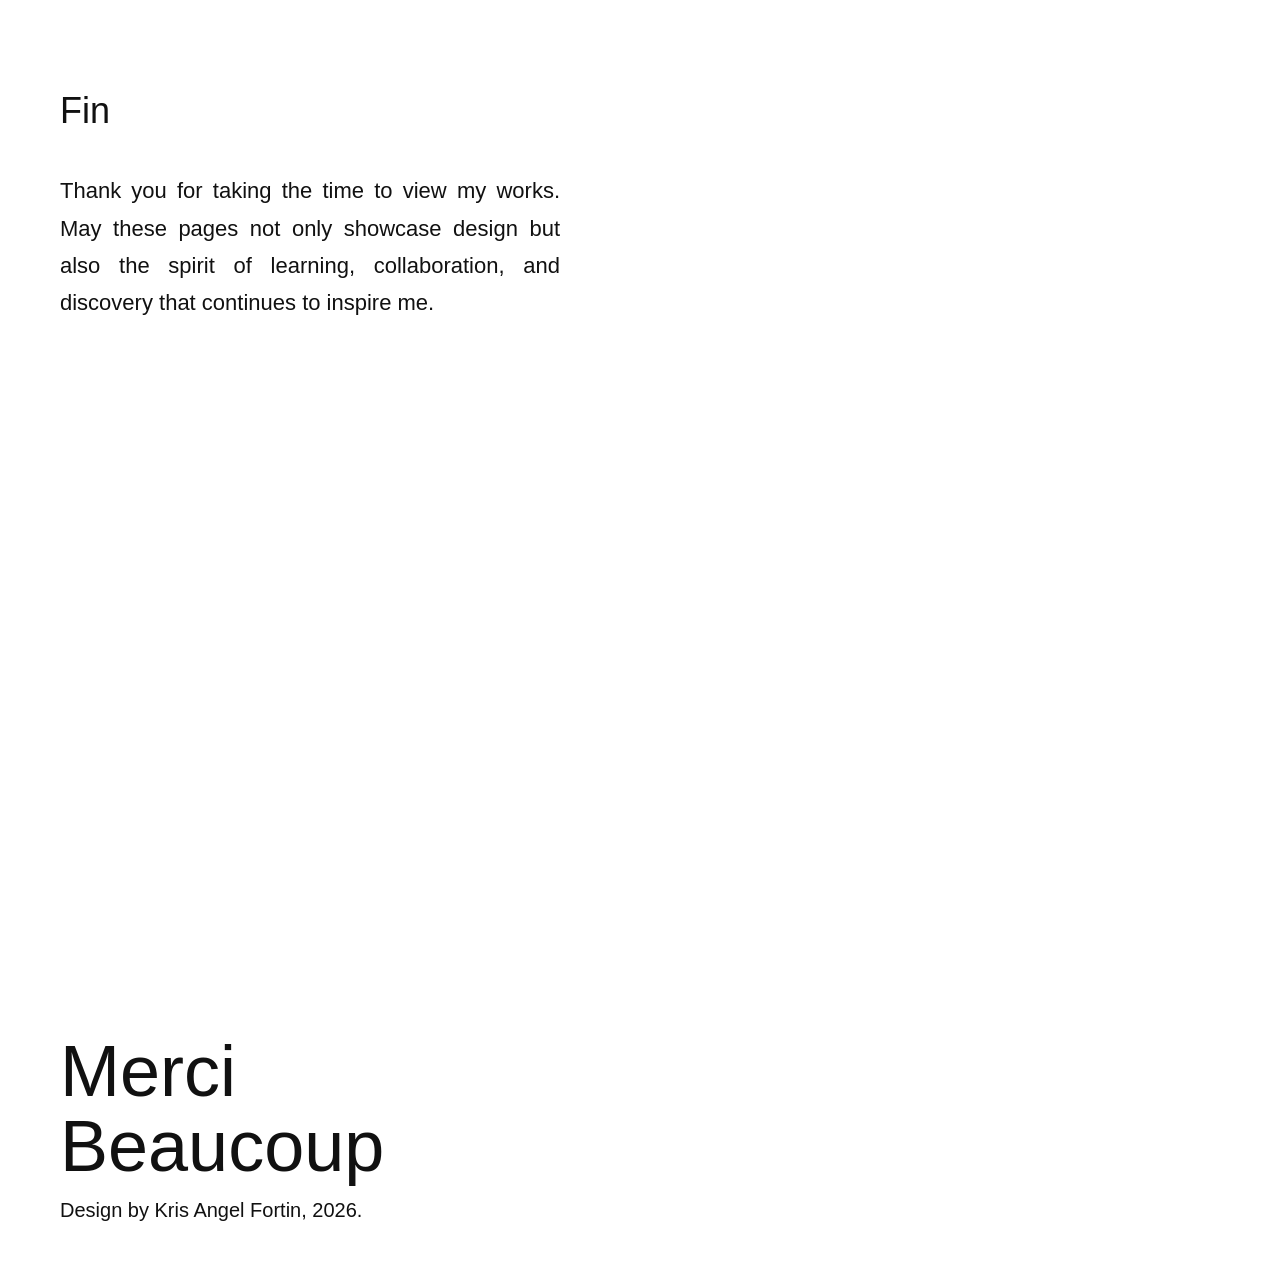
==== commit 630c2678: "updated images and descriptions" ====
--- a/kris-portfolio.html
+++ b/kris-portfolio.html
@@ -99,7 +99,7 @@
 
      <div class="art-card">
       <p class="art-title">Ibong Adarna</p>
-      <p class="art-desc">An animated trailer for Ibong Adarna.</p>
+      <p class="art-desc">An animated trailer for Ibong Adarna Musical for Sorsogon Cultural Center for the Arts.</p>
       <img src="assets/images/kris/kris-1.png" class="ph">
     </div>
 
@@ -111,14 +111,14 @@
 
     <div class="art-card">
       <p class="art-title">Hadlok</p>
-      <p class="art-desc">A short animated film in the scope of RA 10627 (Anti-Bullying Act of 2013).</p>
+      <p class="art-desc">A short animated film in the scope of RA 10627 (Anti-Bullying Act of 2013) for PCP1 Sorsogon City Police Station.</p>
       <img src="assets/images/kris/kris-3.png" class="ph">
     </div>
 
     <div class="art-card">
       <p class="art-title">Featured Artwork</p>
-      <p class="art-desc">A hand painted abstract art.</p>
-      <div class="ph"></div>
+      <p class="art-desc">The Joget Dance from Malaysia, a painting made with pastel crayons.</p>
+      <img src="assets/images/kris/kris-4.jpg" class="ph">
     </div>
 
   </div>
@@ -207,9 +207,9 @@
 <!--pubmats-->
 <section class="page" id="publicity">
   <h2>Publicity Materials</h2>
-  <p class="model-desc">A collection of posters, layouts, and merch designs created for various BUCS CircUITS events and initiatives.</p>
   <br>
   <hr>
+  <br>
   <div class="pub-grid">
     <img src="assets/images/kris/kris-20.png" title="Battle of the Wits">
     <img src="assets/images/kris/kris-21.png" title="Circuits Merch Release">
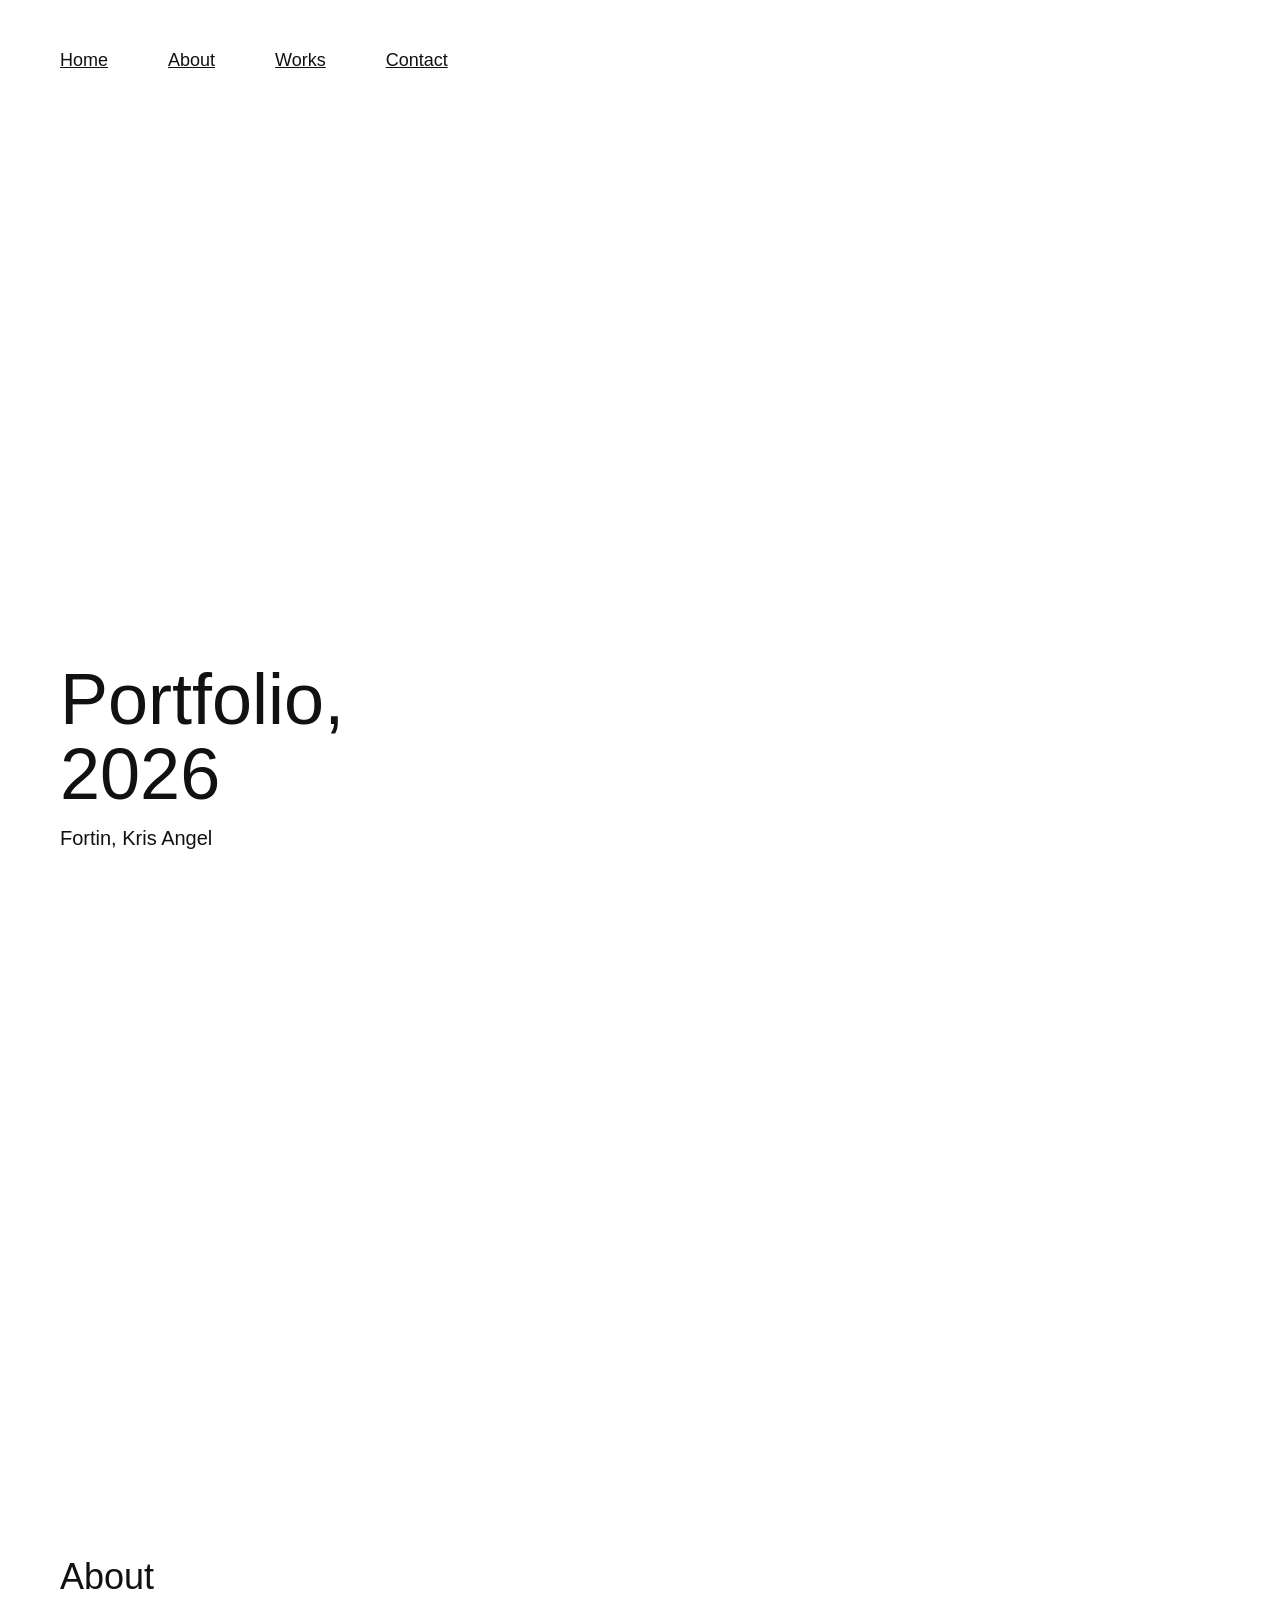
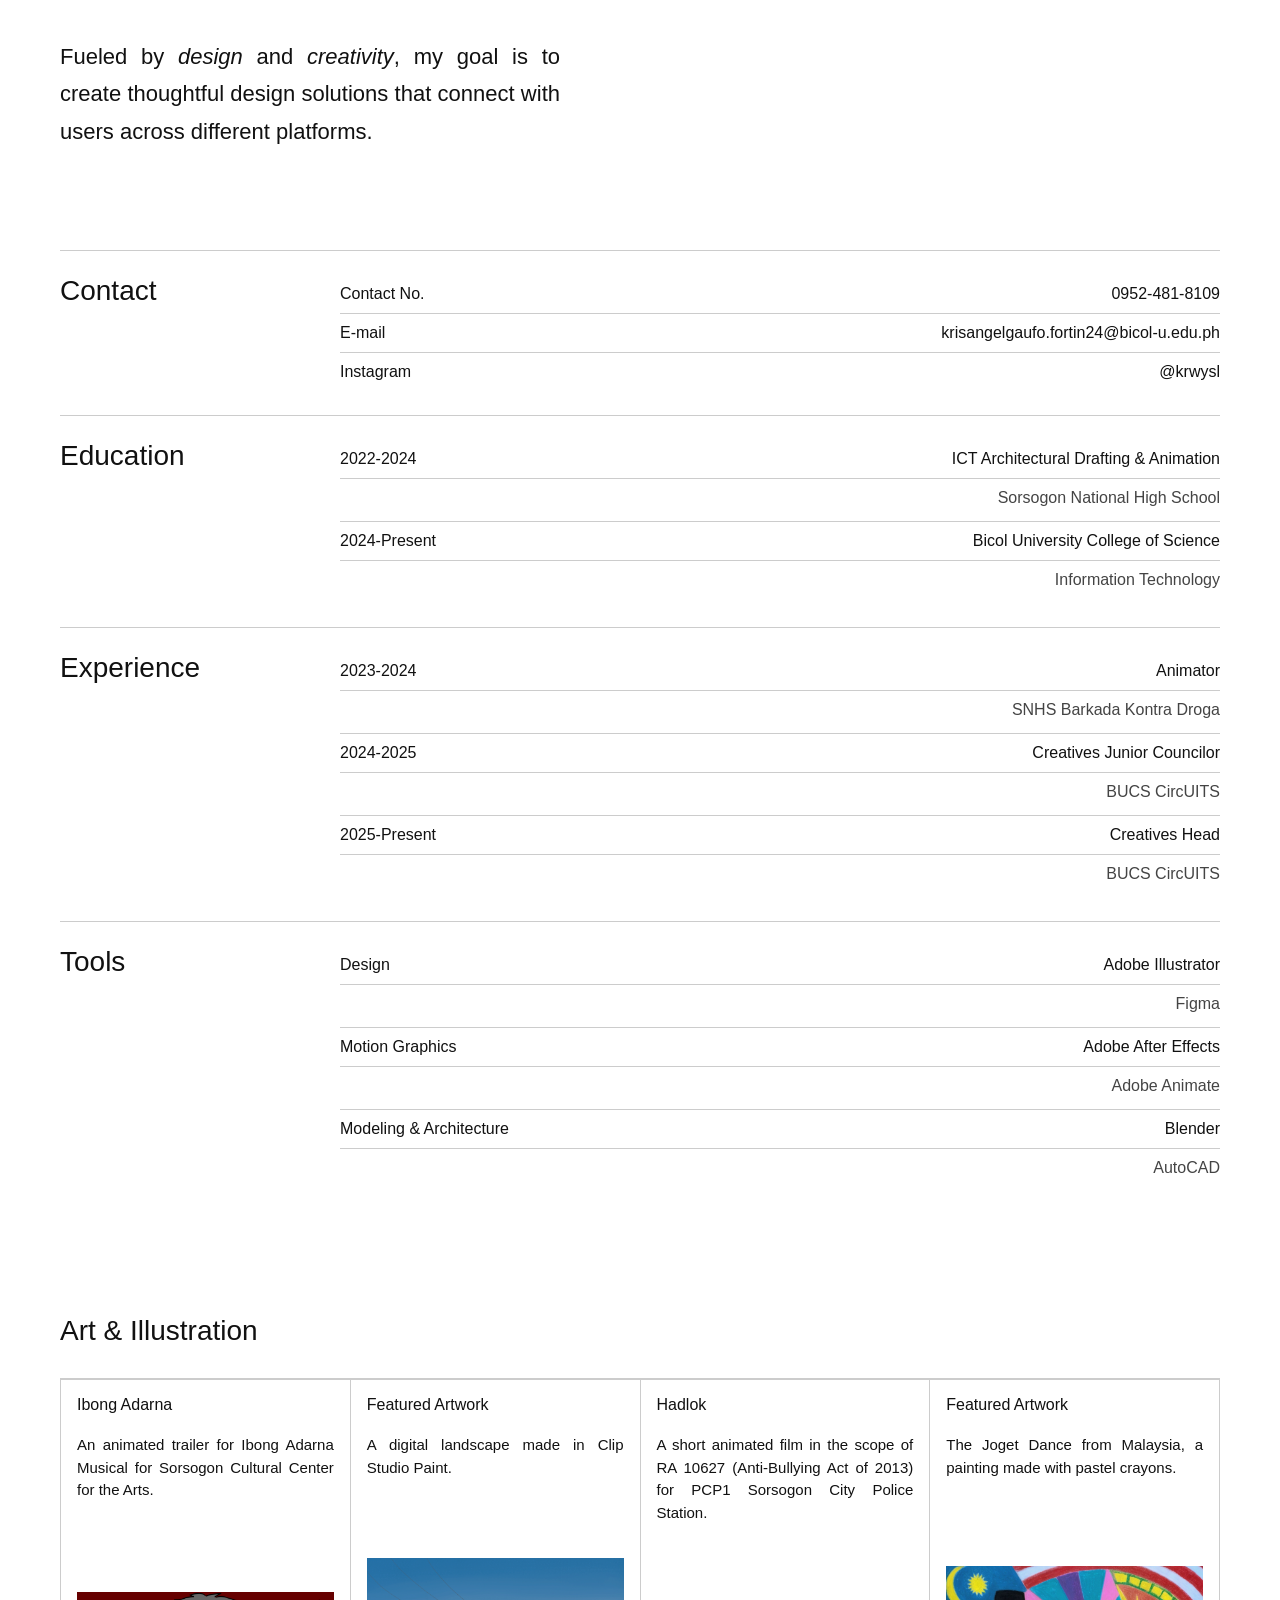
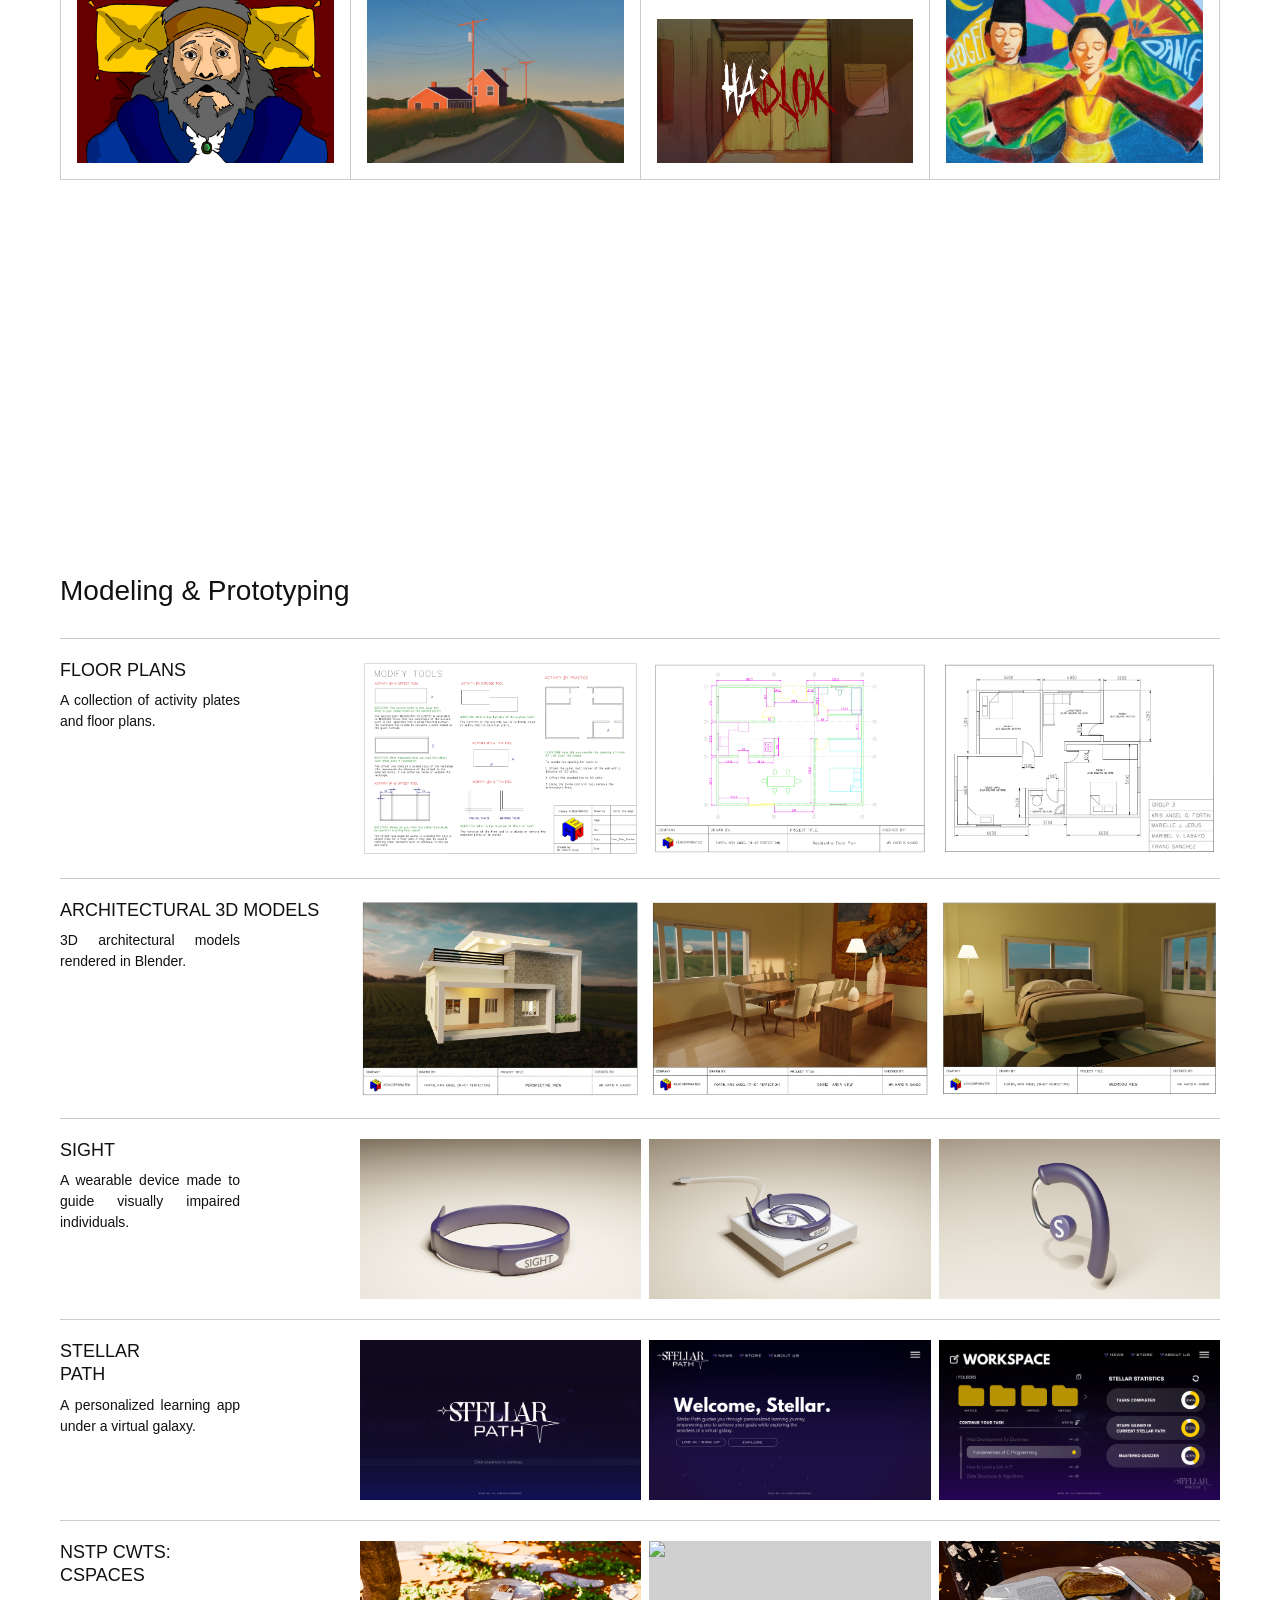
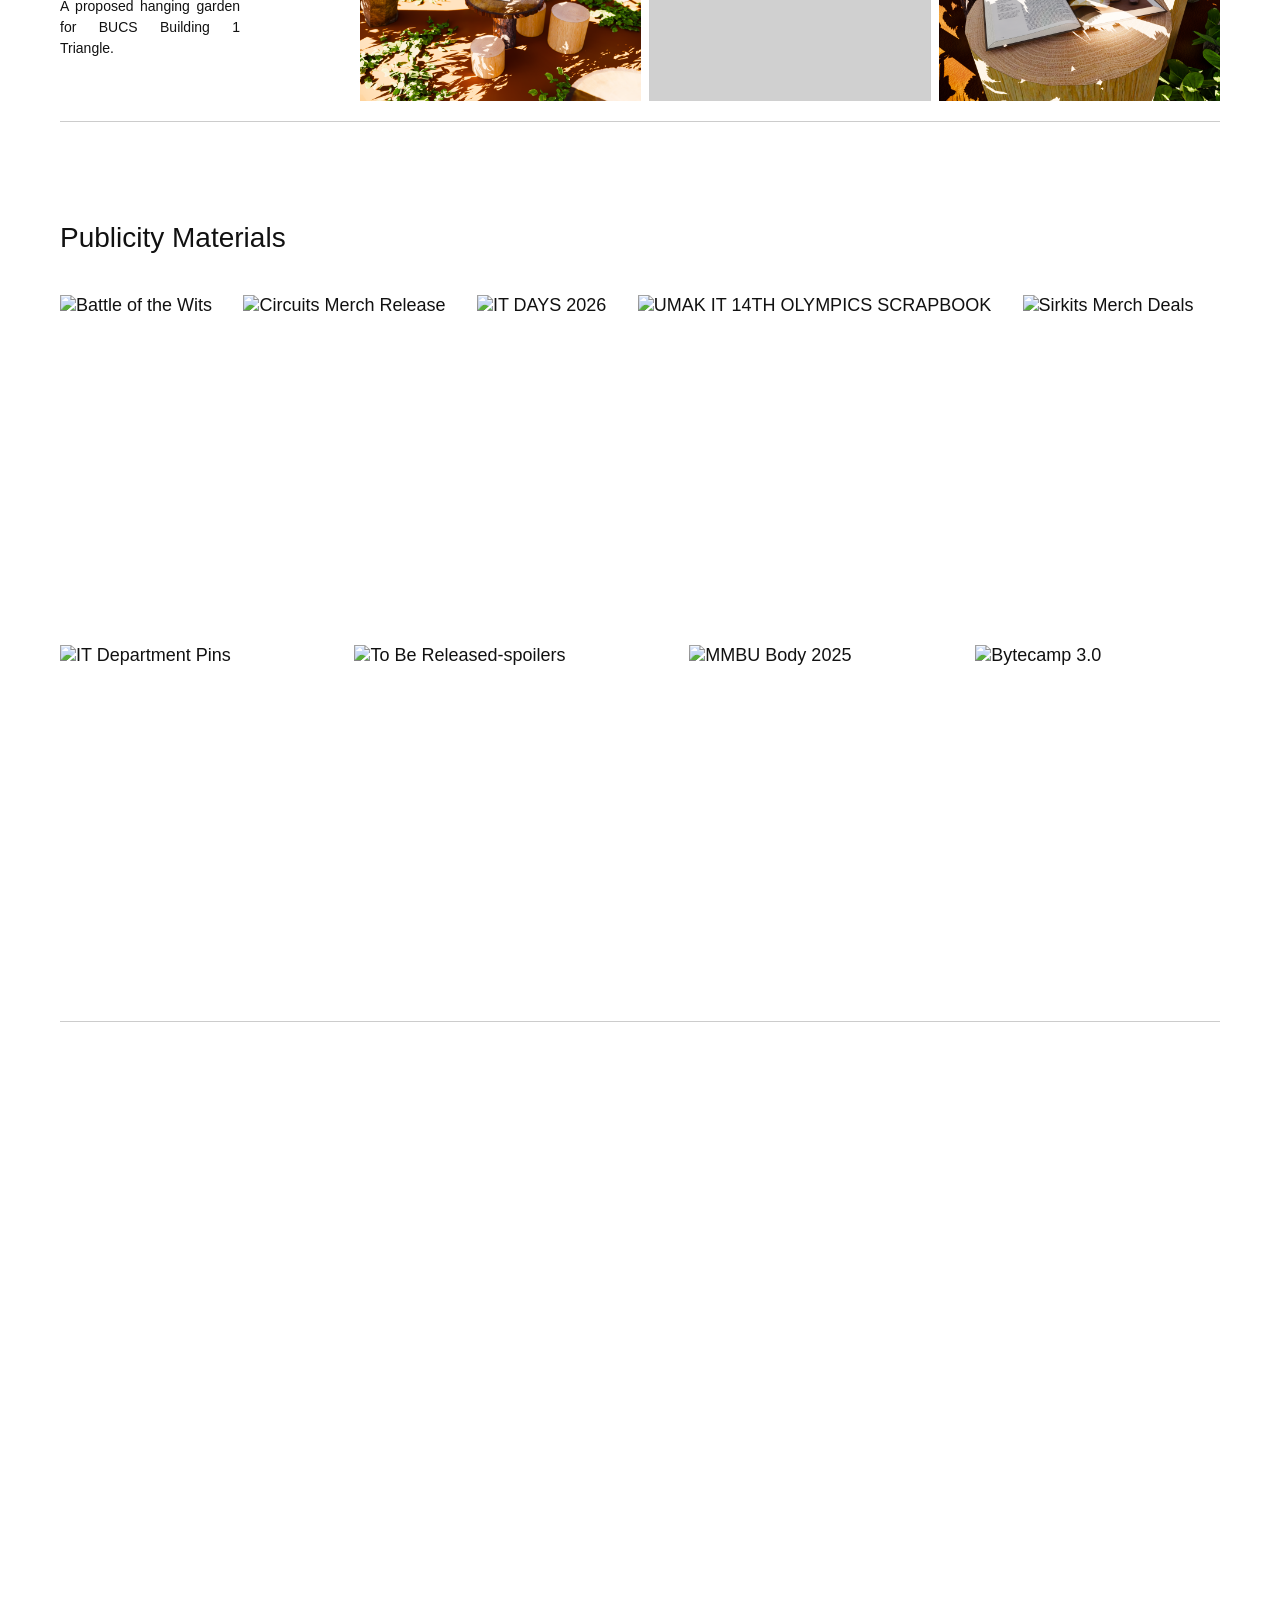
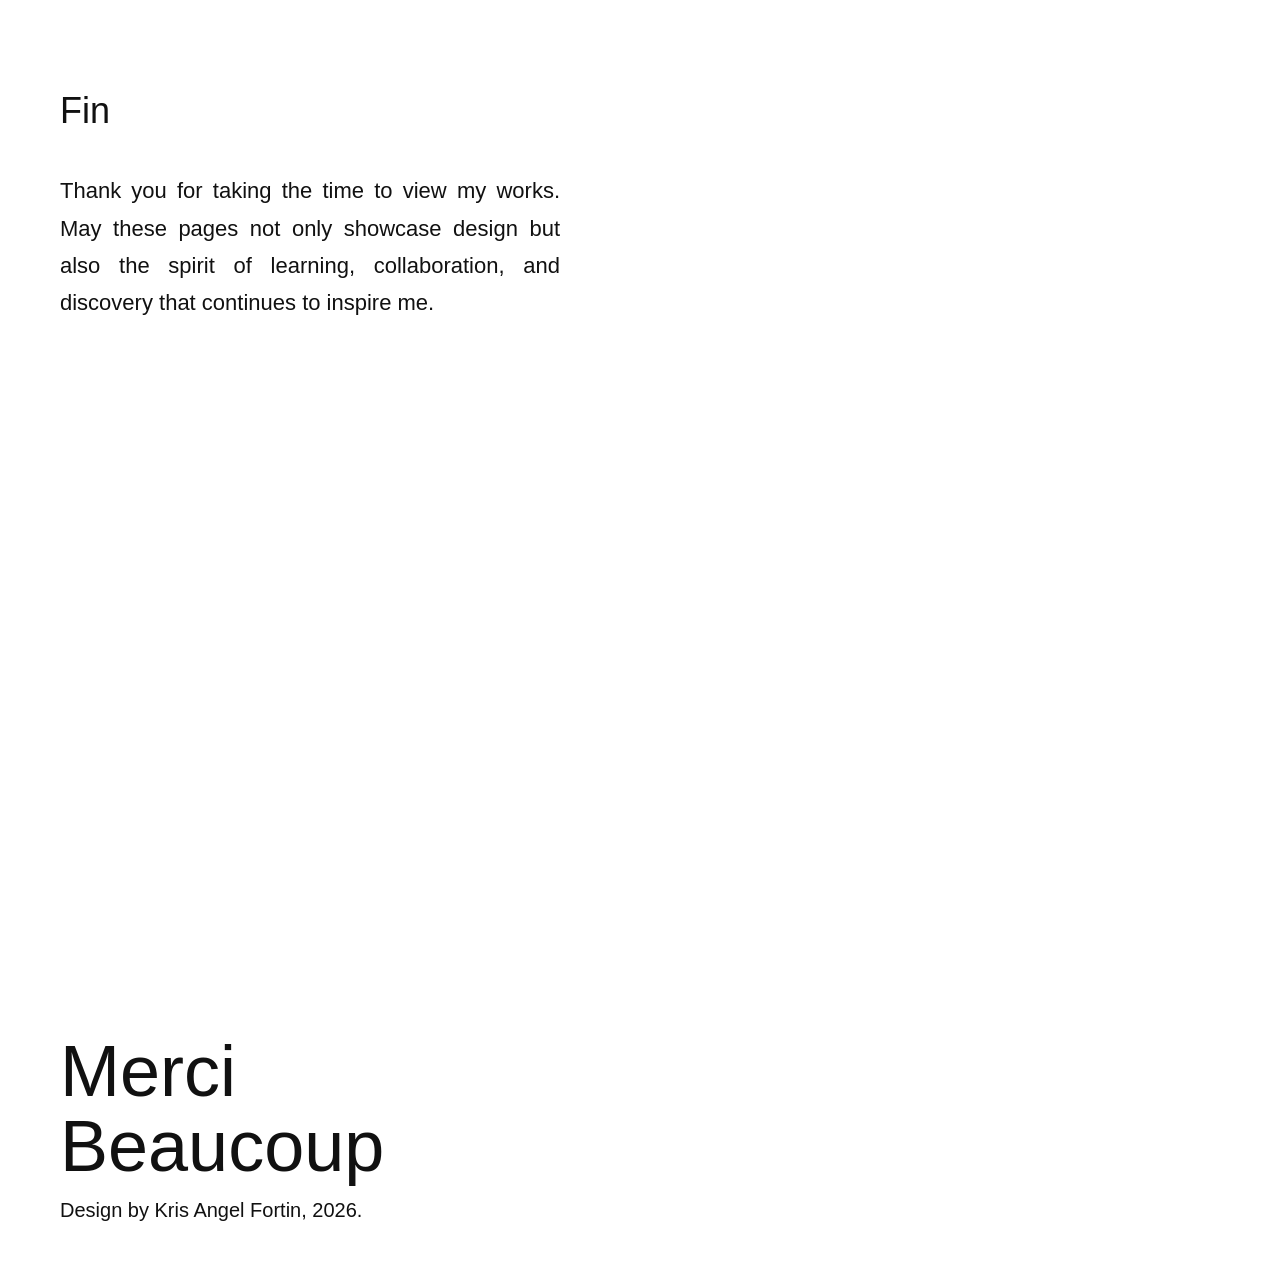
==== commit bfc4217c: "updated paddings" ====
--- a/kris-portfolio.html
+++ b/kris-portfolio.html
@@ -206,10 +206,10 @@
 
 <!--pubmats-->
 <section class="page" id="publicity">
+
   <h2>Publicity Materials</h2>
   <br>
-  <hr>
-  <br>
+  
   <div class="pub-grid">
     <img src="assets/images/kris/kris-20.png" title="Battle of the Wits">
     <img src="assets/images/kris/kris-21.png" title="Circuits Merch Release">
@@ -221,6 +221,8 @@
     <img src="assets/images/kris/kris-27.png" title="MMBU Body 2025">
     <img src="assets/images/kris/kris-28.png" title="Bytecamp 3.0">
   </div>
+  <br>
+  <hr>
 </section>
 
 <!--copied about-->
--- a/css/kris-style.css
+++ b/css/kris-style.css
@@ -16,7 +16,7 @@
   font-weight: 300;
   font-size: 18px;
   color: #111;
-  background: #fff;
+  background: #ffffff;
 }
 a{ color: #111; text-decoration: underline; }
 em { font-style: italic; }
@@ -185,9 +185,14 @@
   display: flex;
   flex-wrap: wrap;
   gap: 8px;
+  display: flex;
+  align-items: flex-start;
+  padding: 10px 0;
+  gap: 5px;
 }
 .pub-grid img {
-  height: 300px;
+  height: 315px;
   width: auto;
-  display: block;
+  flex-grow: 1;
+  object-fit: cover;
 }
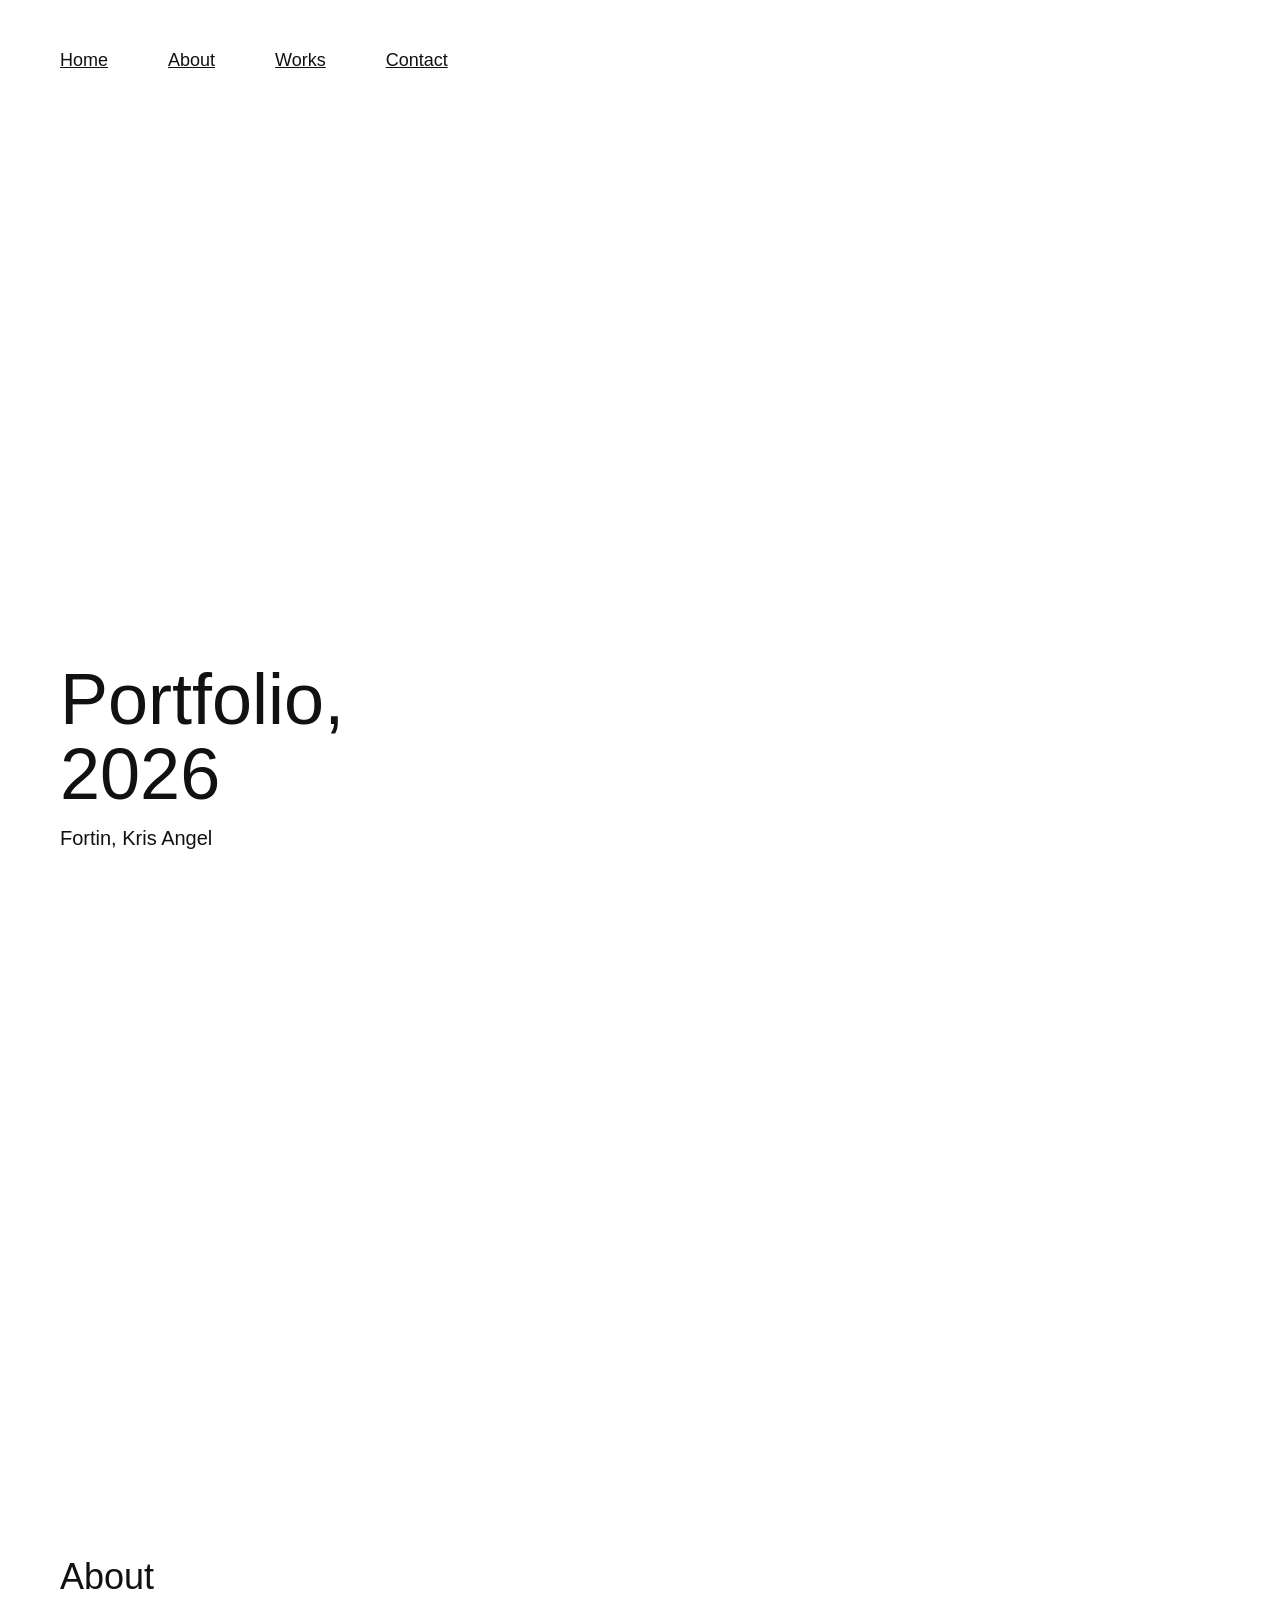
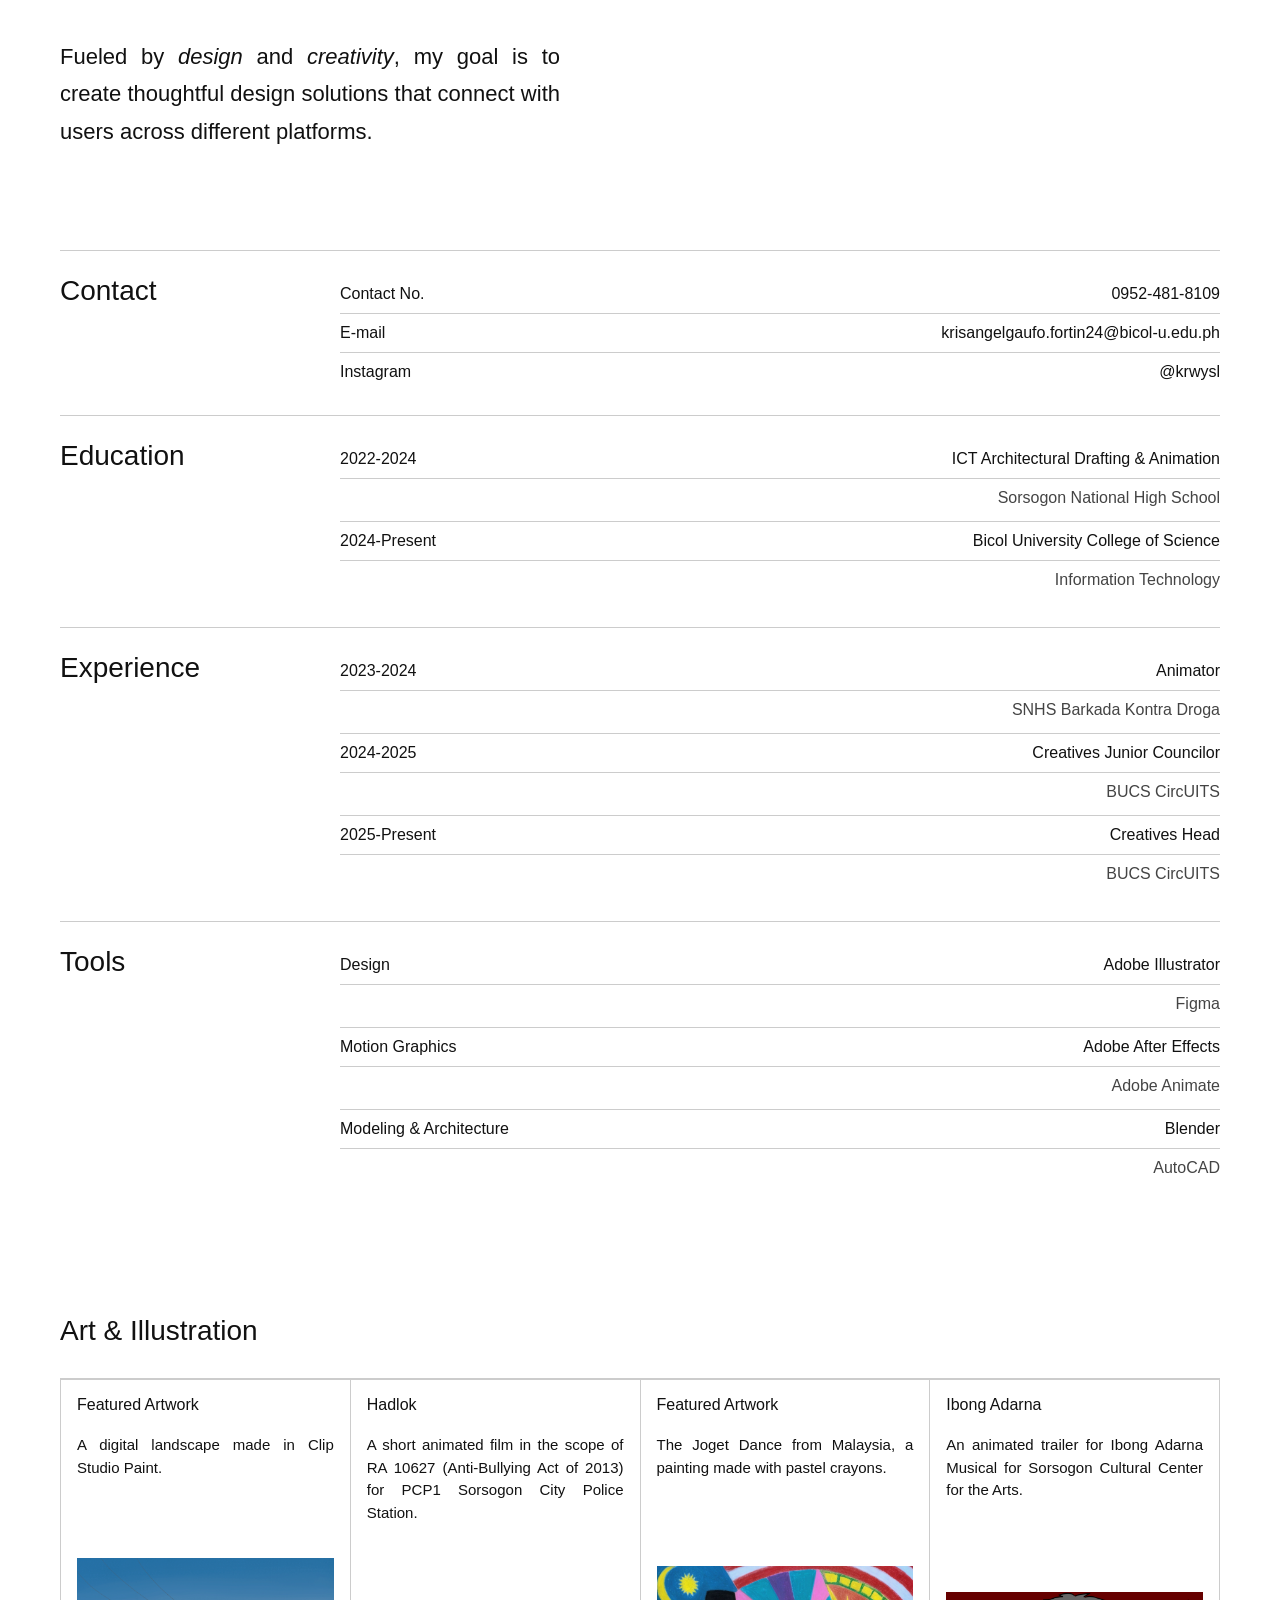
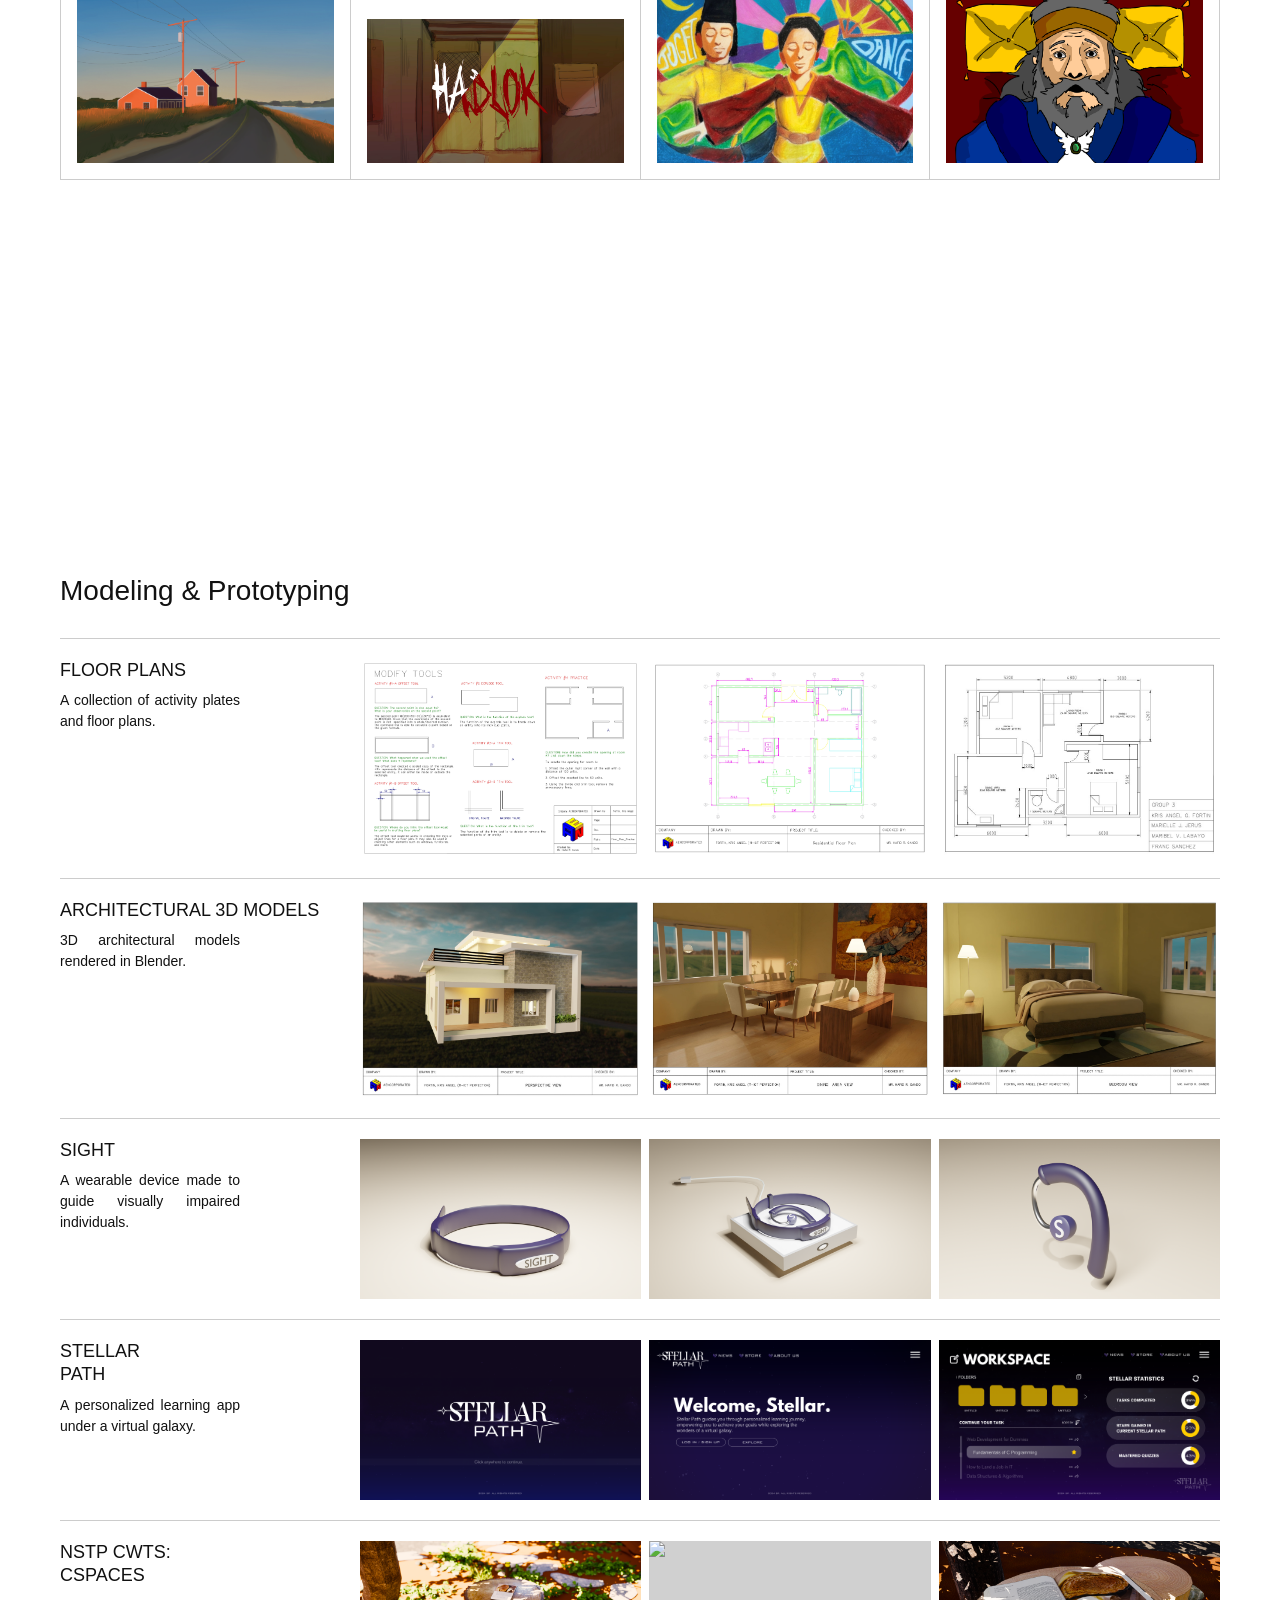
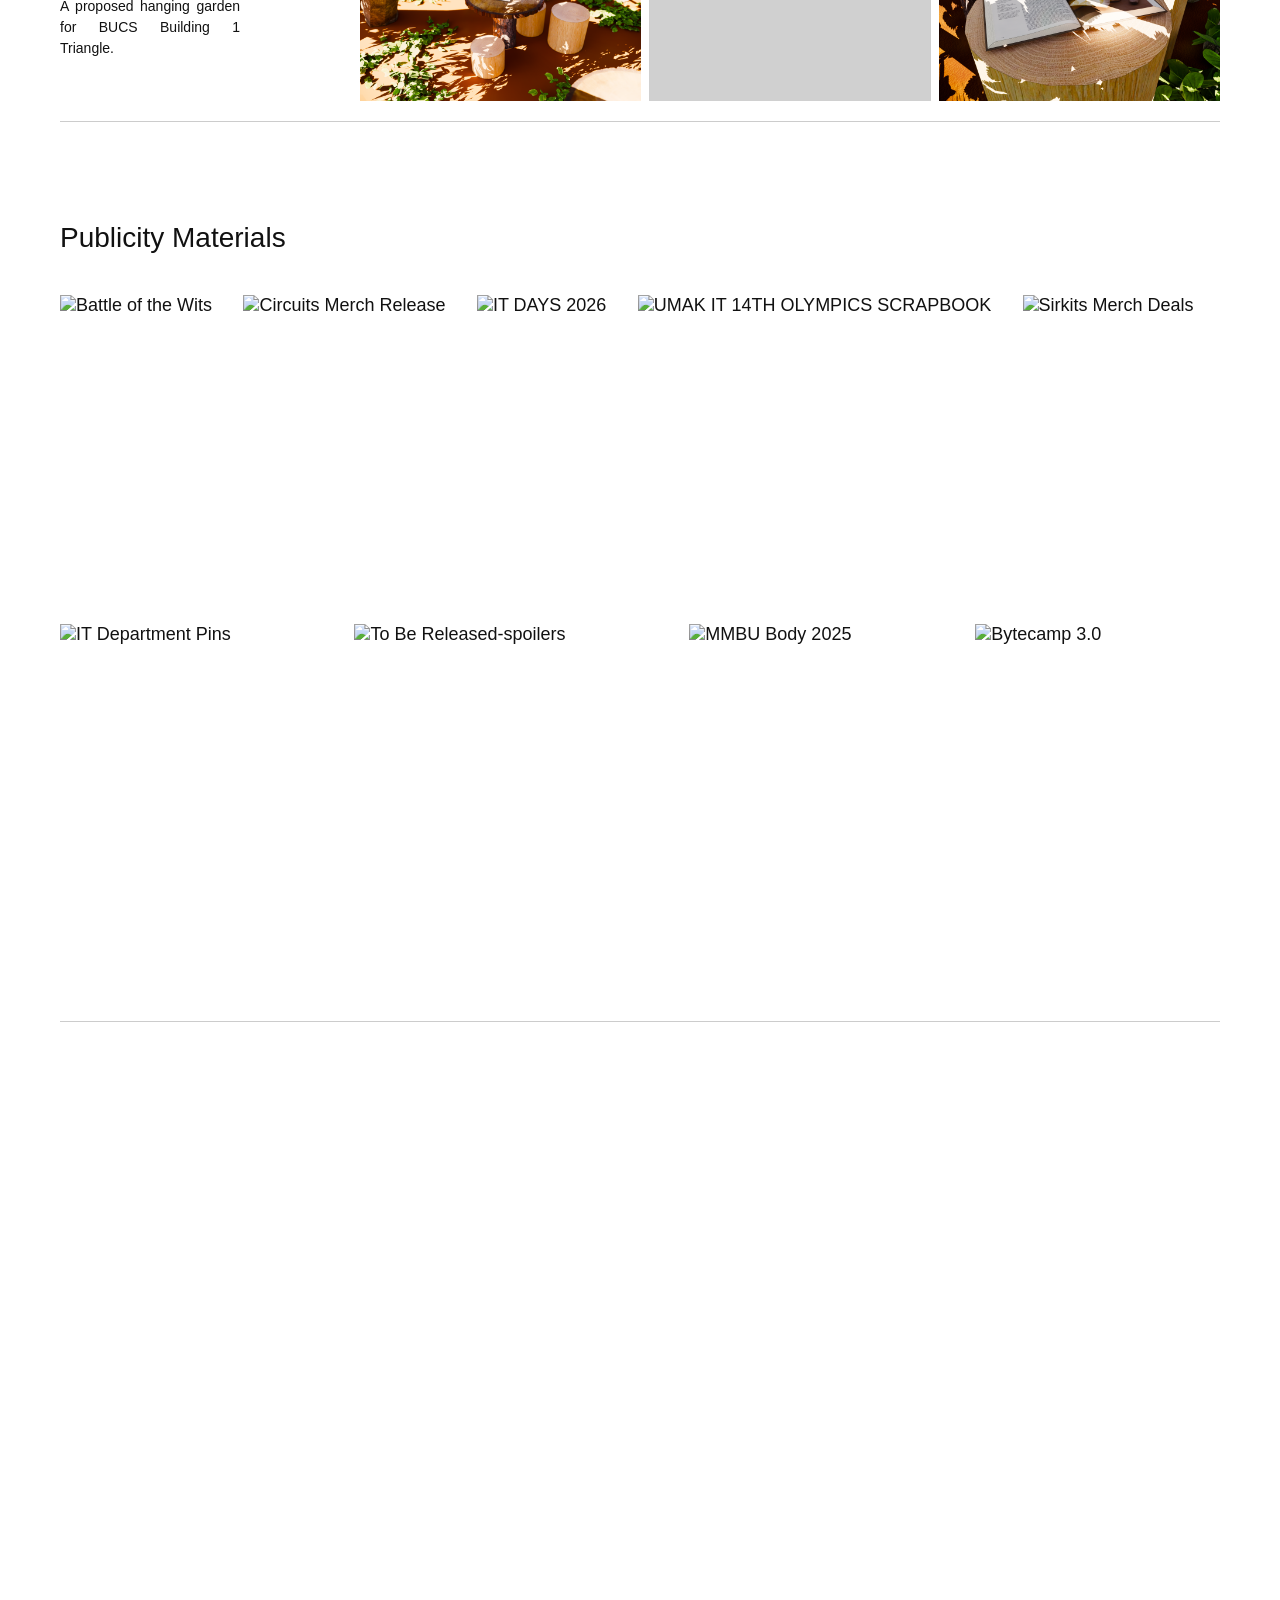
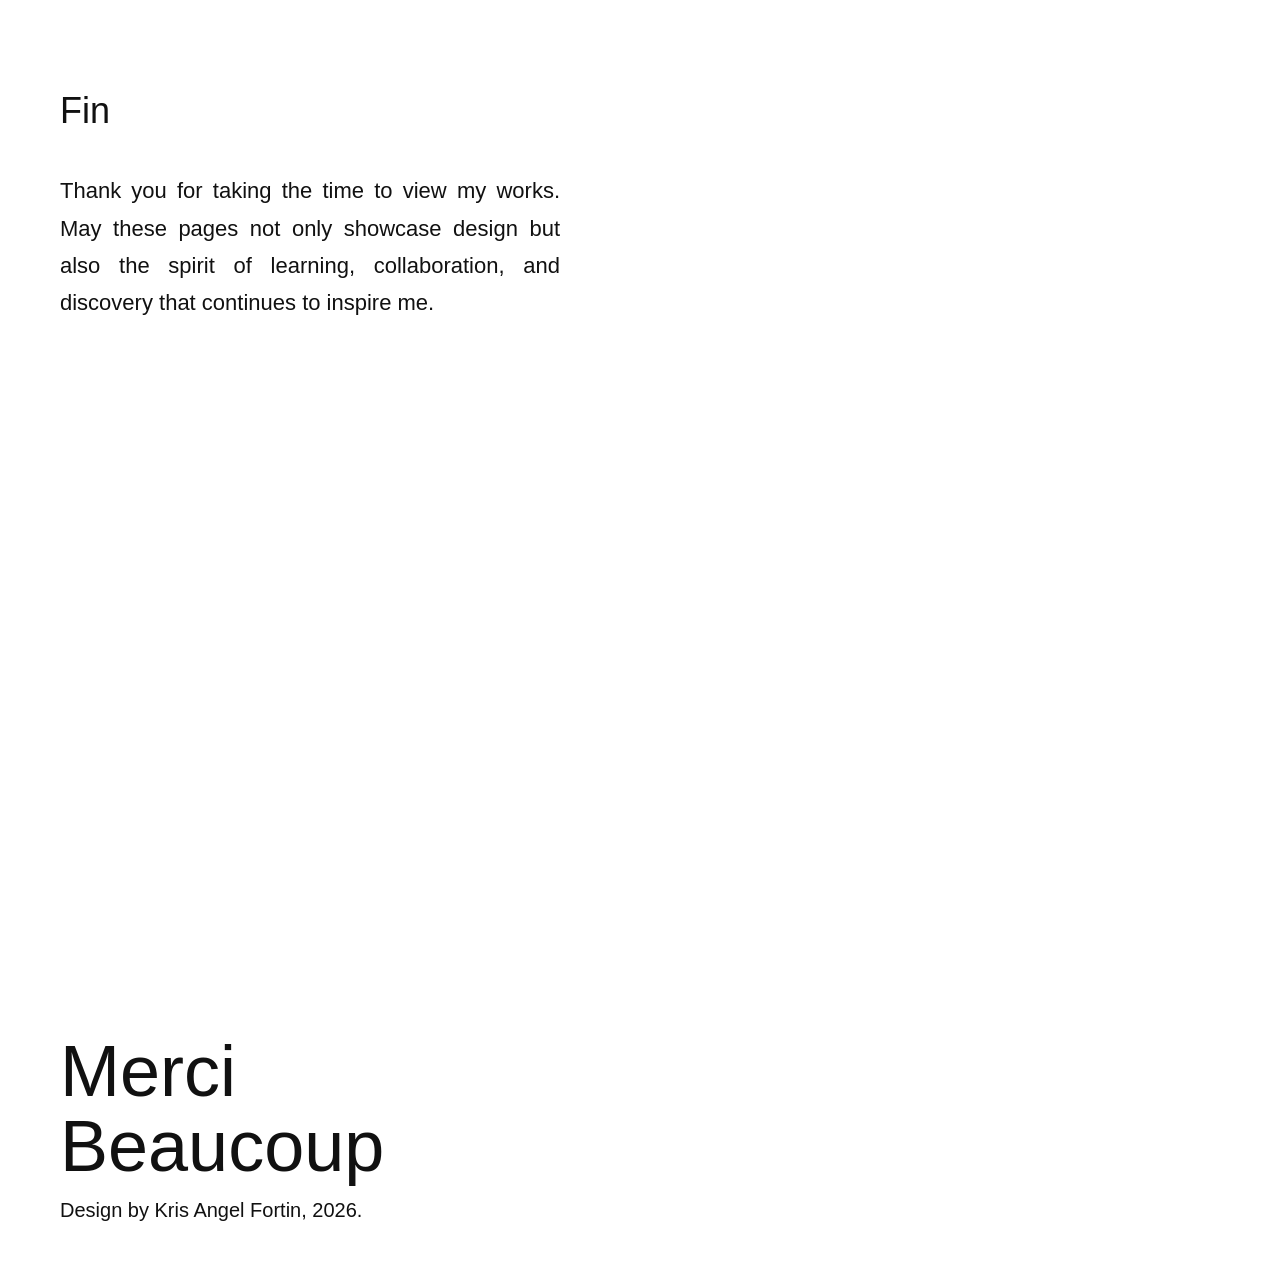
==== commit 20888df8: "updated margins" ====
--- a/kris-portfolio.html
+++ b/kris-portfolio.html
@@ -97,30 +97,30 @@
   <hr>
   <div class="art-grid">
 
+    <div class="art-card">
+      <p class="art-title">Featured Artwork</p>
+      <p class="art-desc">A digital landscape made in Clip Studio Paint.</p>
+      <img src="assets/images/kris/kris-2.png" class="ph">
+    </div>
+
+       <div class="art-card">
+      <p class="art-title">Hadlok</p>
+      <p class="art-desc">A short animated film in the scope of RA 10627 (Anti-Bullying Act of 2013) for PCP1 Sorsogon City Police Station.</p>
+      <img src="assets/images/kris/kris-3.png" class="ph">
+    </div>
+
+    <div class="art-card">
+      <p class="art-title">Featured Artwork</p>
+      <p class="art-desc">The Joget Dance from Malaysia, a painting made with pastel crayons.</p>
+      <img src="assets/images/kris/kris-4.jpg" class="ph">
+    </div>
+
      <div class="art-card">
       <p class="art-title">Ibong Adarna</p>
       <p class="art-desc">An animated trailer for Ibong Adarna Musical for Sorsogon Cultural Center for the Arts.</p>
       <img src="assets/images/kris/kris-1.png" class="ph">
     </div>
 
-    <div class="art-card">
-      <p class="art-title">Featured Artwork</p>
-      <p class="art-desc">A digital landscape made in Clip Studio Paint.</p>
-      <img src="assets/images/kris/kris-2.png" class="ph">
-    </div>
-
-    <div class="art-card">
-      <p class="art-title">Hadlok</p>
-      <p class="art-desc">A short animated film in the scope of RA 10627 (Anti-Bullying Act of 2013) for PCP1 Sorsogon City Police Station.</p>
-      <img src="assets/images/kris/kris-3.png" class="ph">
-    </div>
-
-    <div class="art-card">
-      <p class="art-title">Featured Artwork</p>
-      <p class="art-desc">The Joget Dance from Malaysia, a painting made with pastel crayons.</p>
-      <img src="assets/images/kris/kris-4.jpg" class="ph">
-    </div>
-
   </div>
 </section>
 
@@ -209,7 +209,7 @@
 
   <h2>Publicity Materials</h2>
   <br>
-  
+
   <div class="pub-grid">
     <img src="assets/images/kris/kris-20.png" title="Battle of the Wits">
     <img src="assets/images/kris/kris-21.png" title="Circuits Merch Release">
@@ -221,7 +221,7 @@
     <img src="assets/images/kris/kris-27.png" title="MMBU Body 2025">
     <img src="assets/images/kris/kris-28.png" title="Bytecamp 3.0">
   </div>
-  <br>
+  <br><br><br>
   <hr>
 </section>
 
